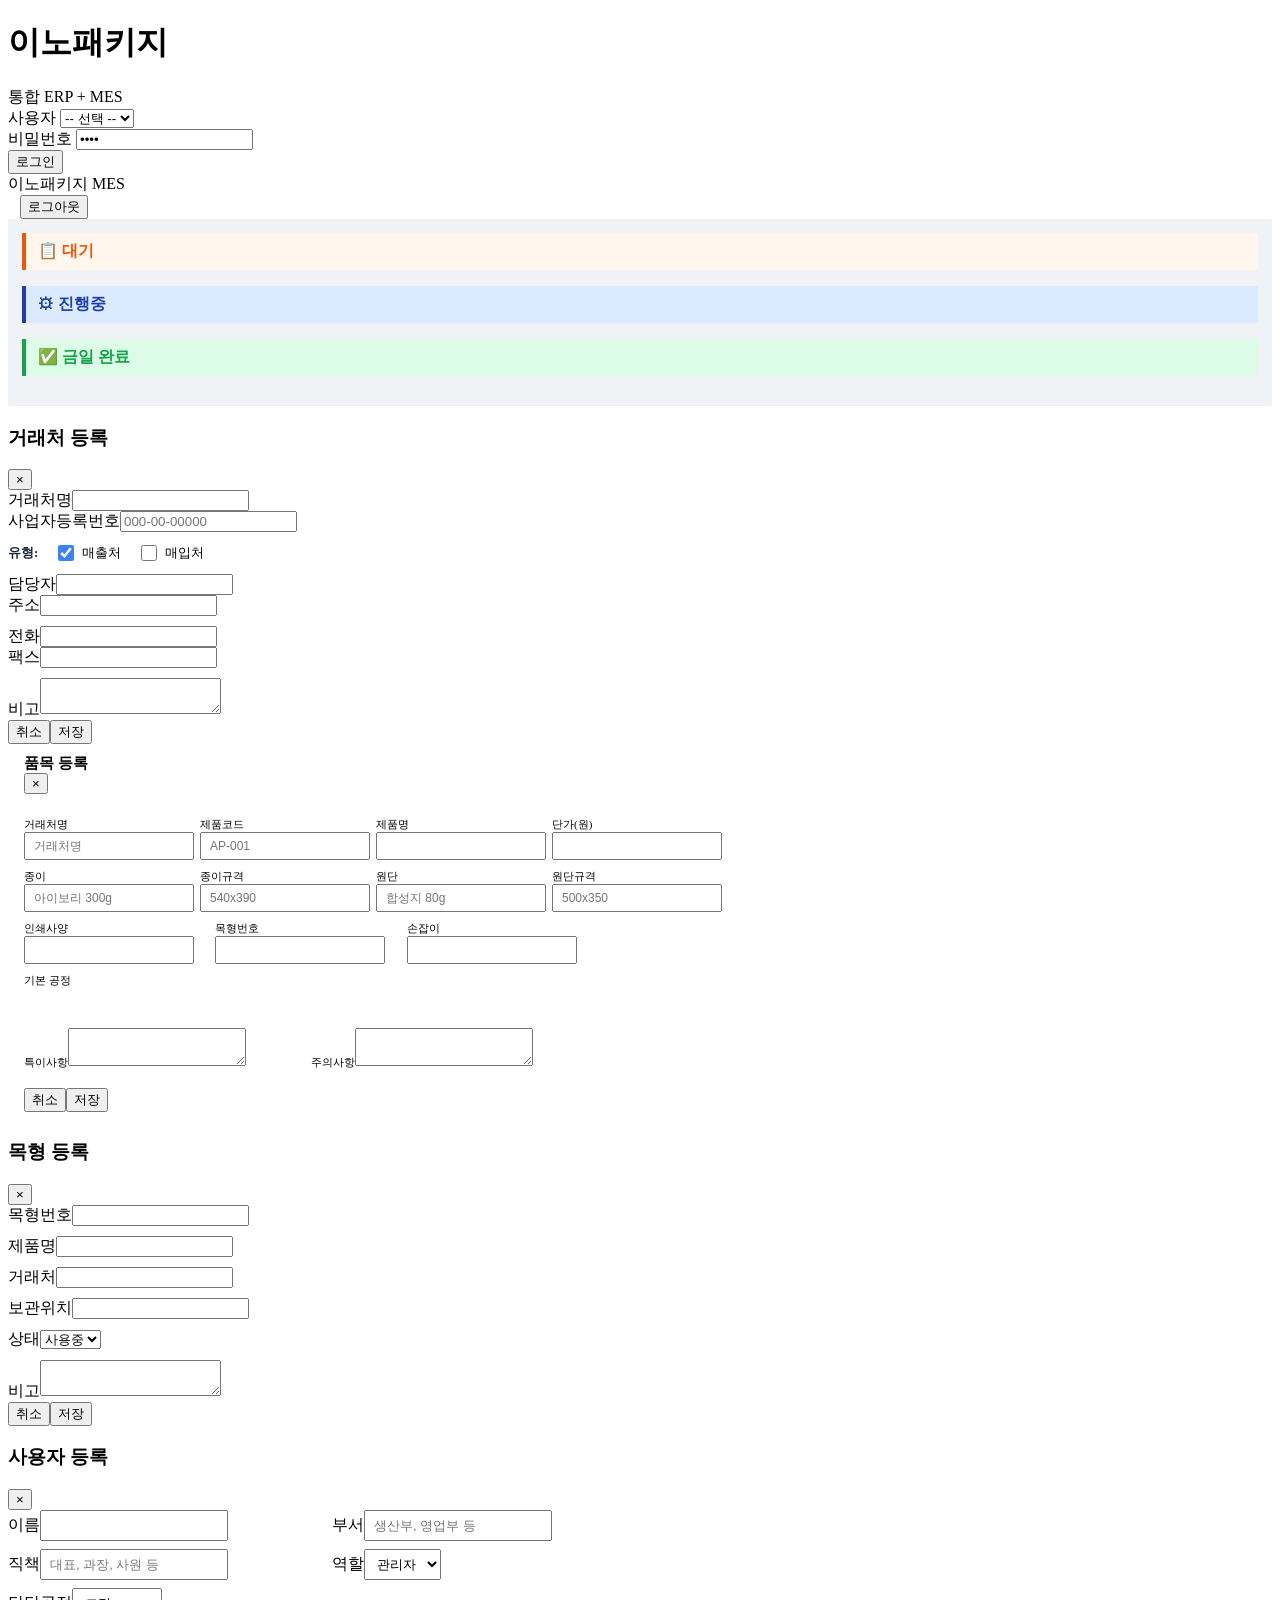
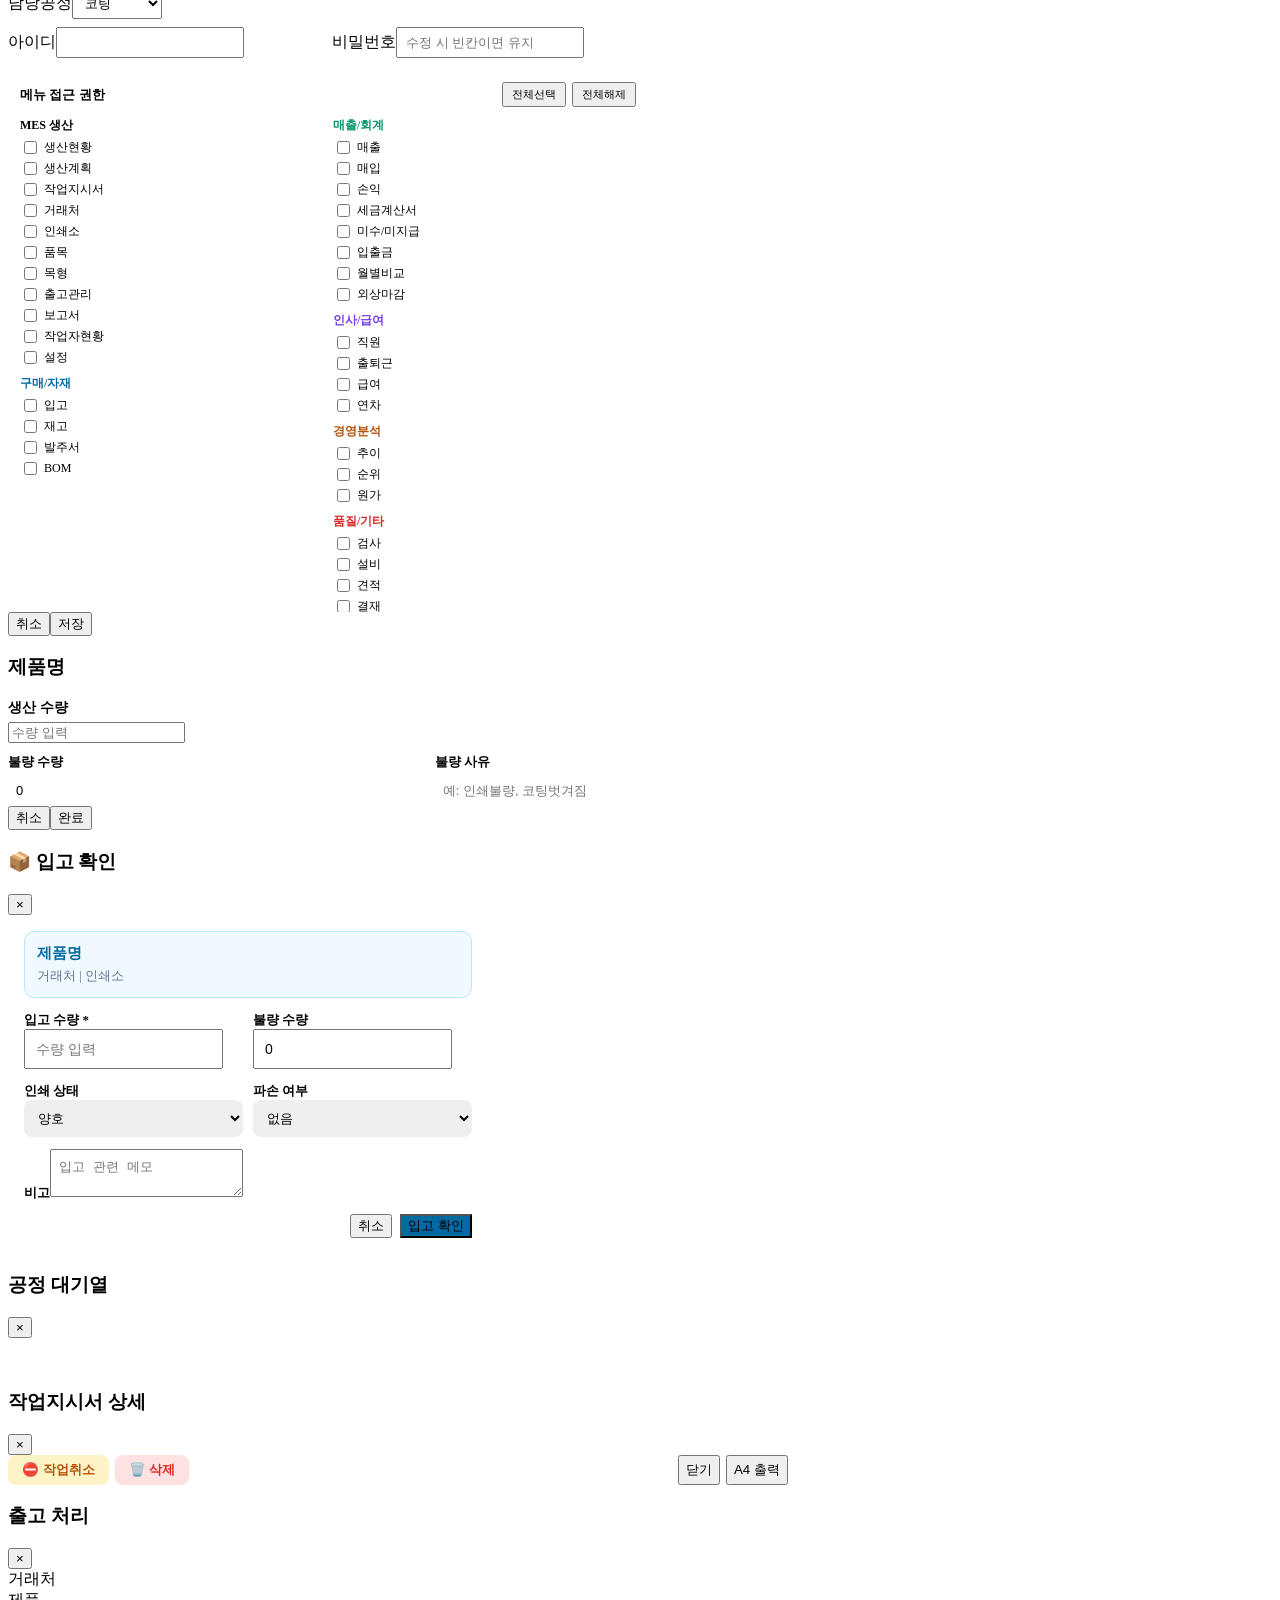
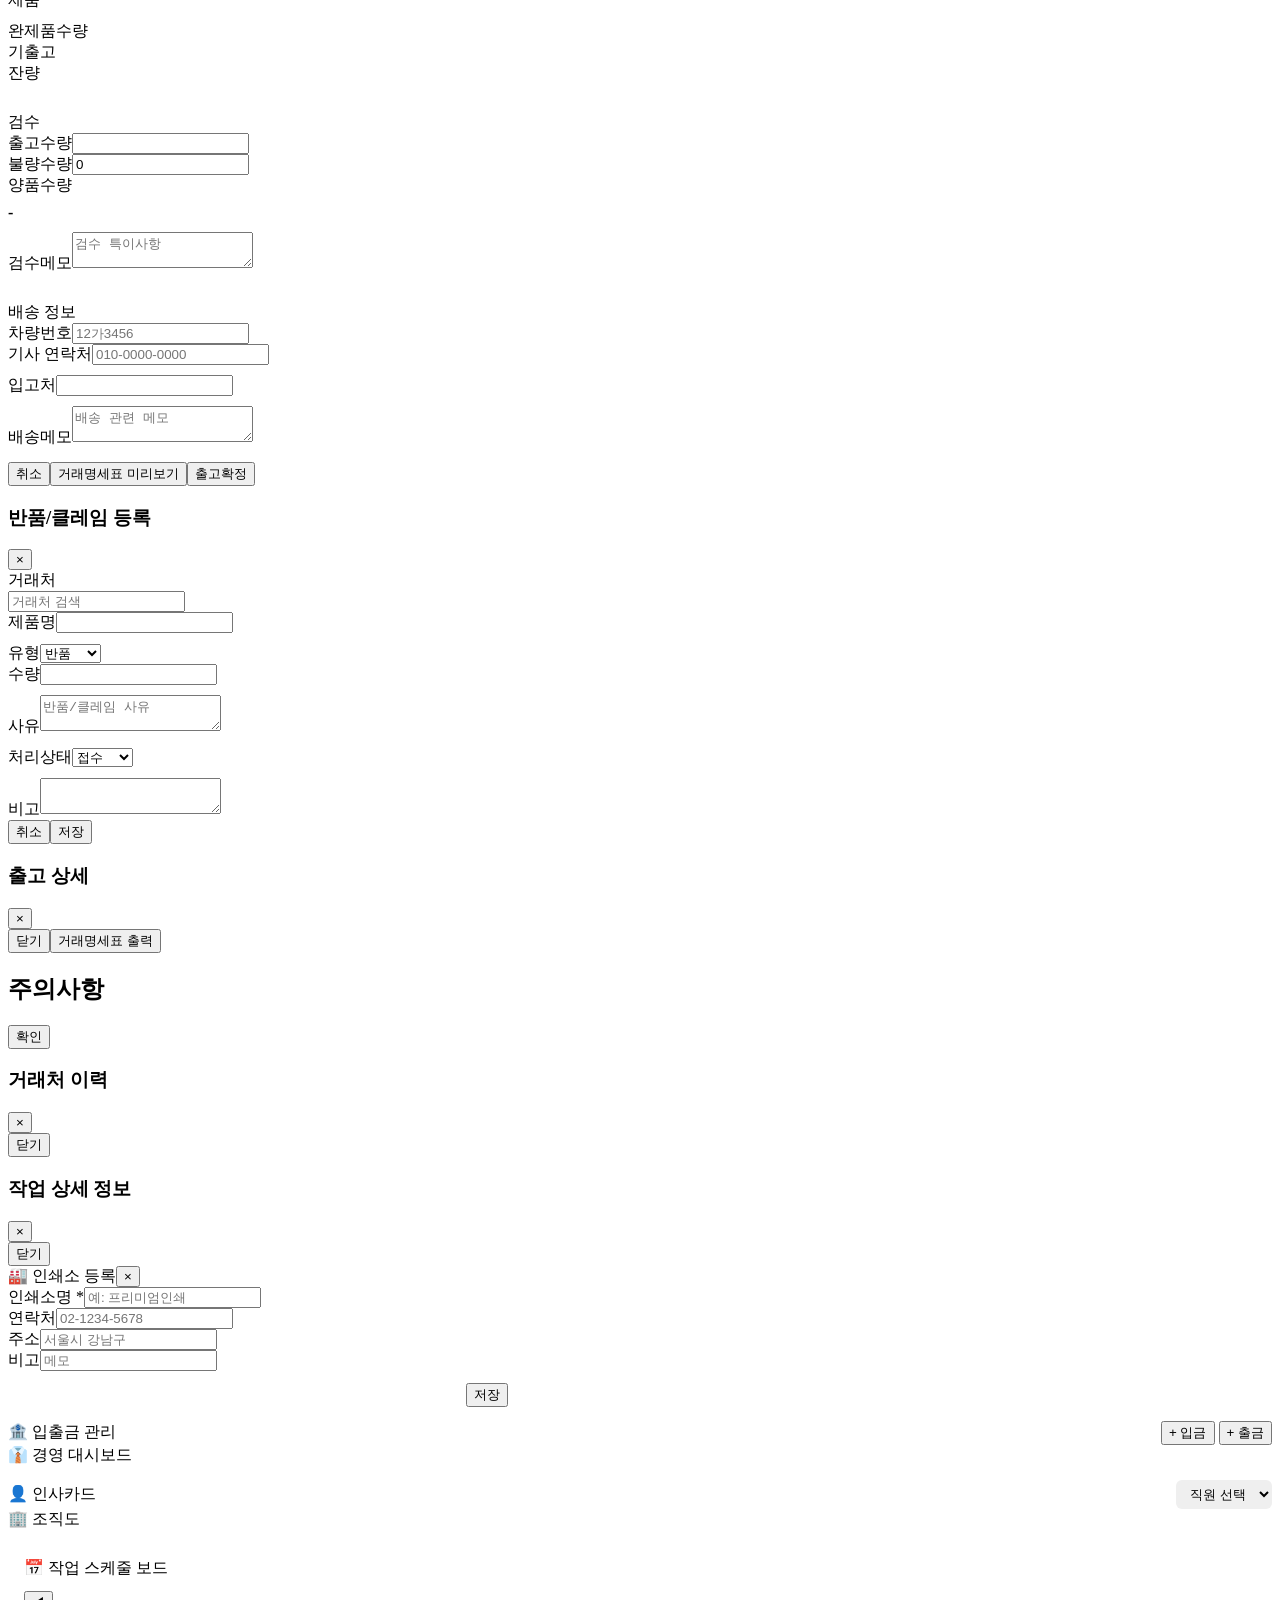
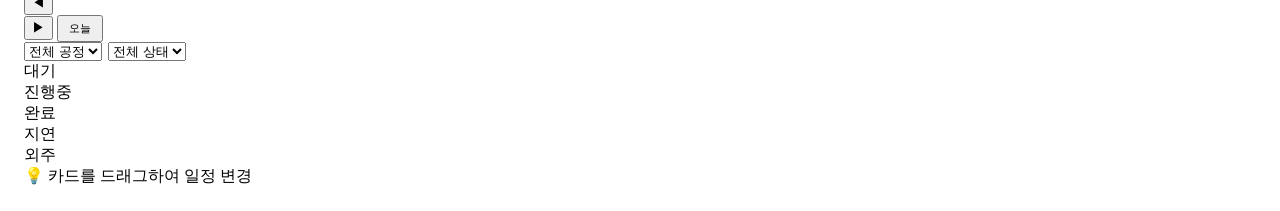
==== index.html @ 8a6b26c2 "Initial commit: 이노패키지 MES/ERP 시스템 - 작업지시서, 출고, 품질관리, LOT추적, 성과분석 구현 - FastAPI 서버 + localStorage 폴백 D" ====
<!DOCTYPE html><html lang="ko"><head><meta charset="UTF-8">
<meta name="viewport" content="width=device-width,initial-scale=1,maximum-scale=1,user-scalable=no">
<link rel="manifest" href="/manifest.json">
<meta name="theme-color" content="#3B82F6">
<meta name="apple-mobile-web-app-capable" content="yes">
<meta name="apple-mobile-web-app-status-bar-style" content="black-translucent">
<meta name="apple-mobile-web-app-title" content="이노MES">
<link rel="apple-touch-icon" href="/icon-192.png">
<script>if('serviceWorker' in navigator){navigator.serviceWorker.register('/sw.js')}</script>
<title>이노패키지 ERP+MES</title>
<link rel="stylesheet" href="/css/style.css">
<script src="/js/core.js"></script>
</head>
<body>
<div id="toast" class="toast"></div>
<div id="loginOverlay" class="login-overlay">
<div class="login-card">
<h1 class="login-title">이노패키지</h1>
<div class="login-sub">통합 ERP + MES</div>
<div class="login-field"><label>사용자</label>
<select id="loginUser" class="login-input">
<option value="">-- 선택 --</option>
</select>
<script>refreshLoginUsers();</script></div>
<div class="login-field"><label>비밀번호</label>
<input type="password" id="loginPw" value="1234" class="login-input"></div>
<button onclick="unifiedLogin()" class="login-btn">로그인</button>
<div id="loginErr" class="login-err"></div>
</div></div>
<div id="workerApp" class="worker-app">
<div class="worker-header">
<div><div id="wProcTitle" class="worker-proc"></div><div class="worker-sub">이노패키지 MES</div></div>
<div style="display:flex;align-items:center;gap:12px"><div style="text-align:right"><div id="wNameDisp" class="worker-name"></div><div id="wDateDisp" class="worker-date"></div></div>
<button onclick="unifiedLogout()" class="worker-logout">로그아웃</button></div></div>
<div style="flex:1;overflow-y:auto;padding:14px;background:#F0F2F5">
<div style="margin-bottom:16px"><div style="font-size:16px;font-weight:800;color:#EA580C;padding:8px 12px;background:#FFF7ED;border-left:4px solid #EA580C;margin-bottom:8px">📋 대기 <span id="wCntWait" style="font-size:13px;color:#6B7280"></span></div><div id="wQueueWait"></div></div>
<div style="margin-bottom:16px"><div style="font-size:16px;font-weight:800;color:#1E40AF;padding:8px 12px;background:#DBEAFE;border-left:4px solid #1E40AF;margin-bottom:8px">⚙ 진행중 <span id="wCntWork" style="font-size:13px;color:#6B7280"></span></div><div id="wQueueWork"></div></div>
<div style="margin-bottom:16px"><div style="font-size:16px;font-weight:800;color:#16A34A;padding:8px 12px;background:#DCFCE7;border-left:4px solid #16A34A;margin-bottom:8px">✅ 금일 완료 <span id="wCntDone" style="font-size:13px;color:#6B7280"></span></div><div id="wQueueDone"></div></div>
</div></div>
<div class="unified-app" id="adminApp" style="display:none">
<div class="sidebar" id="sidebar"><div class="sb-logo"><span id="sbNotiBadge" class="sb-noti-badge"></span>이노패키지 ERP+MES</div><div style="flex:1;overflow-y:auto">
<div class="sb-group">MES 생산</div>
<button class="sb-item" data-mod="mes-dash" onclick="goMod('mes-dash')"><span class="icon">📊</span>생산현황</button>
<button class="sb-item" data-mod="mes-plan" onclick="goMod('mes-plan')"><span class="icon">📋</span>생산계획</button>
<button class="sb-item" data-mod="mes-cli" onclick="goMod('mes-cli')"><span class="icon">🏢</span>거래처</button>
<button class="sb-item" data-mod="mes-vendor" onclick="goMod('mes-vendor')"><span class="icon">🏭</span>인쇄소</button>
<button class="sb-item" data-mod="mes-prod" onclick="goMod('mes-prod')"><span class="icon">📦</span>품목</button>
<button class="sb-item" data-mod="mes-mold" onclick="goMod('mes-mold')"><span class="icon">🔧</span>목형</button>
<!-- 작업지시서는 상단 헤더 버튼으로 이동 -->
<button class="sb-item" data-mod="mes-ship" onclick="goMod('mes-ship')"><span class="icon">🚚</span>출고관리<span id="sbShipBadge" style="margin-left:auto;min-width:18px;height:18px;padding:0 5px;border-radius:10px;background:#EF4444;color:#fff;font-size:10px;font-weight:700;display:none;align-items:center;justify-content:center"></span></button>
<!-- 캘린더: 생산현황판에 통합 -->
<button class="sb-item" data-mod="mes-rpt" onclick="goMod('mes-rpt')"><span class="icon">📈</span>보고서</button>
<!-- 스케줄보드: 생산현황판에 통합 -->
<!-- 성과분석: 보고서에 통합 -->
<button class="sb-item" data-mod="mes-worker" onclick="goMod('mes-worker')"><span class="icon">👥</span>작업자 현황</button>
<button class="sb-item" data-mod="mes-queue" onclick="goMod('mes-queue')"><span class="icon">⚙</span>설정</button>
<div class="sb-group">구매/자재</div>
<button class="sb-item" data-mod="mat-income" onclick="goMod('mat-income')"><span class="icon">📥</span>입고</button>
<button class="sb-item" data-mod="mat-stock" onclick="goMod('mat-stock')"><span class="icon">📦</span>재고</button>
<button class="sb-item" data-mod="mat-po" onclick="goMod('mat-po')"><span class="icon">📄</span>발주서</button>
<button class="sb-item" data-mod="mat-bom" onclick="goMod('mat-bom')"><span class="icon">🔩</span>BOM</button>
<div class="sb-group">매출/회계</div>
<button class="sb-item" data-mod="acc-sales" onclick="goMod('acc-sales')"><span class="icon">💰</span>매출</button>
<button class="sb-item" data-mod="acc-purchase" onclick="goMod('acc-purchase')"><span class="icon">💳</span>매입</button>
<button class="sb-item" data-mod="acc-pl" onclick="goMod('acc-pl')"><span class="icon">📊</span>손익</button>
<button class="sb-item" data-mod="acc-tax" onclick="goMod('acc-tax')"><span class="icon">🧾</span>세금계산서</button>
<button class="sb-item" data-mod="acc-recv" onclick="goMod('acc-recv')"><span class="icon">💰</span>미수/미지급</button>
<button class="sb-item" data-mod="acc-cashflow" onclick="goMod('acc-cashflow')"><span class="icon">🏦</span>입출금</button>
<button class="sb-item" data-mod="acc-monthly" onclick="goMod('acc-monthly')"><span class="icon">📊</span>월별 비교</button>
<button class="sb-item" data-mod="acc-closing" onclick="goMod('acc-closing')"><span class="icon">🔒</span>외상 마감</button>
<div class="sb-group">인사/급여</div>
<button class="sb-item" data-mod="hr-emp" onclick="goMod('hr-emp')"><span class="icon">👤</span>직원</button>
<button class="sb-item" data-mod="hr-att" onclick="goMod('hr-att')"><span class="icon">⏰</span>출퇴근</button>
<button class="sb-item" data-mod="hr-pay" onclick="goMod('hr-pay')"><span class="icon">💵</span>급여</button>
<button class="sb-item" data-mod="hr-leave" onclick="goMod('hr-leave')"><span class="icon">🌴</span>연차</button>
<div class="sb-group">경영분석</div>
<button class="sb-item" data-mod="biz-trend" onclick="goMod('biz-trend')"><span class="icon">📈</span>추이</button>
<button class="sb-item" data-mod="biz-rank" onclick="goMod('biz-rank')"><span class="icon">🏆</span>순위</button>
<button class="sb-item" data-mod="biz-cost" onclick="goMod('biz-cost')"><span class="icon">💹</span>원가</button>
<div class="sb-group">품질/기타</div>
<button class="sb-item" data-mod="qc-inspect" onclick="goMod('qc-inspect')"><span class="icon">🔍</span>검사</button>
<button class="sb-item" data-mod="qc-equip" onclick="goMod('qc-equip')"><span class="icon">⚙</span>설비</button>
<button class="sb-item" data-mod="qc-quote" onclick="goMod('qc-quote')"><span class="icon">📝</span>견적</button>
<button class="sb-item" data-mod="qc-approval" onclick="goMod('qc-approval')"><span class="icon">✅</span>결재</button>
</div><div class="sb-user"><div class="sb-avatar" id="sbAvatar">관</div><div><div class="sb-user-name" id="sbUserName">관리자</div><div class="sb-user-role" id="sbUserRole">관리자</div></div></div>
<button onclick="unifiedLogout()" class="sb-logout">🔓 로그아웃</button></div>
<div class="main-area"><div class="main-header">
<button onclick="document.getElementById('sidebar').classList.toggle('open')" style="display:none;background:none;font-size:20px;border:none;cursor:pointer" class="mob-toggle">☰</button>
<span id="mainBreadcrumb" style="font-size:13px;color:var(--txt3);font-weight:400">MES</span><span style="font-size:13px;color:var(--txt3);margin:0 6px">›</span><h2 id="mainTitle" style="font-size:17px;font-weight:600;color:var(--txt)">생산현황</h2>
<div style="display:flex;align-items:center;margin-left:auto;gap:4px">
<div style="position:relative" id="notiWrap">
<button class="noti-bell" onclick="toggleNotiPanel()">
<svg viewBox="0 0 24 24"><path d="M18 8A6 6 0 0 0 6 8c0 7-3 9-3 9h18s-3-2-3-9"/><path d="M13.73 21a2 2 0 0 1-3.46 0"/></svg>
<span class="noti-badge" id="notiBadge"></span>
</button>
<div class="noti-panel" id="notiPanel">
<div class="noti-hd"><span class="noti-hd-title">알림</span><button class="noti-hd-clear" onclick="clearNoti()">모두 읽음</button></div>
<div class="noti-list" id="notiList"></div>
</div>
</div>
<button onclick="openQuickCli()" style="background:none;padding:6px 10px;border-radius:6px;cursor:pointer;color:var(--txt2);font-size:13px;font-weight:600;transition:all .15s" onmouseover="this.style.background='var(--bg3)'" onmouseout="this.style.background='none'">🏢 거래처</button><button onclick="openQuickProd()" style="background:none;padding:6px 10px;border-radius:6px;cursor:pointer;color:var(--txt2);font-size:13px;font-weight:600;transition:all .15s" onmouseover="this.style.background='var(--bg3)'" onmouseout="this.style.background='none'">📦 품목</button><button onclick="openQuickMold()" style="background:none;padding:6px 10px;border-radius:6px;cursor:pointer;color:var(--txt2);font-size:13px;font-weight:600;transition:all .15s" onmouseover="this.style.background='var(--bg3)'" onmouseout="this.style.background='none'">🔲 목형</button><button onclick="goMod('mes-wo');woSub('list')" style="background:none;padding:6px 10px;border-radius:6px;cursor:pointer;color:var(--txt2);font-size:13px;font-weight:600;transition:all .15s" onmouseover="this.style.background='var(--bg3)'" onmouseout="this.style.background='none'">📋 작업지시서 목록</button><button onclick="goMod('mes-wo');woSub('new')" style="background:var(--pri);color:#fff;padding:6px 14px;border-radius:8px;cursor:pointer;font-size:13px;font-weight:700;border:none;transition:all .15s;display:flex;align-items:center;gap:4px" onmouseover="this.style.opacity='0.85'" onmouseout="this.style.opacity='1'">＋ 작업지시서</button><button onclick="exportPDF()" style="background:none;padding:6px 10px;border-radius:6px;cursor:pointer;color:var(--txt2);font-size:13px;font-weight:600;transition:all .15s" onmouseover="this.style.background='var(--bg3)'" onmouseout="this.style.background='none'">📄 PDF</button><button onclick="autoCSV()" style="background:none;padding:6px 10px;border-radius:6px;cursor:pointer;color:var(--txt2);font-size:13px;font-weight:600;transition:all .15s" onmouseover="this.style.background='var(--bg3)'" onmouseout="this.style.background='none'">📥 CSV</button><div class="header-right"><span id="headerDate"></span></div>
</div></div>
<div class="main-content">
<div class="module-page" id="pg-mes-admin"></div>
<div class="module-page" id="pg-mat-income"><div class="app">
<!-- Header removed - sidebar handles navigation -->

<!-- Body -->
<div class="body">

<!-- ======== TAB 1: 원자재 입고 ======== -->
<div class="tc on" id="t-income">
  <div class="sg">
    <div class="sb"><div class="l">금월 입고건수</div><div class="v" id="incCnt">0</div></div>
    <div class="sb"><div class="l">금월 입고금액</div><div class="v" id="incAmt">0원</div></div>
    <div class="sb"><div class="l">최근 입고일</div><div class="v" id="incLast">-</div></div>
    <div class="sb"><div class="l">미확인 건수</div><div class="v" style="color:var(--dan)" id="incPend">0</div></div>
  </div>
  <div class="tb">
    <button class="btn btn-p" onclick="openIncM()">+ 입고등록</button>
    <input type="month" id="incMonth" onchange="rIncome()" style="padding:7px;border:1px solid var(--bdr);border-radius:4px;font-size:13px">
    <input type="text" id="incSch" placeholder="거래처/품명 검색" oninput="rIncome()" style="padding:7px;border:1px solid var(--bdr);border-radius:4px;font-size:13px;width:160px">
    <button class="btn btn-g btn-sm" onclick="exportIncCSV()">📥 엑셀</button>
  </div>
  <table class="dt" id="incTbl">
    <thead><tr><th>입고일</th><th>거래처</th><th>자재구분</th><th>품명</th><th>규격</th><th>수량</th><th>단가</th><th>금액</th><th>상태</th><th>관리</th></tr></thead>
    <tbody></tbody>
  </table>
</div>

<!-- ======== TAB 2: 재고 현황 ======== -->
<div class="tc" id="t-stock">
  <div class="sg">
    <div class="sb"><div class="l">총 자재종류</div><div class="v" id="stkTotal">0</div></div>
    <div class="sb"><div class="l">부족 자재</div><div class="v" style="color:var(--dan)" id="stkLow">0</div></div>
    <div class="sb"><div class="l">재고 금액 합계</div><div class="v" id="stkValue">0원</div></div>
    <div class="sb"><div class="l">최근 갱신</div><div class="v" id="stkUpdate">-</div></div>
  </div>
  <div class="tb">
    <button class="btn btn-p" onclick="openStkM()">+ 자재등록</button>
    <select id="stkCat" onchange="rStock()" style="padding:7px;border:1px solid var(--bdr);border-radius:4px;font-size:13px">
      <option value="">전체</option>
      <option value="종이">종이</option>
      <option value="원단">원단</option>
      <option value="잉크">잉크</option>
      <option value="접착제">접착제</option>
      <option value="박지">박지</option>
      <option value="부자재">부자재</option>
    </select>
    <input type="text" id="stkSch" placeholder="자재명 검색" oninput="rStock()" style="padding:7px;border:1px solid var(--bdr);border-radius:4px;font-size:13px;width:160px">
    <label style="font-size:12px;display:flex;align-items:center;gap:4px"><input type="checkbox" id="stkLowOnly" onchange="rStock()"> 부족만</label>
  </div>
  <table class="dt" id="stkTbl">
    <thead><tr><th>자재구분</th><th>품명</th><th>규격</th><th>단위</th><th>현재고</th><th>안전재고</th><th>상태</th><th>단가</th><th>거래처</th><th>관리</th></tr></thead>
    <tbody></tbody>
  </table>
</div>

<!-- ======== TAB 3: 구매 발주서 ======== -->
<div class="tc" id="t-po">
  <div class="sg">
    <div class="sb"><div class="l">금월 발주건수</div><div class="v" id="poCnt">0</div></div>
    <div class="sb"><div class="l">금월 발주금액</div><div class="v" id="poAmt">0원</div></div>
    <div class="sb"><div class="l">미입고 건수</div><div class="v" style="color:var(--wrn)" id="poPend">0</div></div>
    <div class="sb"><div class="l">완료 건수</div><div class="v" style="color:var(--suc)" id="poDone">0</div></div>
  </div>
  <div class="tb">
    <button class="btn btn-p" onclick="openPoM()">+ 발주등록</button>
    <input type="month" id="poMonth" onchange="rPO()" style="padding:7px;border:1px solid var(--bdr);border-radius:4px;font-size:13px">
    <select id="poSt" onchange="rPO()" style="padding:7px;border:1px solid var(--bdr);border-radius:4px;font-size:13px">
      <option value="">전체</option>
      <option value="작성중">작성중</option>
      <option value="발주완료">발주완료</option>
      <option value="부분입고">부분입고</option>
      <option value="입고완료">입고완료</option>
    </select>
    <button class="btn btn-g btn-sm" onclick="exportPoCSV()">📥 엑셀</button>
    <button class="btn btn-o btn-sm" onclick="showMRP()">🧮 MRP</button>
  </div>
  <table class="dt" id="poTbl">
    <thead><tr><th>발주번호</th><th>발주일</th><th>거래처</th><th>품목수</th><th>총금액</th><th>납기</th><th>상태</th><th>관리</th></tr></thead>
    <tbody></tbody>
  </table>
</div>

<!-- ======== TAB 4: BOM 관리 ======== -->
<div class="tc" id="t-bom">
  <div class="sg">
    <div class="sb"><div class="l">등록 BOM</div><div class="v" id="bomCnt">0</div></div>
    <div class="sb"><div class="l">평균 자재단가</div><div class="v" id="bomAvg">0원</div></div>
    <div class="sb"><div class="l">원가 산출 제품</div><div class="v" id="bomCalc">0</div></div>
  </div>
  <div class="tb">
    <button class="btn btn-p" onclick="openBomM()">+ BOM 등록</button>
    <input type="text" id="bomSch" placeholder="제품명 검색" oninput="rBOM()" style="padding:7px;border:1px solid var(--bdr);border-radius:4px;font-size:13px;width:180px">
  </div>
  <table class="dt" id="bomTbl">
    <thead><tr><th>제품명</th><th>거래처</th><th>자재수</th><th>자재비 합계</th><th>단위당 원가</th><th>최종수정</th><th>관리</th></tr></thead>
    <tbody></tbody>
  </table>
</div>

</div><!-- body -->
</div><!-- app -->

<!-- ============= MODALS ============= -->

<!-- 입고 등록 모달 -->
<div class="mo-bg hidden" id="incMo" onclick="event.target===this&&cMo('incMo')">
<div class="mo">
  <div class="mo-t" id="incMoT">입고 등록</div>
  <input type="hidden" id="incId">
  <div class="fr">
    <div class="fg"><label>입고일 *</label><input type="date" id="incDt"></div>
    <div class="fg"><label>자재구분 *</label>
      <select id="incCatSel">
        <option value="종이">종이</option><option value="원단">원단</option><option value="잉크">잉크</option>
        <option value="접착제">접착제</option><option value="박지">박지</option><option value="부자재">부자재</option>
      </select>
    </div>
  </div>
  <div class="fr">
    <div class="fg ac-w"><label>거래처 *</label><input type="text" id="incVd" oninput="acIncVd(this.value)" autocomplete="off"><div class="ac-l hidden" id="acIncVdL"></div></div>
    <div class="fg ac-w"><label>품명 *</label><input type="text" id="incNm" oninput="acIncNm(this.value)" autocomplete="off"><div class="ac-l hidden" id="acIncNmL"></div></div>
  </div>
  <div class="fr">
    <div class="fg"><label>규격</label><input type="text" id="incSpec" placeholder="예: 400g/㎡ 전지"></div>
    <div class="fg"><label>단위</label>
      <select id="incUnit"><option value="매">매</option><option value="R">R (롤)</option><option value="kg">kg</option><option value="L">L (리터)</option><option value="EA">EA</option><option value="Box">Box</option></select>
    </div>
  </div>
  <div class="fr">
    <div class="fg"><label>수량 *</label><input type="number" id="incQty" min="0" oninput="calcIncAmt()"></div>
    <div class="fg"><label>단가 (원) *</label><input type="number" id="incPrice" min="0" oninput="calcIncAmt()"></div>
    <div class="fg"><label>금액</label><input type="text" id="incAmount" readonly style="background:var(--bg2);font-weight:700"></div>
  </div>
  <div class="fg"><label>비고</label><textarea id="incNote" rows="2"></textarea></div>
  <div class="mo-f">
    <button class="btn btn-g" onclick="cMo('incMo')">취소</button>
    <button class="btn btn-p" onclick="saveIncome()">저장</button>
  </div>
</div>
</div>

<!-- 자재 등록 모달 -->
<div class="mo-bg hidden" id="stkMo" onclick="event.target===this&&cMo('stkMo')">
<div class="mo">
  <div class="mo-t" id="stkMoT">자재 등록</div>
  <input type="hidden" id="stkId">
  <div class="fr">
    <div class="fg"><label>자재구분 *</label>
      <select id="stkCatSel">
        <option value="종이">종이</option><option value="원단">원단</option><option value="잉크">잉크</option>
        <option value="접착제">접착제</option><option value="박지">박지</option><option value="부자재">부자재</option>
      </select>
    </div>
    <div class="fg"><label>품명 *</label><input type="text" id="stkNm"></div>
  </div>
  <div class="fr">
    <div class="fg"><label>규격</label><input type="text" id="stkSpec" placeholder="예: 400g/㎡ 전지"></div>
    <div class="fg"><label>단위</label>
      <select id="stkUnitSel"><option value="매">매</option><option value="R">R (롤)</option><option value="kg">kg</option><option value="L">L (리터)</option><option value="EA">EA</option><option value="Box">Box</option></select>
    </div>
  </div>
  <div class="fr">
    <div class="fg"><label>현재고 *</label><input type="number" id="stkQty" min="0"></div>
    <div class="fg"><label>안전재고</label><input type="number" id="stkSafe" min="0" placeholder="이 수량 이하 시 부족 알림"></div>
    <div class="fg"><label>단가 (원)</label><input type="number" id="stkPrice" min="0"></div>
  </div>
  <div class="fr">
    <div class="fg ac-w"><label>주 거래처</label><input type="text" id="stkVd" oninput="acStkVd(this.value)" autocomplete="off"><div class="ac-l hidden" id="acStkVdL"></div></div>
    <div class="fg"><label>보관위치</label><input type="text" id="stkLoc" placeholder="예: A-1 선반"></div>
  </div>
  <div class="fg"><label>비고</label><textarea id="stkNote" rows="2"></textarea></div>
  <div class="mo-f">
    <button class="btn btn-g" onclick="cMo('stkMo')">취소</button>
    <button class="btn btn-p" onclick="saveStock()">저장</button>
  </div>
</div>
</div>

<!-- 발주서 등록 모달 -->
<div class="mo-bg hidden" id="poMo" onclick="event.target===this&&cMo('poMo')">
<div class="mo" style="width:720px">
  <div class="mo-t" id="poMoT">구매 발주서 작성</div>
  <input type="hidden" id="poId">
  <div class="fr">
    <div class="fg"><label>발주번호</label><input type="text" id="poNum" readonly style="background:var(--bg2);font-weight:700"></div>
    <div class="fg"><label>발주일 *</label><input type="date" id="poDt"></div>
    <div class="fg"><label>납기 *</label><input type="date" id="poDue"></div>
  </div>
  <div class="fr">
    <div class="fg ac-w"><label>거래처 *</label><input type="text" id="poVd" oninput="acPoVd(this.value)" autocomplete="off"><div class="ac-l hidden" id="acPoVdL"></div></div>
    <div class="fg"><label>담당자</label><input type="text" id="poMgr"></div>
  </div>
  <div style="margin:12px 0 6px;font-size:13px;font-weight:700">📋 발주 품목</div>
  <table class="dt" id="poItemTbl" style="margin-bottom:8px">
    <thead><tr><th>품명</th><th>규격</th><th>단위</th><th>수량</th><th>단가</th><th>금액</th><th></th></tr></thead>
    <tbody id="poItems"></tbody>
  </table>
  <button class="btn btn-g btn-sm" onclick="addPoItem()" style="margin-bottom:8px">+ 품목 추가</button>
  <div class="fr">
    <div class="fg"><label>합계금액</label><input type="text" id="poTotal" readonly style="background:var(--bg2);font-weight:800;font-size:16px"></div>
    <div class="fg"><label>상태</label>
      <select id="poStSel"><option value="작성중">작성중</option><option value="발주완료">발주완료</option><option value="부분입고">부분입고</option><option value="입고완료">입고완료</option></select>
    </div>
  </div>
  <div class="fg"><label>비고</label><textarea id="poNote" rows="2"></textarea></div>
  <div class="mo-f">
    <button class="btn btn-g" onclick="cMo('poMo')">취소</button>
    <button class="btn btn-o" onclick="printPO()">🖨 인쇄</button>
    <button class="btn btn-p" onclick="savePO()">저장</button>
  </div>
</div>
</div>

<!-- BOM 등록 모달 -->
<div class="mo-bg hidden" id="bomMo" onclick="event.target===this&&cMo('bomMo')">
<div class="mo" style="width:720px">
  <div class="mo-t" id="bomMoT">BOM 등록</div>
  <input type="hidden" id="bomId">
  <div class="fr">
    <div class="fg ac-w"><label>제품명 *</label><input type="text" id="bomProd" oninput="acBomProd(this.value)" autocomplete="off"><div class="ac-l hidden" id="acBomProdL"></div></div>
    <div class="fg"><label>거래처</label><input type="text" id="bomCli" readonly style="background:var(--bg2)"></div>
  </div>
  <div style="margin:12px 0 6px;font-size:13px;font-weight:700">📦 소요 자재 목록</div>
  <table class="dt" id="bomItemTbl" style="margin-bottom:8px">
    <thead><tr><th>자재구분</th><th>자재명</th><th>규격</th><th>소요량</th><th>단위</th><th>단가</th><th>비용</th><th></th></tr></thead>
    <tbody id="bomItems"></tbody>
  </table>
  <button class="btn btn-g btn-sm" onclick="addBomItem()" style="margin-bottom:8px">+ 자재 추가</button>
  <div class="fr">
    <div class="fg"><label>자재비 합계</label><input type="text" id="bomTotal" readonly style="background:var(--bg2);font-weight:800;font-size:16px"></div>
    <div class="fg"><label>생산 기준수량</label><input type="number" id="bomBaseQty" value="1000" min="1" oninput="calcBomTotal()"><div style="font-size:11px;color:var(--txt2)">이 수량 기준 자재비</div></div>
  </div>
  <div class="fg"><label>비고</label><textarea id="bomNote" rows="2"></textarea></div>
  <div class="mo-f">
    <button class="btn btn-g" onclick="cMo('bomMo')">취소</button>
    <button class="btn btn-p" onclick="saveBOM()">저장</button>
  </div>
</div>
</div>

<!-- 입고 상세 모달 -->
<div class="mo-bg hidden" id="incDetMo" onclick="event.target===this&&cMo('incDetMo')">
<div class="mo"><div class="mo-t">입고 상세</div><div id="incDetC"></div><div class="mo-f"><button class="btn btn-g" onclick="cMo('incDetMo')">닫기</button></div></div>
</div>

<!-- BOM 상세 모달 -->
<div class="mo-bg hidden" id="bomDetMo" onclick="event.target===this&&cMo('bomDetMo')">
<div class="mo" style="width:680px"><div class="mo-t" id="bomDetT">BOM 상세</div><div id="bomDetC"></div><div class="mo-f"><button class="btn btn-g" onclick="cMo('bomDetMo')">닫기</button></div></div>
</div>

<!-- Toast -->
</div>
<div class="module-page" id="pg-mat-stock"></div>
<div class="module-page" id="pg-mat-po"></div>
<div class="module-page" id="pg-mat-bom"></div>
<div class="module-page" id="pg-acc-sales"><div class="app">
<div class="hd">
  <span class="hd-logo">이노패키지</span><span class="hd-title">💰 매출/회계</span>
  <div class="hd-tabs">
    <button class="hd-tab on" onclick="goTab('sales',this)">매출 장부</button>
    <button class="hd-tab" onclick="goTab('purchase',this)">매입 장부</button>
    <button class="hd-tab" onclick="goTab('pl',this)">손익 현황</button>
    <button class="hd-tab" onclick="goTab('tax',this)">세금계산서</button>
  </div>
  <div class="hd-right"><a href="#" onclick="goMod('mes-dash');return false">🏠 홈</a></div>
</div>
<div class="body">

<!-- 매출 장부 -->
<div class="tc on" id="t-sales">
  <div class="sg">
    <div class="sb"><div class="l">금월 매출</div><div class="v" style="color:var(--pri)" id="slT">0원</div></div>
    <div class="sb"><div class="l">미수금</div><div class="v" style="color:var(--dan)" id="slU">0원</div></div>
    <div class="sb"><div class="l">금월 입금</div><div class="v" style="color:var(--suc)" id="slP">0원</div></div>
    <div class="sb"><div class="l">거래처</div><div class="v" id="slC">0</div></div>
  </div>
  <div class="tb">
    <button class="btn btn-p" onclick="openSM()">+ 매출등록</button>
    <button class="btn btn-s btn-sm" onclick="openPay('sales')">💵 입금처리</button>
    <input type="month" id="slMo" onchange="rSl()" style="padding:7px;border:1px solid var(--bdr);border-radius:4px;font-size:13px">
    <input type="text" id="slSch" placeholder="거래처 검색" oninput="rSl()" style="padding:7px;border:1px solid var(--bdr);border-radius:4px;font-size:13px;width:140px">
    <label style="font-size:12px;display:flex;align-items:center;gap:4px"><input type="checkbox" id="slUO" onchange="rSl()"> 미수만</label>
    <button class="btn btn-g btn-sm" onclick="expCSV('sales')">📥 엑셀</button>
  </div>
  <table class="dt" id="slTbl"><thead><tr><th>일자</th><th>거래처</th><th>품명</th><th>수량</th><th>단가</th><th>매출액</th><th>입금</th><th>미수금</th><th>상태</th><th>관리</th></tr></thead><tbody></tbody></table>
</div>

<!-- 매입 장부 -->
<div class="tc" id="t-purchase">
  <div class="sg">
    <div class="sb"><div class="l">금월 매입</div><div class="v" style="color:var(--wrn)" id="prT">0원</div></div>
    <div class="sb"><div class="l">미지급</div><div class="v" style="color:var(--dan)" id="prU">0원</div></div>
    <div class="sb"><div class="l">금월 지급</div><div class="v" style="color:var(--suc)" id="prP">0원</div></div>
    <div class="sb"><div class="l">거래처</div><div class="v" id="prC">0</div></div>
  </div>
  <div class="tb">
    <button class="btn btn-p" onclick="openPM()">+ 매입등록</button>
    <button class="btn btn-s btn-sm" onclick="openPay('purchase')">💵 지급처리</button>
    <input type="month" id="prMo" onchange="rPr()" style="padding:7px;border:1px solid var(--bdr);border-radius:4px;font-size:13px">
    <input type="text" id="prSch" placeholder="거래처 검색" oninput="rPr()" style="padding:7px;border:1px solid var(--bdr);border-radius:4px;font-size:13px;width:140px">
    <label style="font-size:12px;display:flex;align-items:center;gap:4px"><input type="checkbox" id="prUO" onchange="rPr()"> 미지급만</label>
    <button class="btn btn-g btn-sm" onclick="expCSV('purchase')">📥 엑셀</button>
  </div>
  <table class="dt" id="prTbl"><thead><tr><th>일자</th><th>거래처</th><th>품명</th><th>수량</th><th>단가</th><th>매입액</th><th>지급</th><th>미지급</th><th>상태</th><th>관리</th></tr></thead><tbody></tbody></table>
</div>

<!-- 손익 현황 -->
<div class="tc" id="t-pl">
  <div class="sg">
    <div class="sb"><div class="l">금월 매출</div><div class="v" style="color:var(--pri)" id="plS">0원</div></div>
    <div class="sb"><div class="l">금월 매입</div><div class="v" style="color:var(--wrn)" id="plP">0원</div></div>
    <div class="sb"><div class="l">인건비</div><div class="v" id="plL">0원</div></div>
    <div class="sb"><div class="l">순이익</div><div class="v" id="plN">0원</div></div>
  </div>
  <div class="tb">
    <select id="plY" onchange="rPl()" style="padding:7px;border:1px solid var(--bdr);border-radius:4px;font-size:13px"></select>
    <button class="btn btn-g btn-sm" onclick="printPl()">🖨 인쇄</button>
  </div>
  <div class="card"><div class="card-t">월별 매출/매입/이익 추이<button class="btn btn-sm btn-o" style="margin-left:auto" onclick="startStockAudit()">📋 재고 실사</button></div><div id="plChart"></div></div>
  <div class="card"><div class="card-t">월별 손익표</div>
    <table class="dt" id="plTbl"><thead><tr><th>월</th><th>매출</th><th>매입</th><th>인건비</th><th>기타</th><th>순이익</th><th>이익률</th></tr></thead><tbody></tbody></table>
  </div>
</div>

<!-- 세금계산서 -->
<div class="tc" id="t-tax">
  <div class="sg">
    <div class="sb"><div class="l">금월 발행</div><div class="v" id="txC">0</div></div>
    <div class="sb"><div class="l">공급가액</div><div class="v" id="txS">0원</div></div>
    <div class="sb"><div class="l">세액</div><div class="v" id="txV">0원</div></div>
    <div class="sb"><div class="l">합계</div><div class="v" style="color:var(--pri)" id="txT">0원</div></div>
  </div>
  <div class="tb">
    <button class="btn btn-p" onclick="openTxM()">+ 등록</button>
    <input type="month" id="txMo" onchange="rTx()" style="padding:7px;border:1px solid var(--bdr);border-radius:4px;font-size:13px">
    <select id="txTp" onchange="rTx()" style="padding:7px;border:1px solid var(--bdr);border-radius:4px;font-size:13px"><option value="">전체</option><option value="매출">매출</option><option value="매입">매입</option></select>
    <button class="btn btn-g btn-sm" onclick="expCSV('tax')">📥 엑셀</button>
  </div>
  <table class="dt" id="txTbl"><thead><tr><th>발행일</th><th>구분</th><th>거래처</th><th>품목</th><th>공급가액</th><th>세액</th><th>합계</th><th>비고</th><th>관리</th></tr></thead><tbody></tbody></table>
</div>

</div></div>

<!-- 매출 모달 -->
<div class="mo-bg hidden" id="sMo" onclick="event.target===this&&cMo('sMo')"><div class="mo">
  <div class="mo-t" id="sMoT">매출 등록</div><input type="hidden" id="sId">
  <div class="fr"><div class="fg"><label>일자 *</label><input type="date" id="sDt"></div><div class="fg ac-w"><label>거래처 *</label><input type="text" id="sCli" oninput="acCli(this.value,'acSCL','sCli')" autocomplete="off"><div class="ac-l hidden" id="acSCL"></div></div></div>
  <div class="fr"><div class="fg"><label>품명 *</label><input type="text" id="sProd"></div><div class="fg"><label>수량</label><input type="number" id="sQty" oninput="cAmt('s')"></div></div>
  <div class="fr"><div class="fg"><label>단가 *</label><input type="number" id="sPrice" oninput="cAmt('s')"></div><div class="fg"><label>매출액</label><input type="text" id="sAmt" readonly style="background:var(--bg2);font-weight:700"></div></div>
  <div class="fr"><div class="fg"><label>입금액</label><input type="number" id="sPaid" value="0"></div><div class="fg"><label>결제</label><select id="sPay"><option value="미수">미수</option><option value="현금">현금</option><option value="계좌이체">계좌이체</option><option value="어음">어음</option><option value="카드">카드</option></select></div></div>
  <div class="fg"><label>비고</label><textarea id="sNote" rows="2"></textarea></div>
  <div class="mo-f"><button class="btn btn-g" onclick="cMo('sMo')">취소</button><button class="btn btn-p" onclick="saveSl()">저장</button></div>
</div></div>

<!-- 매입 모달 -->
<div class="mo-bg hidden" id="pMo" onclick="event.target===this&&cMo('pMo')"><div class="mo">
  <div class="mo-t" id="pMoT">매입 등록</div><input type="hidden" id="pId">
  <div class="fr"><div class="fg"><label>일자 *</label><input type="date" id="pDt"></div><div class="fg ac-w"><label>거래처 *</label><input type="text" id="pCli" oninput="acCli(this.value,'acPCL','pCli')" autocomplete="off"><div class="ac-l hidden" id="acPCL"></div></div></div>
  <div class="fr"><div class="fg"><label>품명 *</label><input type="text" id="pProd"></div><div class="fg"><label>수량</label><input type="number" id="pQty" oninput="cAmt('p')"></div></div>
  <div class="fr"><div class="fg"><label>단가 *</label><input type="number" id="pPrice" oninput="cAmt('p')"></div><div class="fg"><label>매입액</label><input type="text" id="pAmt" readonly style="background:var(--bg2);font-weight:700"></div></div>
  <div class="fr"><div class="fg"><label>지급액</label><input type="number" id="pPaid" value="0"></div><div class="fg"><label>결제</label><select id="pPayT"><option value="미지급">미지급</option><option value="현금">현금</option><option value="계좌이체">계좌이체</option><option value="어음">어음</option></select></div></div>
  <div class="fg"><label>비고</label><textarea id="pNote" rows="2"></textarea></div>
  <div class="mo-f"><button class="btn btn-g" onclick="cMo('pMo')">취소</button><button class="btn btn-p" onclick="savePr()">저장</button></div>
</div></div>

<!-- 입금/지급 모달 -->
<div class="mo-bg hidden" id="payMo" onclick="event.target===this&&cMo('payMo')"><div class="mo">
  <div class="mo-t" id="payT">입금 처리</div><input type="hidden" id="payTgt">
  <div class="fg ac-w"><label>거래처</label><input type="text" id="payCli" oninput="acCli(this.value,'acPayL','payCli')" autocomplete="off"><div class="ac-l hidden" id="acPayL"></div></div>
  <div id="payInfo" style="margin:8px 0;font-size:13px"></div>
  <div class="fr"><div class="fg"><label>금액 *</label><input type="number" id="payAmt"></div><div class="fg"><label>일자</label><input type="date" id="payDt"></div><div class="fg"><label>방법</label><select id="payMd"><option>계좌이체</option><option>현금</option><option>어음</option><option>카드</option></select></div></div>
  <div class="mo-f"><button class="btn btn-g" onclick="cMo('payMo')">취소</button><button class="btn btn-s" onclick="doPay()">처리</button></div>
</div></div>

<!-- 세금계산서 모달 -->
<div class="mo-bg hidden" id="txMo2" onclick="event.target===this&&cMo('txMo2')"><div class="mo">
  <div class="mo-t" id="txMoT">세금계산서 등록</div><input type="hidden" id="txId">
  <div class="fr"><div class="fg"><label>발행일 *</label><input type="date" id="txDt"></div><div class="fg"><label>구분</label><select id="txTpS"><option value="매출">매출</option><option value="매입">매입</option></select></div></div>
  <div class="fr"><div class="fg ac-w"><label>거래처 *</label><input type="text" id="txCli" oninput="acCli(this.value,'acTxL','txCli')" autocomplete="off"><div class="ac-l hidden" id="acTxL"></div></div><div class="fg"><label>사업자번호</label><input type="text" id="txBiz" placeholder="000-00-00000"></div></div>
  <div class="fg"><label>품목</label><input type="text" id="txItem"></div>
  <div class="fr"><div class="fg"><label>공급가액 *</label><input type="number" id="txSup" oninput="cTax()"></div><div class="fg"><label>세액(10%)</label><input type="number" id="txVat" readonly style="background:var(--bg2)"></div><div class="fg"><label>합계</label><input type="text" id="txTot" readonly style="background:var(--bg2);font-weight:700"></div></div>
  <div class="fg"><label>비고</label><textarea id="txNt" rows="2"></textarea></div>
  <div class="mo-f"><button class="btn btn-g" onclick="cMo('txMo2')">취소</button><button class="btn btn-o" onclick="printTx()">🖨 인쇄</button><button class="btn btn-p" onclick="saveTx()">저장</button></div>
</div></div>

</div>
<div class="module-page" id="pg-acc-purchase"></div>
<div class="module-page" id="pg-acc-pl"></div>
<div class="module-page" id="pg-acc-tax"></div>
<div class="module-page" id="pg-hr-emp"><div class="app">
<div class="hd">
  <span class="hd-logo">이노패키지</span><span class="hd-title">👷 인사/급여</span>
  <div class="hd-tabs">
    <button class="hd-tab on" onclick="goTab('emp',this)">직원 정보</button>
    <button class="hd-tab" onclick="goTab('att',this)">출퇴근 기록</button>
    <button class="hd-tab" onclick="goTab('pay',this)">급여 관리</button>
    <button class="hd-tab" onclick="goTab('leave',this)">연차/휴가</button>
  </div>
  <div class="hd-right"><a href="#" onclick="goMod('mes-dash');return false">🏠 홈</a></div>
</div>
<div class="body">

<!-- 직원정보 -->
<div class="tc on" id="t-emp">
  <div class="sg">
    <div class="sb"><div class="l">총 직원수</div><div class="v" id="empCnt">0</div></div>
    <div class="sb"><div class="l">현장 인원</div><div class="v" id="empField">0</div></div>
    <div class="sb"><div class="l">사무 인원</div><div class="v" id="empOffice">0</div></div>
    <div class="sb"><div class="l">금일 출근</div><div class="v" style="color:var(--suc)" id="empToday">0</div></div>
  </div>
  <div class="tb">
    <button class="btn btn-p" onclick="openEmpM()">+ 직원등록</button>
    <select id="empFilter" onchange="rEmp()" style="padding:7px;border:1px solid var(--bdr);border-radius:4px;font-size:13px">
      <option value="">전체</option><option value="현장">현장</option><option value="사무">사무</option>
    </select>
    <input type="text" id="empSch" placeholder="이름 검색" oninput="rEmp()" style="padding:7px;border:1px solid var(--bdr);border-radius:4px;font-size:13px;width:140px">
  </div>
  <div id="empList"></div>
</div>

<!-- 출퇴근 -->
<div class="tc" id="t-att">
  <div class="sg">
    <div class="sb"><div class="l">금일 출근</div><div class="v" style="color:var(--suc)" id="attIn">0</div></div>
    <div class="sb"><div class="l">금일 퇴근</div><div class="v" id="attOut">0</div></div>
    <div class="sb"><div class="l">미출근</div><div class="v" style="color:var(--dan)" id="attAbsent">0</div></div>
    <div class="sb"><div class="l">초과근무</div><div class="v" style="color:var(--wrn)" id="attOT">0</div></div>
  </div>
  <div class="tb">
    <input type="date" id="attDt" onchange="rAtt()" style="padding:7px;border:1px solid var(--bdr);border-radius:4px;font-size:13px">
    <button class="btn btn-g btn-sm" onclick="$('attDt').value=td();rAtt()">오늘</button>
    <button class="btn btn-g btn-sm" onclick="expAttCSV()">📥 엑셀</button>
  </div>
  <table class="dt" id="attTbl">
    <thead><tr><th>이름</th><th>부서</th><th>담당공정</th><th>출근</th><th>퇴근</th><th>근무시간</th><th>초과</th><th>상태</th><th>관리</th></tr></thead>
    <tbody></tbody>
  </table>
</div>

<!-- 급여 -->
<div class="tc" id="t-pay">
  <div class="sg">
    <div class="sb"><div class="l">총 급여</div><div class="v" id="payTotal">0원</div></div>
    <div class="sb"><div class="l">기본급 합</div><div class="v" id="payBase">0원</div></div>
    <div class="sb"><div class="l">수당 합</div><div class="v" style="color:var(--suc)" id="payAllow">0원</div></div>
    <div class="sb"><div class="l">공제 합</div><div class="v" style="color:var(--dan)" id="payDeduct">0원</div></div>
  </div>
  <div class="tb">
    <input type="month" id="payMo2" onchange="rPay()" style="padding:7px;border:1px solid var(--bdr);border-radius:4px;font-size:13px">
    <button class="btn btn-p" onclick="genPay()">급여 자동계산</button>
    <button class="btn btn-g btn-sm" onclick="expPayCSV()">📥 엑셀</button>
    <button class="btn btn-o btn-sm" onclick="printPayAll()">🖨 전체 명세서</button>
  </div>
  <table class="dt" id="payTbl">
    <thead><tr><th>이름</th><th>부서</th><th>근무일</th><th>기본급</th><th>야근수당</th><th>기타수당</th><th>공제</th><th>실수령</th><th>관리</th></tr></thead>
    <tbody></tbody>
  </table>
</div>

<!-- 연차/휴가 -->
<div class="tc" id="t-leave">
  <div class="sg">
    <div class="sb"><div class="l">금월 사용</div><div class="v" id="lvUsed">0</div></div>
    <div class="sb"><div class="l">승인대기</div><div class="v" style="color:var(--wrn)" id="lvPend">0</div></div>
    <div class="sb"><div class="l">금년 총 사용</div><div class="v" id="lvYear">0</div></div>
  </div>
  <div class="tb">
    <button class="btn btn-p" onclick="openLvM()">+ 휴가등록</button>
    <select id="lvYear2" onchange="rLeave()" style="padding:7px;border:1px solid var(--bdr);border-radius:4px;font-size:13px"></select>
  </div>
  <table class="dt" id="lvTbl">
    <thead><tr><th>이름</th><th>구분</th><th>시작일</th><th>종료일</th><th>일수</th><th>사유</th><th>상태</th><th>관리</th></tr></thead>
    <tbody></tbody>
  </table>
  <div class="card" style="margin-top:12px">
    <div class="card-t">직원별 연차 현황</div>
    <table class="dt" id="lvSumTbl">
      <thead><tr><th>이름</th><th>부서</th><th>총 연차</th><th>사용</th><th>잔여</th></tr></thead>
      <tbody></tbody>
    </table>
  </div>
</div>

</div></div>

<!-- 직원 등록 모달 -->
<div class="mo-bg hidden" id="empMo" onclick="event.target===this&&cMo('empMo')"><div class="mo">
  <div class="mo-t" id="empMoT">직원 등록</div><input type="hidden" id="eId">
  <div class="fr"><div class="fg"><label>이름 *</label><input type="text" id="eNm"></div><div class="fg"><label>부서 *</label><select id="eDept"><option value="현장">현장</option><option value="사무">사무</option></select></div></div>
  <div class="fr"><div class="fg"><label>직급</label><select id="eRank"><option value="사원">사원</option><option value="주임">주임</option><option value="대리">대리</option><option value="과장">과장</option><option value="부장">부장</option><option value="이사">이사</option><option value="대표">대표</option></select></div><div class="fg"><label>담당공정</label><select id="eProc"><option value="">없음</option><option value="코팅">코팅</option><option value="합지">합지</option><option value="톰슨">톰슨</option><option value="접착">접착</option><option value="인쇄">인쇄</option></select></div></div>
  <div class="fr"><div class="fg"><label>입사일</label><input type="date" id="eJoin"></div><div class="fg"><label>생년월일</label><input type="date" id="eBirth"></div></div>
  <div class="fr"><div class="fg"><label>연락처</label><input type="tel" id="eTel" placeholder="010-0000-0000"></div><div class="fg"><label>긴급연락처</label><input type="tel" id="eEmg"></div></div>
  <div class="fr"><div class="fg"><label>기본급 (월)</label><input type="number" id="eBase" placeholder="0"></div><div class="fg"><label>시급 (야근용)</label><input type="number" id="eHourly" placeholder="0"></div></div>
  <div class="fr"><div class="fg"><label>총 연차</label><input type="number" id="eAnnual" value="15"></div><div class="fg"><label>상태</label><select id="eSt"><option value="재직">재직</option><option value="퇴직">퇴직</option><option value="휴직">휴직</option></select></div></div>
  <div class="fg"><label>비고</label><textarea id="eNote" rows="2"></textarea></div>
  <div class="mo-f"><button class="btn btn-g" onclick="cMo('empMo')">취소</button><button class="btn btn-p" onclick="saveEmp()">저장</button></div>
</div></div>

<!-- 출퇴근 수정 모달 -->
<div class="mo-bg hidden" id="attMo" onclick="event.target===this&&cMo('attMo')"><div class="mo">
  <div class="mo-t">출퇴근 수정</div><input type="hidden" id="attEmpId">
  <div class="fg"><label>이름</label><div id="attNm" style="font-weight:700;font-size:15px"></div></div>
  <div class="fr"><div class="fg"><label>출근시간</label><input type="time" id="attInT"></div><div class="fg"><label>퇴근시간</label><input type="time" id="attOutT"></div></div>
  <div class="fg"><label>비고</label><input type="text" id="attNote"></div>
  <div class="mo-f"><button class="btn btn-g" onclick="cMo('attMo')">취소</button><button class="btn btn-p" onclick="saveAtt()">저장</button></div>
</div></div>

<!-- 급여 수정 모달 -->
<div class="mo-bg hidden" id="payEditMo" onclick="event.target===this&&cMo('payEditMo')"><div class="mo">
  <div class="mo-t">급여 수정</div><input type="hidden" id="peId">
  <div class="fg"><label>이름</label><div id="peNm" style="font-weight:700;font-size:15px"></div></div>
  <div class="fr"><div class="fg"><label>근무일수</label><input type="number" id="peDays"></div><div class="fg"><label>기본급</label><input type="number" id="peBase" oninput="calcPe()"></div></div>
  <div class="fr"><div class="fg"><label>야근수당</label><input type="number" id="peOT" oninput="calcPe()"></div><div class="fg"><label>기타수당</label><input type="number" id="peEtc" oninput="calcPe()"></div></div>
  <div class="fr"><div class="fg"><label>공제</label><input type="number" id="peDed" oninput="calcPe()"></div><div class="fg"><label>실수령</label><input type="text" id="peNet" readonly style="background:var(--bg2);font-weight:800;font-size:16px"></div></div>
  <div class="mo-f"><button class="btn btn-g" onclick="cMo('payEditMo')">취소</button><button class="btn btn-o" onclick="printPayOne()">🖨 명세서</button><button class="btn btn-p" onclick="savePayEdit()">저장</button></div>
</div></div>

<!-- 휴가 모달 -->
<div class="mo-bg hidden" id="lvMo" onclick="event.target===this&&cMo('lvMo')"><div class="mo">
  <div class="mo-t" id="lvMoT">휴가 등록</div><input type="hidden" id="lvId">
  <div class="fr"><div class="fg"><label>직원 *</label><select id="lvEmp"></select></div><div class="fg"><label>구분</label><select id="lvType"><option>연차</option><option>반차(오전)</option><option>반차(오후)</option><option>병가</option><option>경조사</option><option>무급</option></select></div></div>
  <div class="fr"><div class="fg"><label>시작일 *</label><input type="date" id="lvFrom"></div><div class="fg"><label>종료일 *</label><input type="date" id="lvTo"></div></div>
  <div class="fg"><label>사유</label><input type="text" id="lvReason"></div>
  <div class="fr"><div class="fg"><label>상태</label><select id="lvSt"><option value="승인대기">승인대기</option><option value="승인">승인</option><option value="반려">반려</option></select></div></div>
  <div class="mo-f"><button class="btn btn-g" onclick="cMo('lvMo')">취소</button><button class="btn btn-p" onclick="saveLv()">저장</button></div>
</div></div>

</div>
<div class="module-page" id="pg-hr-att"></div>
<div class="module-page" id="pg-hr-pay"></div>
<div class="module-page" id="pg-hr-leave"></div>
<div class="module-page" id="pg-biz-trend"><div class="app">
<div class="hd">
  <span class="hd-logo">이노패키지</span><span class="hd-title">📊 경영분석</span>
  <div class="hd-tabs">
    <button class="hd-tab on" onclick="goTab('trend',this)">매출/매입 추이</button>
    <button class="hd-tab" onclick="goTab('rank',this)">거래처 순위</button>
    <button class="hd-tab" onclick="goTab('cost',this)">원가/이익률</button>
    <button class="hd-tab" onclick="goTab('productivity',this)">생산성 분석</button>
  </div>
  <div class="hd-right"><a href="#" onclick="goMod('mes-dash');return false">🏠 홈</a></div>
</div>
<div class="body">

<!-- 매출/매입 추이 -->
<div class="tc on" id="t-trend">
  <div class="tb">
    <select id="trY" onchange="renderTrend()" style="padding:7px;border:1px solid var(--bdr);border-radius:4px;font-size:13px"></select>
    <button class="btn btn-g btn-sm" onclick="printSection('trendPrint')">🖨 인쇄</button>
  </div>
  <div class="sg" id="trendStats"></div>
  <div class="card" id="trendPrint">
    <div class="card-t">월별 매출/매입 추이</div>
    <div id="trendChart"></div>
  </div>
  <div class="card">
    <div class="card-t">월별 상세 데이터</div>
    <table class="dt" id="trendTable">
      <thead><tr><th>월</th><th>매출</th><th>매입</th><th>차이(매출-매입)</th><th>매출 전월비</th><th>매입 전월비</th></tr></thead>
      <tbody></tbody>
    </table>
  </div>
</div>

<!-- 거래처 순위 -->
<div class="tc" id="t-rank">
  <div class="tb">
    <select id="rankPeriod" onchange="renderRank()" style="padding:7px;border:1px solid var(--bdr);border-radius:4px;font-size:13px">
      <option value="month">금월</option><option value="quarter">금분기</option><option value="year">금년</option><option value="all">전체</option>
    </select>
    <select id="rankType" onchange="renderRank()" style="padding:7px;border:1px solid var(--bdr);border-radius:4px;font-size:13px">
      <option value="sales">매출 기준</option><option value="count">건수 기준</option>
    </select>
  </div>
  <div class="card">
    <div class="card-t" id="rankTitle">거래처별 매출 순위</div>
    <div id="rankChart"></div>
  </div>
  <div class="card">
    <div class="card-t">상세 데이터</div>
    <table class="dt" id="rankTable">
      <thead><tr><th>순위</th><th>거래처</th><th>매출액</th><th>건수</th><th>평균단가</th><th>점유율</th><th>미수금</th></tr></thead>
      <tbody></tbody>
    </table>
  </div>
</div>

<!-- 원가/이익률 -->
<div class="tc" id="t-cost">
  <div class="tb">
    <input type="text" id="costSearch" placeholder="제품명 검색..." oninput="renderCost()" style="padding:7px;border:1px solid var(--bdr);border-radius:4px;font-size:13px;width:200px">
  </div>
  <div class="sg" id="costStats"></div>
  <div class="card">
    <div class="card-t">제품별 원가 · 이익률 분석</div>
    <table class="dt" id="costTable">
      <thead><tr><th>제품명</th><th>거래처</th><th>평균 매출단가</th><th>자재 원가</th><th>단위 이익</th><th>이익률</th><th>매출건수</th><th>총 매출</th></tr></thead>
      <tbody></tbody>
    </table>
  </div>
</div>

<!-- 생산성 분석 -->
<div class="tc" id="t-productivity">
  <div class="tb">
    <input type="month" id="prodMonth" onchange="renderProductivity()" style="padding:7px;border:1px solid var(--bdr);border-radius:4px;font-size:13px">
    <button class="btn btn-g btn-sm" onclick="printSection('prodPrint')">🖨 인쇄</button>
  </div>
  <div class="sg" id="prodStats"></div>
  <div class="card" id="prodPrint">
    <div class="card-t">공정별 생산성 비교</div>
    <div id="prodChart"></div>
    <table class="dt" id="prodTable" style="margin-top:12px">
      <thead><tr><th>공정</th><th>처리건수</th><th>총 수량</th><th>총 작업시간</th><th>건당 평균</th><th>시간당 생산량</th><th>효율</th></tr></thead>
      <tbody></tbody>
    </table>
  </div>
</div>

</div></div>
</div>
<div class="module-page" id="pg-biz-rank"></div>
<div class="module-page" id="pg-biz-cost"></div>
<div class="module-page" id="pg-qc-inspect"><div class="app">
<div class="hd">
  <span class="hd-logo">이노패키지</span><span style="font-size:13px;color:var(--dan);font-weight:700;margin-right:24px;padding:3px 10px;background:var(--dan-l);border-radius:4px">🔧 품질/기타</span>
  <div class="hd-tabs">
    <button class="hd-tab on" onclick="goTab('qc',this)">품질검사</button>
    <button class="hd-tab" onclick="goTab('equip',this)">설비관리</button>
    <button class="hd-tab" onclick="goTab('quote',this)">견적서</button>
    <button class="hd-tab" onclick="goTab('approval',this)">전자결재</button>
  </div>
  <div class="hd-right"><a href="#" onclick="goMod('mes-dash');return false">🏠 홈</a></div>
</div>
<div class="body">

<!-- 품질검사 -->
<div class="tc on" id="t-qc">
  <div class="sg">
    <div class="sb"><div class="l">금월 검사</div><div class="v" id="qcCnt">0</div></div>
    <div class="sb"><div class="l">합격률</div><div class="v" style="color:var(--suc)" id="qcPass">0%</div></div>
    <div class="sb"><div class="l">불량건수</div><div class="v" style="color:var(--dan)" id="qcFail">0</div></div>
    <div class="sb"><div class="l">주요 불량유형</div><div class="v" style="font-size:14px" id="qcType">-</div></div>
  </div>
  <div class="tb">
    <button class="btn btn-p" onclick="openQcM()">+ 검사등록</button>
    <input type="month" id="qcMo" onchange="rQc()" style="padding:7px;border:1px solid var(--bdr);border-radius:4px;font-size:13px">
    <button class="btn btn-g btn-sm" onclick="expQcCSV()">📥 엑셀</button>
  </div>
  <table class="dt" id="qcTbl"><thead><tr><th>검사일</th><th>제품</th><th>공정</th><th>검사항목</th><th>검사수량</th><th>합격</th><th>불량</th><th>불량률</th><th>판정</th><th>관리</th></tr></thead><tbody></tbody></table>
</div>

<!-- 설비관리 -->
<div class="tc" id="t-equip">
  <div class="sg">
    <div class="sb"><div class="l">등록 설비</div><div class="v" id="eqCnt">0</div></div>
    <div class="sb"><div class="l">정상 가동</div><div class="v" style="color:var(--suc)" id="eqOk">0</div></div>
    <div class="sb"><div class="l">점검 필요</div><div class="v" style="color:var(--wrn)" id="eqWarn">0</div></div>
    <div class="sb"><div class="l">수리중</div><div class="v" style="color:var(--dan)" id="eqDown">0</div></div>
  </div>
  <div class="tb"><button class="btn btn-p" onclick="openEqM()">+ 설비등록</button><button class="btn btn-s btn-sm" onclick="openEqLog()">점검기록</button></div>
  <table class="dt" id="eqTbl"><thead><tr><th>설비명</th><th>모델</th><th>담당공정</th><th>설치일</th><th>최근점검</th><th>다음점검</th><th>상태</th><th>관리</th></tr></thead><tbody></tbody></table>
</div>

<!-- 견적서 -->
<div class="tc" id="t-quote">
  <div class="sg">
    <div class="sb"><div class="l">금월 견적</div><div class="v" id="qtCnt">0</div></div>
    <div class="sb"><div class="l">견적 금액</div><div class="v" id="qtAmt">0원</div></div>
    <div class="sb"><div class="l">수주 전환</div><div class="v" style="color:var(--suc)" id="qtWon">0</div></div>
  </div>
  <div class="tb"><button class="btn btn-p" onclick="openQtM()">+ 견적등록</button><input type="month" id="qtMo" onchange="rQt()" style="padding:7px;border:1px solid var(--bdr);border-radius:4px;font-size:13px"></div>
  <table class="dt" id="qtTbl"><thead><tr><th>견적번호</th><th>견적일</th><th>거래처</th><th>제품</th><th>금액</th><th>유효기간</th><th>상태</th><th>관리</th></tr></thead><tbody></tbody></table>
</div>

<!-- 전자결재 -->
<div class="tc" id="t-approval">
  <div class="sg">
    <div class="sb"><div class="l">대기중</div><div class="v" style="color:var(--wrn)" id="apPend">0</div></div>
    <div class="sb"><div class="l">승인</div><div class="v" style="color:var(--suc)" id="apOk">0</div></div>
    <div class="sb"><div class="l">반려</div><div class="v" style="color:var(--dan)" id="apRej">0</div></div>
  </div>
  <div class="tb"><button class="btn btn-p" onclick="openApM()">+ 결재요청</button>
    <select id="apFilter" onchange="rAp()" style="padding:7px;border:1px solid var(--bdr);border-radius:4px;font-size:13px"><option value="">전체</option><option value="대기">대기</option><option value="승인">승인</option><option value="반려">반려</option></select></div>
  <table class="dt" id="apTbl"><thead><tr><th>요청일</th><th>구분</th><th>제목</th><th>요청자</th><th>금액</th><th>상태</th><th>관리</th></tr></thead><tbody></tbody></table>
</div>

</div></div>

<!-- 품질검사 모달 -->
<div class="mo-bg hidden" id="qcMo2" onclick="event.target===this&&cMo('qcMo2')"><div class="mo">
  <div class="mo-t" id="qcMoT">품질검사 등록</div><input type="hidden" id="qcId">
  <div class="fr"><div class="fg"><label>검사일</label><input type="date" id="qcDt"></div><div class="fg"><label>제품명</label><input type="text" id="qcProd"></div></div>
  <div class="fr"><div class="fg"><label>공정</label><select id="qcProc"><option>코팅</option><option>합지</option><option>톰슨</option><option>접착</option><option>인쇄</option><option>완성품</option></select></div><div class="fg"><label>검사항목</label><select id="qcItem"><option>인쇄상태</option><option>색상</option><option>재단</option><option>접착강도</option><option>표면</option><option>규격</option><option>기타</option></select></div></div>
  <div class="fr"><div class="fg"><label>검사수량</label><input type="number" id="qcTotal" oninput="calcQcRate()"></div><div class="fg"><label>불량수량</label><input type="number" id="qcDefect" oninput="calcQcRate()"></div><div class="fg"><label>불량률</label><input type="text" id="qcRate" readonly style="background:var(--bg2)"></div></div>
  <div class="fg"><label>불량내용</label><textarea id="qcDesc" rows="2" placeholder="불량 상세 내용"></textarea></div>
  <div class="fg"><label>조치사항</label><textarea id="qcAction" rows="2"></textarea></div>
  <div class="mo-f"><button class="btn btn-g" onclick="cMo('qcMo2')">취소</button><button class="btn btn-p" onclick="saveQc()">저장</button></div>
</div></div>

<!-- 설비 모달 -->
<div class="mo-bg hidden" id="eqMo" onclick="event.target===this&&cMo('eqMo')"><div class="mo">
  <div class="mo-t" id="eqMoT">설비 등록</div><input type="hidden" id="eqId">
  <div class="fr"><div class="fg"><label>설비명 *</label><input type="text" id="eqNm"></div><div class="fg"><label>모델/제조사</label><input type="text" id="eqModel"></div></div>
  <div class="fr"><div class="fg"><label>담당공정</label><select id="eqProc"><option>코팅</option><option>합지</option><option>톰슨</option><option>접착</option><option>인쇄</option><option>기타</option></select></div><div class="fg"><label>설치일</label><input type="date" id="eqInstall"></div></div>
  <div class="fr"><div class="fg"><label>점검주기(일)</label><input type="number" id="eqCycle" value="90"></div><div class="fg"><label>상태</label><select id="eqSt"><option value="정상">정상</option><option value="점검필요">점검필요</option><option value="수리중">수리중</option><option value="폐기">폐기</option></select></div></div>
  <div class="fg"><label>비고</label><textarea id="eqNote" rows="2"></textarea></div>
  <div class="mo-f"><button class="btn btn-g" onclick="cMo('eqMo')">취소</button><button class="btn btn-p" onclick="saveEq()">저장</button></div>
</div></div>

<!-- 견적서 모달 -->
<div class="mo-bg hidden" id="qtMo2" onclick="event.target===this&&cMo('qtMo2')"><div class="mo" style="width:700px">
  <div class="mo-t" id="qtMoT">견적서 작성</div><input type="hidden" id="qtId">
  <div class="fr"><div class="fg"><label>견적번호</label><input type="text" id="qtNum" readonly style="background:var(--bg2)"></div><div class="fg"><label>견적일</label><input type="date" id="qtDt"></div><div class="fg"><label>유효기간</label><input type="date" id="qtExp"></div></div>
  <div class="fr"><div class="fg"><label>거래처 *</label><input type="text" id="qtCli"></div><div class="fg"><label>담당자</label><input type="text" id="qtMgr"></div></div>
  <div style="margin:8px 0;font-size:13px;font-weight:700">📋 견적 품목</div>
  <table class="dt" style="margin-bottom:8px"><thead><tr><th>품명</th><th>규격</th><th>수량</th><th>단가</th><th>금액</th><th></th></tr></thead><tbody id="qtItems"></tbody></table>
  <button class="btn btn-g btn-sm" onclick="addQtItem()">+ 품목 추가</button>
  <div class="fr" style="margin-top:8px"><div class="fg"><label>합계</label><input type="text" id="qtTotal" readonly style="background:var(--bg2);font-weight:800"></div><div class="fg"><label>상태</label><select id="qtSt"><option value="작성중">작성중</option><option value="발송">발송</option><option value="수주">수주</option><option value="실주">실주</option></select></div></div>
  <div class="fg"><label>비고</label><textarea id="qtNote" rows="2"></textarea></div>
  <div class="mo-f"><button class="btn btn-g" onclick="cMo('qtMo2')">취소</button><button class="btn btn-o" onclick="printQt()">🖨 인쇄</button><button class="btn btn-p" onclick="saveQt()">저장</button></div>
</div></div>

<!-- 결재 모달 -->
<div class="mo-bg hidden" id="apMo" onclick="event.target===this&&cMo('apMo')"><div class="mo">
  <div class="mo-t" id="apMoT">결재 요청</div><input type="hidden" id="apId">
  <div class="fr"><div class="fg"><label>구분 *</label><select id="apType"><option>구매요청</option><option>휴가신청</option><option>경비청구</option><option>업무보고</option><option>기타</option></select></div><div class="fg"><label>요청일</label><input type="date" id="apDt"></div></div>
  <div class="fg"><label>제목 *</label><input type="text" id="apTitle"></div>
  <div class="fr"><div class="fg"><label>요청자</label><input type="text" id="apReq"></div><div class="fg"><label>금액</label><input type="number" id="apAmt"></div></div>
  <div class="fg"><label>내용</label><textarea id="apContent" rows="4"></textarea></div>
  <div class="fg"><label>상태</label><select id="apSt"><option value="대기">대기</option><option value="승인">승인</option><option value="반려">반려</option></select></div>
  <div class="mo-f"><button class="btn btn-g" onclick="cMo('apMo')">취소</button><button class="btn btn-p" onclick="saveAp()">저장</button></div>
</div></div>

<!-- 점검기록 모달 -->
<div class="mo-bg hidden" id="eqLogMo" onclick="event.target===this&&cMo('eqLogMo')"><div class="mo">
  <div class="mo-t">설비 점검기록</div>
  <div class="fr"><div class="fg"><label>설비</label><select id="elEq"></select></div><div class="fg"><label>점검일</label><input type="date" id="elDt"></div></div>
  <div class="fg"><label>점검내용</label><textarea id="elContent" rows="3"></textarea></div>
  <div class="fg"><label>결과</label><select id="elResult"><option value="정상">정상</option><option value="수리필요">수리필요</option><option value="교체필요">교체필요</option></select></div>
  <div class="mo-f"><button class="btn btn-g" onclick="cMo('eqLogMo')">취소</button><button class="btn btn-p" onclick="saveEqLog()">저장</button></div>
</div></div>

</div>
<div class="module-page" id="pg-qc-equip"></div>
<div class="module-page" id="pg-qc-quote"></div>
<div class="module-page" id="pg-qc-approval"></div>
</div></div></div>

<!-- MES -->


<!-- ======== LOGIN ======== -->
<div id="loginScreen" class="screen" style="display:none">
<div class="login-box">
<h1>이노패키지</h1>
<div class="sub">패키지 제조 생산관리 시스템</div>
<div class="role-btns">
<button class="role-btn on" onclick="selRole('admin',this)">관리자</button>
<button class="role-btn" onclick="selRole('worker',this)">작업자</button>
</div>
<div id="admLog">
<div class="lf"><label>아이디</label><input type="text" id="aId" value="admin"></div>
<div class="lf"><label>비밀번호</label><input type="password" id="aPw" value="1234"></div>
</div>
<div id="wkLog" class="hidden">
<div class="lf"><label>담당 공정</label>
<select id="wkProc"><option value="">공정 선택</option><option>코팅</option><option>합지</option><option>톰슨</option><option>접착</option><option>인쇄</option><option>후가공</option></select></div>
<div class="lf"><label>이름</label><input type="text" id="wkNm" placeholder="이름 입력"></div>
</div>
<button class="login-btn" onclick="unifiedLogin()">로그인</button>
<div id="lErr" class="lerr"></div>
</div>
</div>

<!-- ======== ADMIN ======== -->
<div id="adminScreen" class="screen" style="display:none">
<div class="a-hd" style="display:none">
</div>
<div class="a-body">

<!-- TAB: Dashboard (A형 미션 컨트롤) -->
<div id="t-dash" class="tc on">
<!-- 헤더: 오늘의 현황 -->
<div style="display:flex;justify-content:space-between;align-items:center;margin-bottom:12px">
<div style="font-size:18px;font-weight:800;color:#1E293B">오늘의 현황</div>
<div id="dashDateDisp" style="font-size:13px;color:#64748B"></div>
</div>
<!-- Dashboard Charts -->
<div style="display:grid;grid-template-columns:1fr 1fr 1fr;gap:12px;margin-bottom:14px" id="dashCharts">
  <div class="dash-card"><div class="dash-card-header">공정별 작업 현황</div><div style="padding:12px"><canvas id="chartProc"></canvas></div></div>
  <div class="dash-card"><div class="dash-card-header">상태별 분포</div><div style="padding:12px"><canvas id="chartStatus"></canvas></div></div>
  <div class="dash-card"><div class="dash-card-header">최근 7일 생산량</div><div style="padding:12px"><canvas id="chartDaily"></canvas></div></div>
</div>
<!-- Dashboard Charts Row 2 -->
<div style="display:grid;grid-template-columns:1fr 1fr;gap:12px;margin-bottom:14px" id="dashCharts2">
  <div class="dash-card"><div class="dash-card-header">납기 준수율</div><div style="padding:12px"><canvas id="chartDelivery"></canvas></div></div>
  <div class="dash-card"><div class="dash-card-header">공정별 작업 품목</div><div style="padding:12px"><canvas id="chartEfficiency"></canvas></div></div>
</div>
<!-- 1. KPI 카드 -->
<div id="dSum" style="display:grid;grid-template-columns:repeat(5,1fr);gap:12px;margin-bottom:12px"></div>
<!-- 2. 알림 + 확인 영역 (가로 배치) -->
<!-- 입고 확인: 인쇄(좌) | 외주가공(우) -->
<div style="display:grid;grid-template-columns:1fr 1fr;gap:12px;margin-bottom:12px">
<div id="dIncPrintSection" style="display:none;background:#fff;border-radius:14px;overflow:hidden;box-shadow:0 2px 8px rgba(0,0,0,.04)">
<div style="padding:10px 14px;background:#1E293B;display:flex;justify-content:space-between;align-items:center">
<span style="font-size:13px;font-weight:700;color:#F8FAFC">인쇄 입고 확인</span>
<span id="dIncPrintCount" style="font-size:11px;font-weight:600;color:#fff;background:rgba(255,255,255,.2);padding:2px 8px;border-radius:20px"></span>
</div>
<div id="dIncPrintList" style="padding:6px 10px;max-height:200px;overflow-y:auto"></div>
</div>
<div id="dIncOutSection" style="display:none;background:#fff;border-radius:14px;overflow:hidden;box-shadow:0 2px 8px rgba(0,0,0,.04)">
<div style="padding:10px 14px;background:#1E293B;display:flex;justify-content:space-between;align-items:center">
<span style="font-size:13px;font-weight:700;color:#F8FAFC">외주가공 입고 확인</span>
<span id="dIncOutCount" style="font-size:11px;font-weight:600;color:#fff;background:rgba(255,255,255,.2);padding:2px 8px;border-radius:20px"></span>
</div>
<div id="dIncOutList" style="padding:6px 10px;max-height:200px;overflow-y:auto"></div>
</div>
</div>
<!-- 호환용 hidden -->
<div id="dIncomingSection" style="display:none"><div id="dIncomingList"></div><span id="dIncomingCount"></span></div>
<!-- 완료 확인 -->
<div id="dCompleteSection" style="display:none;background:#fff;border-radius:14px;overflow:hidden;margin-bottom:12px;box-shadow:0 2px 8px rgba(0,0,0,.04)">
<div style="padding:10px 14px;background:#059669;display:flex;justify-content:space-between;align-items:center">
<span style="font-size:13px;font-weight:700;color:#fff">완료 확인</span>
<span id="dCompleteCount" style="font-size:11px;font-weight:600;color:#fff;background:rgba(255,255,255,.2);padding:2px 8px;border-radius:20px"></span>
</div>
<div id="dCompleteList" style="padding:6px 10px;max-height:160px;overflow-y:auto"></div>
</div>
<!-- 알림은 상단 알림벨로 대체 -->
<div id="dAlerts" style="display:none"></div>
<!-- 호환용 hidden -->
<div id="dPipeline" style="display:none"></div>
<!-- 공정별 현황 카드 -->
<div style="display:grid;grid-template-columns:repeat(auto-fill,minmax(180px,1fr));gap:12px;margin-bottom:12px" id="dProcCards"></div>
<!-- 3. 메인 영역: 작업현황 + 외주현황 (좌우 배치) -->
<div style="display:grid;grid-template-columns:2fr 1fr;gap:12px;min-height:0">
<!-- 4. 작업 목록 테이블 -->
<div style="background:#fff;border-radius:14px;overflow:hidden;box-shadow:0 2px 8px rgba(0,0,0,.04)">
<div style="display:flex;justify-content:space-between;align-items:center;padding:12px 16px;border-bottom:1px solid #F1F5F9">
<div style="display:flex;align-items:center;gap:8px">
<span style="font-size:14px;font-weight:700;color:#1E293B">📋 작업 현황</span>
<div id="dashTabBtns" style="display:flex;gap:4px">
<button onclick="setDashTab('all')" class="dash-tab-btn active" style="padding:4px 12px;font-size:12px;font-weight:600;border-radius:20px;border:none;cursor:pointer;background:#1E293B;color:#fff">전체</button>
<button onclick="setDashTab('urgent')" class="dash-tab-btn" style="padding:4px 12px;font-size:12px;font-weight:600;border-radius:20px;border:1px solid #E2E8F0;cursor:pointer;background:#fff;color:#64748B">긴급</button>
<button onclick="setDashTab('out')" class="dash-tab-btn" style="padding:4px 12px;font-size:12px;font-weight:600;border-radius:20px;border:1px solid #E2E8F0;cursor:pointer;background:#fff;color:#64748B">외주</button>
</div>
</div>
<div style="display:flex;align-items:center;gap:4px;font-size:12px">
<button class="btn btn-sm btn-o" onclick="setRcRange('all')" style="padding:3px 8px;font-size:11px">전체</button>
<button class="btn btn-sm btn-o" onclick="setRcRange('week')" style="padding:3px 8px;font-size:11px">주간</button>
<button class="btn btn-sm btn-o" onclick="setRcRange('month')" style="padding:3px 8px;font-size:11px">월간</button>
<input type="date" id="dRcFrom" onchange="rDash()" style="padding:3px 6px;font-size:11px;border:1px solid #E2E8F0;border-radius:6px;width:100px">
<span style="color:#94A3B8">~</span>
<input type="date" id="dRcTo" onchange="rDash()" style="padding:3px 6px;font-size:11px;border:1px solid #E2E8F0;border-radius:6px;width:100px">
</div>
</div>
<div style="overflow-x:auto;max-height:calc(100vh - 380px);min-height:200px;overflow-y:auto"><table class="dt" id="dRecent" style="font-size:13px"><thead style="background:#F8FAFC;position:sticky;top:0"><tr style="border-bottom:2px solid #F1F5F9"><th style="padding:10px 12px;font-weight:700;color:#1E293B;text-align:center">D-day</th><th style="padding:10px 12px;font-weight:700;color:#1E293B;text-align:center">거래처</th><th style="padding:10px 12px;font-weight:700;color:#1E293B;text-align:center">제품</th><th style="padding:10px 12px;font-weight:700;color:#1E293B;text-align:center">현재공정</th><th style="padding:10px 12px;font-weight:700;color:#1E293B;text-align:center">상태</th><th style="padding:10px 12px;font-weight:700;color:#1E293B;text-align:center">출고일</th></tr></thead><tbody></tbody></table></div>
</div>
<!-- 우측: 외주 현황 -->
<div id="dOutSection" style="background:#fff;border-radius:14px;overflow:hidden;box-shadow:0 2px 8px rgba(0,0,0,.04)">
<div style="padding:10px 14px;border-bottom:1px solid #F1F5F9;display:flex;justify-content:space-between;align-items:center">
<span style="font-size:13px;font-weight:700;color:#1E293B">외주 현황</span>
<span id="dOutCount" style="font-size:11px;color:#64748B"></span>
</div>
<div style="max-height:calc(100vh - 380px);min-height:200px;overflow-y:auto"><table class="dt" id="dOut" style="font-size:12px"><thead style="background:#F8FAFC;position:sticky;top:0"><tr style="border-bottom:2px solid #F1F5F9"><th style="padding:8px;font-weight:700;color:#1E293B;font-size:11px;text-align:center">공정</th><th style="padding:8px;font-weight:700;color:#1E293B;font-size:11px;text-align:center">업체</th><th style="padding:8px;font-weight:700;color:#1E293B;font-size:11px;text-align:center">제품</th><th style="padding:8px;font-weight:700;color:#1E293B;font-size:11px;text-align:center">상태</th></tr></thead><tbody></tbody></table></div>
</div>
</div><!-- grid 닫기 -->
<!-- 호환용 hidden -->
<div style="display:none"><table id="dShip"><tbody></tbody></table><div id="dDeadline"></div><div id="dProc"></div><div id="dCal"></div></div>
<div id="dToday" style="display:none"></div>
<div id="dKanban" style="display:none"></div>
<div id="dGantt" style="display:none"></div>
</div>

<!-- TAB: Work Order -->
<div id="t-wo" class="tc">
<div class="st"><button class="s-tab on" onclick="woSub('list',this)">목록</button><button class="s-tab" onclick="woSub('new',this)">신규 등록</button></div>
<div id="wo-list">
<div class="sb-r">
<input type="text" id="woSch" placeholder="거래처 또는 제품명 검색" oninput="rWOList()">
<div class="filter-btns">
<button class="filter-btn on" data-f="all" onclick="setWOFilter('all',this)">전체</button>
<button class="filter-btn" data-f="대기" onclick="setWOFilter('대기',this)">대기</button>
<button class="filter-btn" data-f="진행중" onclick="setWOFilter('진행중',this)">진행</button>
<button class="filter-btn" data-f="완료" onclick="setWOFilter('완료',this)">완료</button>
<button class="filter-btn" data-f="지연" onclick="setWOFilter('지연',this)">지연</button>
<button class="filter-btn" data-f="보류" onclick="setWOFilter('보류',this)" style="color:#F59E0B">보류</button>
<button class="filter-btn" data-f="취소" onclick="setWOFilter('취소',this)" style="color:#94A3B8">취소</button>
</div>
<select id="woVendorFilter" onchange="rWOList()" style="padding:6px 10px;border:1px solid var(--bdr);border-radius:8px;font-size:12px"><option value="">전체 인쇄소</option><option value="__self__">자체생산</option></select>
<select id="woCliFilter" onchange="rWOList()" style="padding:6px 10px;border:1px solid var(--bdr);border-radius:8px;font-size:12px"><option value="">전체 거래처</option></select>
<button class="btn btn-o btn-sm" onclick="exportCSV()">엑셀</button>
</div>
<div class="card"><div style="overflow-x:auto"><table class="dt" id="woTbl"><thead><tr><th>번호</th><th>작성일</th><th>거래처</th><th>제품</th><th>수량</th><th>출고일</th><th>인쇄소</th><th>진행</th><th>상태</th><th>관리</th></tr></thead><tbody></tbody></table></div></div>
</div>
<div id="wo-new" class="hidden">
<div class="card" style="padding:12px">
<div style="display:flex;justify-content:space-between;align-items:center;margin-bottom:8px"><span id="woFormTitle" style="font-size:14px;font-weight:600">작업지시서 등록</span><div style="display:flex;gap:5px"><button class="btn btn-o btn-sm" onclick="resetWO()">초기화</button><button class="btn btn-p btn-sm" onclick="saveWO()">저장</button><button class="btn btn-s btn-sm" onclick="saveWO()&&printWO(lastSavedId)">저장+출력</button></div></div>
<div id="woWarnBox"></div>
<div class="wo-form-grid" style="display:grid;grid-template-columns:1fr 1fr;gap:12px">
<!-- 좌측: 기본정보 -->
<div>
<div style="display:grid;grid-template-columns:1fr 1fr;gap:6px;margin-bottom:6px">
<div class="fg"><label>지시번호</label><input id="woNum" readonly style="background:#F3F4F6;padding:6px 8px;font-size:12px"></div>
<div class="fg"><label>작성일</label><input type="date" id="woDt" style="padding:6px 8px;font-size:12px"></div>
</div>
<div style="display:grid;grid-template-columns:1fr 1fr;gap:6px;margin-bottom:6px">
<div class="fg"><label>인쇄소</label><select id="woVendor" style="padding:6px 8px;border:1px solid var(--bdr);border-radius:8px;font-size:12px;width:100%"><option value="">자체생산</option></select></div>
<div class="fg"><label>담당자</label><select id="woMgr" style="padding:6px 8px;border:1px solid var(--bdr);border-radius:8px;font-size:12px;width:100%"></select></div>
</div>
<div style="display:grid;grid-template-columns:1fr auto;gap:6px;margin-bottom:6px">
<div class="fg"><label class="req">거래처</label><input id="woCli" placeholder="거래처 선택" readonly style="cursor:pointer;padding:6px 8px;font-size:12px" onclick="openCliSearch()"></div>
<button type="button" class="btn btn-o btn-sm" onclick="openCliSearch()" style="align-self:end;margin-bottom:1px">검색</button>
</div>
<input type="hidden" id="woAddr"><input type="hidden" id="woTel"><input type="hidden" id="woFax">
<div style="display:grid;grid-template-columns:1fr auto;gap:6px;margin-bottom:6px">
<div class="fg"><label class="req">제품명</label><input id="woProd" placeholder="제품 선택" readonly style="cursor:pointer;padding:6px 8px;font-size:12px" onclick="openProdSearch()"></div>
<button type="button" class="btn btn-o btn-sm" onclick="openProdSearch()" style="align-self:end;margin-bottom:1px">검색</button>
</div>
<div id="woPastPanel" style="display:none"></div>
<div style="display:grid;grid-template-columns:1fr 1fr 1fr 1fr;gap:6px;margin-bottom:6px">
<div class="fg"><label>종이</label><input id="woPaper" placeholder="아이보리 300g" style="padding:6px 8px;font-size:12px"></div>
<div class="fg"><label>규격</label><input id="woSpec" placeholder="540x390" style="padding:6px 8px;font-size:12px"></div>
<div class="fg"><label class="req">정매</label><input type="number" id="woQM" min="0" style="padding:6px 8px;font-size:12px"></div>
<div class="fg"><label>여분</label><input type="number" id="woQE" min="0" style="padding:6px 8px;font-size:12px"></div>
</div>
<div style="display:grid;grid-template-columns:1fr 1fr 1fr 1fr;gap:6px;margin-bottom:6px">
<div class="fg"><label>원단</label><input id="woFabric" placeholder="합성지 80g" style="padding:6px 8px;font-size:12px"></div>
<div class="fg"><label>원단규격</label><input id="woFabricSpec" placeholder="500x350" style="padding:6px 8px;font-size:12px"></div>
<div class="fg"><label>원단수량</label><input type="number" id="woFabricQty" min="0" style="padding:6px 8px;font-size:12px"></div>
<div class="fg"><label>원단여분</label><input type="number" id="woFabricExtra" min="0" style="padding:6px 8px;font-size:12px"></div>
</div>
<div style="display:grid;grid-template-columns:1fr 1fr 1fr 1fr;gap:6px;margin-bottom:6px">
<div class="fg"><label>인쇄사양</label><input id="woPrint" placeholder="4도/전면" style="padding:6px 8px;font-size:12px"></div>
<div class="fg"><label>손잡이</label><input id="woHand" style="padding:6px 8px;font-size:12px"></div>
<div class="fg"><label class="req">완제품수량</label><input type="number" id="woFQ" min="0" style="padding:6px 8px;font-size:12px"></div>
<div class="fg"><label class="req">출고일</label><input type="date" id="woShip" style="padding:6px 8px;font-size:12px"></div>
</div>
<div style="display:grid;grid-template-columns:1fr 1fr;gap:6px;margin-bottom:6px">
<div class="fg"><label>입고처</label><input id="woDlv" style="padding:6px 8px;font-size:12px"></div>
<div class="fg"><label>참고이미지</label><input type="file" id="woImg" accept="image/*" onchange="prevImg(this)" style="font-size:11px"><div id="woImgP"></div></div>
</div>
<div style="display:grid;grid-template-columns:1fr 1fr;gap:6px">
<div class="fg"><label>특이사항</label><textarea id="woNote" rows="1" style="padding:6px 8px;font-size:12px;min-height:28px"></textarea></div>
<div class="fg"><label>주의사항</label><textarea id="woCaut" rows="1" style="padding:6px 8px;font-size:12px;min-height:28px"></textarea></div>
</div>
</div>
<!-- 우측: 공정 설정 -->
<div>
<div class="fg" style="margin-bottom:6px"><label class="req" style="font-size:12px">공정 설정</label>
<div style="display:flex;flex-wrap:wrap;gap:4px;margin:4px 0">
<button type="button" class="pb" onclick="addP('인쇄')" style="padding:5px 10px;font-size:12px">인쇄</button>
<button type="button" class="pb" onclick="addP('코팅')" style="padding:5px 10px;font-size:12px">코팅</button>
<button type="button" class="pb" onclick="addP('합지')" style="padding:5px 10px;font-size:12px">합지</button>
<button type="button" class="pb" onclick="addP('톰슨')" style="padding:5px 10px;font-size:12px">톰슨</button>
<button type="button" class="pb" onclick="addP('접착')" style="padding:5px 10px;font-size:12px">접착</button>
<button type="button" class="pb out" onclick="addP('외주가공','out')" style="padding:5px 10px;font-size:12px">외주가공</button>
</div>
<div id="selP" style="min-height:28px;padding:5px;background:var(--bg2);border:1px dashed var(--bdr);border-radius:8px;font-size:12px"><span style="color:var(--txt2);font-size:12px">공정 버튼 클릭하여 추가</span></div>
</div>
<div id="pDet" style="max-height:calc(100vh - 280px);overflow-y:auto"></div>
<input type="hidden" id="woGold"><input type="hidden" id="woMold"><div id="acMoldL" class="ac-l hidden" style="display:none"></div>
</div>
</div>
</div>
</div>
</div>

<!-- TAB: Queue Management -->
<div id="t-queue" class="tc">
<div class="card"><div class="card-t">공정별 대기열 순서 관리 (드래그로 순서 변경)</div>
<div class="fr" style="margin-bottom:14px"><div class="fg"><label>공정 선택</label>
<select id="qProc" onchange="rQueue()" style="padding:10px;font-size:14px"><option>코팅</option><option>합지</option><option>톰슨</option><option>접착</option><option>인쇄</option><option>후가공</option></select></div></div>
<div id="queueList"></div>
</div>
</div>

<!-- TAB: Shipping -->
<div id="t-ship" class="tc">
<div class="st">
<button class="s-tab on" onclick="shipSub('ready',this)">출고대기</button>
<button class="s-tab" onclick="shipSub('hist',this)">출고이력</button>
<button class="s-tab" onclick="shipSub('stat',this)">출고통계</button>
<button class="s-tab" onclick="shipSub('claim',this)">반품/클레임</button>
</div>
<div id="ship-ready">
<div id="shipAlerts"></div>
<div class="sg" id="shipSum"></div>
<div class="card"><div class="card-t">출고 대기 목록 (생산완료 + 미출고)</div>
<div style="overflow-x:auto"><table class="dt" id="shipReadyTbl"><thead><tr><th>지시번호</th><th>거래처</th><th>제품</th><th>완제품수량</th><th>완료수량</th><th>출고수량</th><th>잔량</th><th>출고예정</th><th>입고처</th><th>상태</th><th>관리</th></tr></thead><tbody></tbody></table></div>
</div></div>
<div id="ship-hist" class="hidden">
<div class="sb-r">
<input type="date" id="shHistFrom" onchange="rShipHist()"> <span>~</span> <input type="date" id="shHistTo" onchange="rShipHist()">
<input id="shHistSch" placeholder="거래처/제품 검색" oninput="rShipHist()" style="flex:1">
<button class="btn btn-o btn-sm" onclick="exportShipCSV()">엑셀</button>
</div>
<div class="card"><div style="overflow-x:auto"><table class="dt" id="shipHistTbl"><thead><tr><th>출고일</th><th>거래처</th><th>제품</th><th>출고수량</th><th>검수</th><th>불량</th><th>배송</th><th>관리</th></tr></thead><tbody></tbody></table></div></div>
</div>
<div id="ship-stat" class="hidden">
<div class="sb-r"><input type="month" id="shStatM" onchange="rShipStat()"><button class="btn btn-p btn-sm" onclick="printShipStat()">출력</button></div>
<div class="card"><div id="shipStatC"></div></div>
</div>
<div id="ship-claim" class="hidden">
<div style="display:flex;justify-content:space-between;margin-bottom:14px"><div class="sb-r" style="flex:1;margin-bottom:0"><input id="claimSch" placeholder="거래처/제품 검색" oninput="rClaim()"></div><button class="btn btn-d" style="margin-left:7px" onclick="openClaimM()">반품/클레임 등록</button></div>
<div class="card"><div style="overflow-x:auto"><table class="dt" id="claimTbl"><thead><tr><th>등록일</th><th>거래처</th><th>제품</th><th>유형</th><th>수량</th><th>사유</th><th>상태</th><th>관리</th></tr></thead><tbody></tbody></table></div></div>
</div>
</div>

<!-- TAB: Client -->
<div id="t-cli" class="tc">
<div style="display:flex;justify-content:space-between;align-items:center;margin-bottom:14px">
<div style="display:flex;align-items:center;gap:8px;flex:1">
<select id="cliTypeFilter" onchange="rCli()" style="padding:8px 12px;border:1px solid var(--bdr);border-radius:8px;font-size:13px;font-weight:600">
<option value="">전체</option><option value="sales">매출처</option><option value="purchase">매입처</option>
</select>
<input id="cliSch" placeholder="거래처명 검색" oninput="rCli()" style="flex:1;padding:8px 12px;border:1px solid var(--bdr);border-radius:8px;font-size:13px">
</div>
<button class="btn btn-p" style="margin-left:7px" onclick="openCliM()">거래처 등록</button>
</div>
<div class="card"><div style="overflow-x:auto"><table class="dt" id="cliTbl"><thead><tr><th>거래처명</th><th>유형</th><th>사업자번호</th><th>주소</th><th>전화</th><th>관리</th></tr></thead><tbody></tbody></table></div></div>
</div>

<!-- TAB: Product -->
<div id="t-prod" class="tc">
<div style="display:flex;justify-content:space-between;margin-bottom:14px">
<div class="sb-r" style="flex:1;margin-bottom:0"><input id="prodSch" placeholder="제품명 또는 거래처 검색" oninput="rProd()"></div>
<button class="btn btn-p" style="margin-left:7px" onclick="openProdM()">품목 등록</button>
</div>
<div class="card"><div style="overflow-x:auto"><table class="dt" id="prodTbl"><thead><tr><th>코드</th><th>제품명</th><th>거래처</th><th>단가</th><th>종이</th><th>규격</th><th>공정</th><th>관리</th></tr></thead><tbody></tbody></table></div></div>
</div>

<!-- TAB: Mold -->
<div id="t-mold" class="tc">
<div style="display:flex;justify-content:space-between;margin-bottom:14px">
<div class="sb-r" style="flex:1;margin-bottom:0"><input id="moldSch" placeholder="목형번호 또는 제품명 검색" oninput="rMold()"></div>
<button class="btn btn-p" style="margin-left:7px" onclick="openMoldM()">목형 등록</button>
</div>
<div class="card"><div style="overflow-x:auto"><table class="dt" id="moldTbl"><thead><tr><th>목형번호</th><th>제품명</th><th>거래처</th><th>보관위치</th><th>상태</th><th>관리</th></tr></thead><tbody></tbody></table></div></div>
</div>

<!-- TAB: Report -->
<div id="t-rpt" class="tc">
<div class="st"><button class="s-tab on" onclick="rptSub('day',this)">일일</button><button class="s-tab" onclick="rptSub('week',this)">주간</button><button class="s-tab" onclick="rptSub('month',this)">월간</button><button class="s-tab" onclick="rptSub('perf',this)">작업자 성과</button></div>
<div id="rpt-day" class="card">
<div style="display:flex;justify-content:space-between;align-items:center;margin-bottom:10px">
<div class="fg" style="flex-direction:row;align-items:center;gap:7px"><label style="margin:0">날짜:</label><input type="date" id="rptDD" onchange="genRpt('day')"></div>
<button class="btn btn-p" onclick="printRpt('day')">출력</button>
</div><div id="rptDC"></div>
</div>
<div id="rpt-week" class="card hidden">
<div style="display:flex;justify-content:space-between;align-items:center;margin-bottom:10px">
<div class="fg" style="flex-direction:row;align-items:center;gap:7px"><label style="margin:0">주:</label><input type="week" id="rptWD" onchange="genRpt('week')"></div>
<button class="btn btn-p" onclick="printRpt('week')">출력</button>
</div><div id="rptWC"></div>
</div>
<div id="rpt-month" class="card hidden">
<div style="display:flex;justify-content:space-between;align-items:center;margin-bottom:10px">
<div class="fg" style="flex-direction:row;align-items:center;gap:7px"><label style="margin:0">월:</label><input type="month" id="rptMD" onchange="genRpt('month')"></div>
<button class="btn btn-p" onclick="printRpt('month')">출력</button>
</div><div id="rptMC"></div>
</div>
<div id="rpt-eff" class="hidden"></div>
<div id="rpt-perf" class="card hidden">
<div class="card-t">📊 작업자 성과분석</div>
<div style="display:flex;gap:10px;margin-bottom:12px;flex-wrap:wrap">
<select id="perfMonth" onchange="rPerf()" style="padding:6px 10px;border:1px solid var(--bdr);border-radius:8px;font-size:13px"></select>
<button class="btn btn-o btn-sm" onclick="perfAll()">전체기간</button>
</div>
<div id="perfSummary"></div>
<div id="perfGrid" class="perf-grid"></div>
</div>
</div>

<!-- TAB: Settings -->

<div id="t-cal" class="tc">
<div class="cal-stats" id="calStats"></div>
<div class="cal-nav">
<button class="cal-nav-btn" onclick="calNav(-1)">◀</button>
<span class="cal-nav-title" id="calTitle"></span>
<button class="cal-nav-btn" onclick="calNav(1)">▶</button>
</div>
<div class="cal-legend">
<div class="cal-legend-item"><div class="cal-legend-dot" style="background:#3182F6"></div>작업시작</div>
<div class="cal-legend-item"><div class="cal-legend-dot" style="background:#10B981"></div>출고예정</div>
<div class="cal-legend-item"><div class="cal-legend-dot" style="background:#EF4444"></div>지연</div>
<div class="cal-legend-item"><div class="cal-legend-dot" style="background:#94A3B8"></div>완료</div>
</div>
<div class="cal-full-grid" id="calGrid"></div>
</div>

<div id="t-perf" class="tc" style="display:none"><!-- 보고서로 통합됨 --></div>

<div id="t-plan" class="tc">
<!-- 주간계획 삭제 - 호환용 hidden -->
<div style="display:none"><input type="date" id="planDate"><div id="planWeekly"></div><span id="planWeekLabel"></span></div>
<div class="card" style="margin-bottom:8px;padding:10px">
<div class="card-t" style="display:flex;justify-content:space-between;align-items:center;font-size:13px;margin-bottom:6px">📝 수주 리스트 <span style="font-size:11px;color:var(--txt3);font-weight:400">화살표로 우선순위 변경</span>
<div style="display:flex;gap:4px">
<button class="btn btn-sm btn-o" onclick="planListFilter='all';rPlanList()" style="padding:3px 8px;font-size:11px">전체</button>
<button class="btn btn-sm btn-o" onclick="planListFilter='진행중';rPlanList()" style="padding:3px 8px;font-size:11px">진행</button>
<button class="btn btn-sm btn-o" onclick="planListFilter='대기';rPlanList()" style="padding:3px 8px;font-size:11px">미배정</button>
</div>
</div>
<div id="planListArea" style="max-height:300px;overflow-y:auto"></div>
<div style="display:none"><table id="planListTbl"><tbody></tbody></table></div>
</div>
<!-- 호환용 hidden -->
<div id="planSum" style="margin-bottom:10px"></div>
<div id="planPriority" style="margin-bottom:10px"></div>
<div style="font-size:14px;font-weight:700;margin:10px 0 6px">공정별 현황 <span style="font-size:11px;color:var(--txt3);font-weight:400">드래그로 상태 변경</span></div>
<div id="planGrid" style="margin-bottom:10px"></div>
<div id="capacityPanel" style="display:none"><div id="capInputs"></div></div>
</div>
<div id="t-vendor" class="tc">
<div class="card" style="margin-bottom:14px">
<div class="card-t" style="display:flex;justify-content:space-between;align-items:center">🏭 외주 인쇄소 관리<button class="btn btn-sm btn-p" onclick="oMo('vendorMo');$('vdNm').value='';$('vdTel').value='';$('vdAddr').value='';$('vdNote').value='';_editVdId=null">+ 인쇄소 등록</button></div>
<table class="dt" id="vendorTbl"><thead><tr><th>인쇄소명</th><th>연락처</th><th>주소</th><th>작업건수</th><th>관리</th></tr></thead><tbody></tbody></table>
</div>
<div class="card"><div class="card-t">📊 인쇄소별 작업 현황</div><div id="vendorDash" class="vd-grid"></div></div>
<div class="card" style="margin-top:14px"><div class="card-t">📋 선택 인쇄소 작업 목록</div><div id="vendorWOList"></div></div>
</div>

<div id="t-worker" class="tc">
<div style="margin-bottom:14px;display:flex;gap:8px;align-items:center;flex-wrap:wrap">
<span style="font-weight:700;font-size:14px">공정 필터:</span>
<button class="btn btn-sm btn-p" onclick="rWorkerMonitor('')" id="wm-all">전체</button>
<button class="btn btn-sm btn-o" onclick="rWorkerMonitor('인쇄')">인쇄</button>
<button class="btn btn-sm btn-o" onclick="rWorkerMonitor('코팅')">코팅</button>
<button class="btn btn-sm btn-o" onclick="rWorkerMonitor('합지')">합지</button>
<button class="btn btn-sm btn-o" onclick="rWorkerMonitor('톰슨')">톰슨</button>
<button class="btn btn-sm btn-o" onclick="rWorkerMonitor('접착')">접착</button>
<button class="btn btn-sm btn-o" onclick="rWorkerMonitor('후가공')">후가공</button>
</div>
<div id="workerMonArea" style="display:grid;grid-template-columns:repeat(auto-fill,minmax(340px,1fr));gap:16px"></div>
</div>
<div id="t-set" class="tc">
<div class="card"><div class="card-t">사용자 관리</div>
<div style="margin-bottom:14px"><button class="btn btn-p" onclick="openUserM()">사용자 추가</button></div>
<div style="overflow-x:auto"><table class="dt" id="userTbl"><thead><tr><th>이름</th><th>부서</th><th>직책</th><th>아이디</th><th>관리</th></tr></thead><tbody></tbody></table></div>
</div>
<div class="card"><div class="card-t">공정 관리 (내부/외주)</div>
<div id="procManagerArea"></div>
</div>
<div class="card"><div class="card-t">수신처 정보 (출력용)</div>
<div class="fr"><div class="fg"><label>회사명</label><input id="sCo" value="이노패키지"></div><div class="fg"><label>주소</label><input id="sAddr" value="경기도 파주시"></div></div>
<div class="fr"><div class="fg"><label>전화</label><input id="sTel"></div><div class="fg"><label>팩스</label><input id="sFax"></div></div>
<div style="margin-top:10px"><button class="btn btn-p" onclick="saveCo()">저장</button></div>
</div>
<div class="card"><div class="card-t">수정 이력</div><div id="editLogList" style="max-height:200px;overflow-y:auto"></div></div>
<div class="card"><div class="card-t">💾 데이터 관리</div>
<div style="display:grid;grid-template-columns:1fr 1fr;gap:10px;margin-bottom:12px">
<div style="background:#EFF6FF;border-radius:10px;padding:14px;text-align:center">
<div style="font-size:28px;margin-bottom:6px">📥</div>
<div style="font-size:13px;font-weight:700;margin-bottom:4px">백업 다운로드</div>
<div style="font-size:11px;color:#64748B;margin-bottom:8px">모든 데이터를 JSON 파일로 저장</div>
<button class="btn btn-p btn-sm" onclick="backupData()" style="width:100%">백업 다운로드</button>
</div>
<div style="background:#F0FDF4;border-radius:10px;padding:14px;text-align:center">
<div style="font-size:28px;margin-bottom:6px">📤</div>
<div style="font-size:13px;font-weight:700;margin-bottom:4px">백업 복원</div>
<div style="font-size:11px;color:#64748B;margin-bottom:8px">JSON 백업 파일에서 복원</div>
<button class="btn btn-o btn-sm" onclick="restoreData()" style="width:100%">백업 복원</button>
</div>
</div>
<input type="file" id="impF" class="hidden" accept=".json" onchange="impData(this)">
<div style="margin-top:10px;padding:8px 12px;background:#FEF3C7;border-radius:8px;font-size:11px;color:#92400E">
⚠️ 현재 데이터는 브라우저에만 저장됩니다. 캐시 삭제 시 데이터가 사라질 수 있으니 <b>매일 백업</b>을 권장합니다.<br>
💡 나중에 NAS 서버로 이전하면 자동 저장됩니다.
</div>
</div>
<div class="card"><div class="card-t">🧪 시뮬레이션</div>
<p style="font-size:13px;color:var(--txt2);margin-bottom:10px">테스트용 거래처 4개, 품목 4개, 목형 4개, 작업지시서 4건을 자동으로 생성합니다.</p>
</div>
</div>
</div>
</div>

<!-- ======== WORKER ======== -->
<div id="workerScreen" class="screen" style="display:none">
<div class="w-hd">
<div><div class="w-proc" id="wProcT">코팅</div></div>
<div style="display:flex;align-items:center">
<div class="w-info"><div id="wNmD" style="font-size:17px;font-weight:700"></div><div id="wDtD" style="font-size:13px;opacity:.8"></div></div>
<button class="w-out" onclick="unifiedLogout()">로그아웃</button>
</div>
</div>
<div class="w-body">
<div class="wq"><div class="wq-t wt">대기 <span id="cntW" style="font-size:13px;font-weight:400;color:var(--txt2)"></span></div><div id="qWait"></div></div>
<div class="wq"><div class="wq-t wk">진행중 <span id="cntK" style="font-size:13px;font-weight:400;color:var(--txt2)"></span></div><div id="qWork"></div></div>
<div class="wq"><div class="wq-t dn">완료 <span id="cntD" style="font-size:13px;font-weight:400;color:var(--txt2)"></span></div><div id="qDone"></div></div>
</div>
</div>

<!-- MODALS -->
<div id="cliMo" class="mo hidden"><div class="mb" style="width:550px">
<div class="mh"><h3 id="cliMoT">거래처 등록</h3><button class="mc" onclick="cMo('cliMo')">&times;</button></div>
<div class="my"><input type="hidden" id="cmId">
<div class="fr"><div class="fg"><label class="req">거래처명</label><input id="cmNm"></div><div class="fg"><label>사업자등록번호</label><input id="cmBiz" placeholder="000-00-00000" oninput="fmtBiz(this)"></div></div>
<div style="margin-top:10px;display:flex;align-items:center;gap:16px">
<label style="font-size:13px;font-weight:700;color:#1E293B">유형:</label>
<label style="font-size:13px;display:flex;align-items:center;gap:5px;cursor:pointer"><input type="checkbox" id="cmSales" checked style="width:16px;height:16px;accent-color:#3B82F6"> 매출처</label>
<label style="font-size:13px;display:flex;align-items:center;gap:5px;cursor:pointer"><input type="checkbox" id="cmPurch" style="width:16px;height:16px;accent-color:#EF4444"> 매입처</label>
</div>
<div class="fr" style="margin-top:10px"><div class="fg"><label>담당자</label><input id="cmPs"></div><div class="fg"><label>주소</label><input id="cmAd"></div></div>
<div class="fr" style="margin-top:10px"><div class="fg"><label>전화</label><input id="cmTl"></div><div class="fg"><label>팩스</label><input id="cmFx"></div></div>
<div class="fg" style="margin-top:10px"><label>비고</label><textarea id="cmNt"></textarea></div>
</div><div class="mf"><button class="btn btn-o" onclick="cMo('cliMo')">취소</button><button class="btn btn-p" onclick="saveCli()">저장</button></div>
</div></div>

<div id="prodMo" class="mo hidden"><div class="mb" style="width:600px;max-height:90vh">
<div class="mh" style="padding:10px 16px"><h3 id="prodMoT" style="font-size:15px;margin:0">품목 등록</h3><button class="mc" onclick="cMo('prodMo')">&times;</button></div>
<div class="my" style="padding:10px 16px"><input type="hidden" id="pmId">
<div style="display:grid;grid-template-columns:1fr 1fr 1fr 1fr;gap:6px;margin-bottom:6px">
<div class="fg"><label class="req" style="font-size:11px">거래처명</label><div class="ac-w"><input id="pmCli" placeholder="거래처명" oninput="acPmCli(this.value)" onfocus="acPmCli(this.value||' ')" autocomplete="off" style="padding:5px 8px;font-size:12px"><div id="acPmCliL" class="ac-l hidden"></div></div></div>
<div class="fg"><label style="font-size:11px">제품코드</label><input id="pmCode" placeholder="AP-001" style="padding:5px 8px;font-size:12px"></div>
<div class="fg"><label class="req" style="font-size:11px">제품명</label><input id="pmNm" style="padding:5px 8px;font-size:12px"></div>
<div class="fg"><label style="font-size:11px">단가(원)</label><input type="number" id="pmPrice" min="0" style="padding:5px 8px;font-size:12px"></div>
</div>
<div style="display:grid;grid-template-columns:1fr 1fr 1fr 1fr;gap:6px;margin-bottom:6px">
<div class="fg"><label style="font-size:11px">종이</label><input id="pmPaper" style="padding:5px 8px;font-size:12px" placeholder="아이보리 300g"></div>
<div class="fg"><label style="font-size:11px">종이규격</label><input id="pmSpec" style="padding:5px 8px;font-size:12px" placeholder="540x390"></div>
<div class="fg"><label style="font-size:11px">원단</label><input id="pmFabric" style="padding:5px 8px;font-size:12px" placeholder="합성지 80g"></div>
<div class="fg"><label style="font-size:11px">원단규격</label><input id="pmFabricSpec" style="padding:5px 8px;font-size:12px" placeholder="500x350"></div>
</div>
<input type="hidden" id="pmQM"><input type="hidden" id="pmQE">
<div style="display:grid;grid-template-columns:1fr 1fr 1fr;gap:6px;margin-bottom:6px">
<div class="fg"><label style="font-size:11px">인쇄사양</label><input id="pmPrint" style="padding:5px 8px;font-size:12px"></div>
<div class="fg"><label style="font-size:11px">목형번호</label><input id="pmMold" style="padding:5px 8px;font-size:12px"></div>
<div class="fg"><label style="font-size:11px">손잡이</label><input id="pmHand" style="padding:5px 8px;font-size:12px"></div>
</div>
<div class="fg" style="margin-bottom:6px"><label style="font-size:11px">기본 공정</label>
<div class="pb-g" id="procBtnArea" style="margin:2px 0"></div>
<div id="pmPL" style="min-height:24px;padding:4px;background:var(--bg2);border:1px dashed var(--bdr);font-size:11px"></div>
</div>
<input type="hidden" id="pmGold">
<div style="display:grid;grid-template-columns:1fr 1fr;gap:6px">
<div class="fg"><label style="font-size:11px">특이사항</label><textarea id="pmNote" rows="1" style="padding:5px 8px;font-size:12px;min-height:26px"></textarea></div>
<div class="fg"><label style="font-size:11px">주의사항</label><textarea id="pmCaut" rows="1" style="padding:5px 8px;font-size:12px;min-height:26px"></textarea></div>
</div>
</div><div class="mf" style="padding:8px 16px"><button class="btn btn-o btn-sm" onclick="cMo('prodMo')">취소</button><button class="btn btn-p btn-sm" onclick="saveProd()">저장</button></div>
</div></div>

<div id="moldMo" class="mo hidden"><div class="mb" style="width:480px">
<div class="mh"><h3 id="moldMoT">목형 등록</h3><button class="mc" onclick="cMo('moldMo')">&times;</button></div>
<div class="my"><input type="hidden" id="mmId">
<div class="fg"><label class="req">목형번호</label><input id="mmNo"></div>
<div class="fg" style="margin-top:10px"><label>제품명</label><input id="mmProd"></div>
<div class="fg" style="margin-top:10px"><label>거래처</label><input id="mmCli"></div>
<div class="fg" style="margin-top:10px"><label>보관위치</label><input id="mmLoc"></div>
<div class="fg" style="margin-top:10px"><label>상태</label><select id="mmSt"><option>사용중</option><option>보관중</option><option>폐기</option></select></div>
<div class="fg" style="margin-top:10px"><label>비고</label><textarea id="mmNt"></textarea></div>
</div><div class="mf"><button class="btn btn-o" onclick="cMo('moldMo')">취소</button><button class="btn btn-p" onclick="saveMold()">저장</button></div>
</div></div>

<div id="userMo" class="mo hidden"><div class="mb" style="width:640px;max-height:90vh;display:flex;flex-direction:column">
<div class="mh"><h3 id="umTitle">사용자 등록</h3><button class="mc" onclick="cMo('userMo')">&times;</button></div>
<div class="my" style="overflow-y:auto;flex:1"><input type="hidden" id="umId">
<div style="display:grid;grid-template-columns:1fr 1fr;gap:8px">
<div class="fg"><label class="req">이름</label><input id="umNm" style="padding:6px 8px;font-size:13px"></div>
<div class="fg"><label>부서</label><input id="umDept" placeholder="생산부, 영업부 등" style="padding:6px 8px;font-size:13px"></div>
</div>
<div style="display:grid;grid-template-columns:1fr 1fr;gap:8px;margin-top:8px">
<div class="fg"><label>직책</label><input id="umPosition" placeholder="대표, 과장, 사원 등" style="padding:6px 8px;font-size:13px"></div>
<div class="fg"><label class="req">역할</label><select id="umRole" onchange="onRoleChange(this.value)" style="padding:6px 8px;font-size:13px"><option value="admin">관리자</option><option value="office">사무실</option><option value="worker">작업자</option></select></div>
</div>
<div class="fg hidden" id="umPG" style="margin-top:8px"><label>담당공정</label><select id="umProc" style="padding:6px 8px;font-size:13px"><option>코팅</option><option>합지</option><option>톰슨</option><option>접착</option><option>인쇄</option><option>외주가공</option></select></div>
<div style="display:grid;grid-template-columns:1fr 1fr;gap:8px;margin-top:8px">
<div class="fg"><label>아이디</label><input id="umUn" style="padding:6px 8px;font-size:13px"></div>
<div class="fg"><label>비밀번호</label><input type="password" id="umPw" style="padding:6px 8px;font-size:13px" placeholder="수정 시 빈칸이면 유지"></div>
</div>
<!-- 메뉴 권한 설정 -->
<div id="umPermsArea" style="margin-top:12px;border:1px solid var(--bdr);border-radius:10px;padding:12px">
<div style="display:flex;justify-content:space-between;align-items:center;margin-bottom:10px">
<label style="font-weight:700;font-size:13px">메뉴 접근 권한</label>
<div style="display:flex;gap:6px">
<button type="button" class="btn btn-sm btn-o" onclick="toggleAllPerms(true)" style="font-size:11px;padding:3px 8px">전체선택</button>
<button type="button" class="btn btn-sm btn-o" onclick="toggleAllPerms(false)" style="font-size:11px;padding:3px 8px">전체해제</button>
</div>
</div>
<div style="display:grid;grid-template-columns:1fr 1fr;gap:10px;font-size:12px" id="umPermGrid">
<div>
<div style="font-weight:700;color:var(--pri);margin-bottom:4px">MES 생산</div>
<label style="display:flex;align-items:center;gap:4px;margin-bottom:2px;cursor:pointer"><input type="checkbox" class="perm-cb" value="mes-dash">생산현황</label>
<label style="display:flex;align-items:center;gap:4px;margin-bottom:2px;cursor:pointer"><input type="checkbox" class="perm-cb" value="mes-plan">생산계획</label>
<label style="display:flex;align-items:center;gap:4px;margin-bottom:2px;cursor:pointer"><input type="checkbox" class="perm-cb" value="mes-wo">작업지시서</label>
<label style="display:flex;align-items:center;gap:4px;margin-bottom:2px;cursor:pointer"><input type="checkbox" class="perm-cb" value="mes-cli">거래처</label>
<label style="display:flex;align-items:center;gap:4px;margin-bottom:2px;cursor:pointer"><input type="checkbox" class="perm-cb" value="mes-vendor">인쇄소</label>
<label style="display:flex;align-items:center;gap:4px;margin-bottom:2px;cursor:pointer"><input type="checkbox" class="perm-cb" value="mes-prod">품목</label>
<label style="display:flex;align-items:center;gap:4px;margin-bottom:2px;cursor:pointer"><input type="checkbox" class="perm-cb" value="mes-mold">목형</label>
<label style="display:flex;align-items:center;gap:4px;margin-bottom:2px;cursor:pointer"><input type="checkbox" class="perm-cb" value="mes-ship">출고관리</label>
<label style="display:flex;align-items:center;gap:4px;margin-bottom:2px;cursor:pointer"><input type="checkbox" class="perm-cb" value="mes-rpt">보고서</label>
<label style="display:flex;align-items:center;gap:4px;margin-bottom:2px;cursor:pointer"><input type="checkbox" class="perm-cb" value="mes-worker">작업자현황</label>
<label style="display:flex;align-items:center;gap:4px;margin-bottom:2px;cursor:pointer"><input type="checkbox" class="perm-cb" value="mes-queue">설정</label>
<div style="font-weight:700;color:#0369A1;margin:8px 0 4px">구매/자재</div>
<label style="display:flex;align-items:center;gap:4px;margin-bottom:2px;cursor:pointer"><input type="checkbox" class="perm-cb" value="mat-income">입고</label>
<label style="display:flex;align-items:center;gap:4px;margin-bottom:2px;cursor:pointer"><input type="checkbox" class="perm-cb" value="mat-stock">재고</label>
<label style="display:flex;align-items:center;gap:4px;margin-bottom:2px;cursor:pointer"><input type="checkbox" class="perm-cb" value="mat-po">발주서</label>
<label style="display:flex;align-items:center;gap:4px;margin-bottom:2px;cursor:pointer"><input type="checkbox" class="perm-cb" value="mat-bom">BOM</label>
</div>
<div>
<div style="font-weight:700;color:#059669;margin-bottom:4px">매출/회계</div>
<label style="display:flex;align-items:center;gap:4px;margin-bottom:2px;cursor:pointer"><input type="checkbox" class="perm-cb" value="acc-sales">매출</label>
<label style="display:flex;align-items:center;gap:4px;margin-bottom:2px;cursor:pointer"><input type="checkbox" class="perm-cb" value="acc-purchase">매입</label>
<label style="display:flex;align-items:center;gap:4px;margin-bottom:2px;cursor:pointer"><input type="checkbox" class="perm-cb" value="acc-pl">손익</label>
<label style="display:flex;align-items:center;gap:4px;margin-bottom:2px;cursor:pointer"><input type="checkbox" class="perm-cb" value="acc-tax">세금계산서</label>
<label style="display:flex;align-items:center;gap:4px;margin-bottom:2px;cursor:pointer"><input type="checkbox" class="perm-cb" value="acc-recv">미수/미지급</label>
<label style="display:flex;align-items:center;gap:4px;margin-bottom:2px;cursor:pointer"><input type="checkbox" class="perm-cb" value="acc-cashflow">입출금</label>
<label style="display:flex;align-items:center;gap:4px;margin-bottom:2px;cursor:pointer"><input type="checkbox" class="perm-cb" value="acc-monthly">월별비교</label>
<label style="display:flex;align-items:center;gap:4px;margin-bottom:2px;cursor:pointer"><input type="checkbox" class="perm-cb" value="acc-closing">외상마감</label>
<div style="font-weight:700;color:#7C3AED;margin:8px 0 4px">인사/급여</div>
<label style="display:flex;align-items:center;gap:4px;margin-bottom:2px;cursor:pointer"><input type="checkbox" class="perm-cb" value="hr-emp">직원</label>
<label style="display:flex;align-items:center;gap:4px;margin-bottom:2px;cursor:pointer"><input type="checkbox" class="perm-cb" value="hr-att">출퇴근</label>
<label style="display:flex;align-items:center;gap:4px;margin-bottom:2px;cursor:pointer"><input type="checkbox" class="perm-cb" value="hr-pay">급여</label>
<label style="display:flex;align-items:center;gap:4px;margin-bottom:2px;cursor:pointer"><input type="checkbox" class="perm-cb" value="hr-leave">연차</label>
<div style="font-weight:700;color:#B45309;margin:8px 0 4px">경영분석</div>
<label style="display:flex;align-items:center;gap:4px;margin-bottom:2px;cursor:pointer"><input type="checkbox" class="perm-cb" value="biz-trend">추이</label>
<label style="display:flex;align-items:center;gap:4px;margin-bottom:2px;cursor:pointer"><input type="checkbox" class="perm-cb" value="biz-rank">순위</label>
<label style="display:flex;align-items:center;gap:4px;margin-bottom:2px;cursor:pointer"><input type="checkbox" class="perm-cb" value="biz-cost">원가</label>
<div style="font-weight:700;color:#DC2626;margin:8px 0 4px">품질/기타</div>
<label style="display:flex;align-items:center;gap:4px;margin-bottom:2px;cursor:pointer"><input type="checkbox" class="perm-cb" value="qc-inspect">검사</label>
<label style="display:flex;align-items:center;gap:4px;margin-bottom:2px;cursor:pointer"><input type="checkbox" class="perm-cb" value="qc-equip">설비</label>
<label style="display:flex;align-items:center;gap:4px;margin-bottom:2px;cursor:pointer"><input type="checkbox" class="perm-cb" value="qc-quote">견적</label>
<label style="display:flex;align-items:center;gap:4px;margin-bottom:2px;cursor:pointer"><input type="checkbox" class="perm-cb" value="qc-approval">결재</label>
</div>
</div>
</div>
</div><div class="mf"><button class="btn btn-o" onclick="cMo('userMo')">취소</button><button class="btn btn-p" onclick="saveUser()">저장</button></div>
</div></div>

<div id="compMo" class="cm hidden"><div class="cmb">
<h3 id="compNm">제품명</h3>
<div style="margin-bottom:10px;font-size:14px;color:var(--txt2)" id="compInf"></div>
<label style="font-size:14px;font-weight:700;display:block;margin-bottom:5px">생산 수량</label>
<input type="number" id="compQty" min="0" placeholder="수량 입력">
<div style="display:grid;grid-template-columns:1fr 2fr;gap:8px;margin-top:10px">
<div><label style="font-size:13px;font-weight:700;display:block;margin-bottom:4px">불량 수량</label>
<input type="number" id="compDefect" min="0" value="0" placeholder="0" style="width:100%;padding:8px;border:1px solid var(--bdr);border-radius:8px;font-size:13px;box-sizing:border-box"></div>
<div><label style="font-size:13px;font-weight:700;display:block;margin-bottom:4px">불량 사유</label>
<input type="text" id="compDefectReason" placeholder="예: 인쇄불량, 코팅벗겨짐" style="width:100%;padding:8px;border:1px solid var(--bdr);border-radius:8px;font-size:13px;box-sizing:border-box"></div>
</div>
<div class="br"><button class="btn btn-o" onclick="cMo('compMo')">취소</button><button class="btn btn-s" onclick="doComp()">완료</button></div>
</div></div>

<div id="incomeMo" class="cm hidden" onclick="if(event.target===this)cMo('incomeMo')"><div class="cmb" style="width:480px">
<div class="mh"><h3>📦 입고 확인</h3><button class="mc" onclick="cMo('incomeMo')">&times;</button></div>
<div style="padding:16px">
<div style="background:#F0F9FF;border:1px solid #BAE6FD;border-radius:10px;padding:12px;margin-bottom:12px">
<div style="font-size:15px;font-weight:700;color:#0369A1" id="incPnm">제품명</div>
<div style="font-size:13px;color:#64748B;margin-top:4px" id="incInfo">거래처 | 인쇄소</div>
</div>
<div style="display:grid;grid-template-columns:1fr 1fr;gap:10px;margin-bottom:12px">
<div class="fg"><label style="font-weight:700;font-size:13px">입고 수량 *</label><input type="number" id="dashIncQty" min="0" placeholder="수량 입력" style="padding:10px;font-size:14px"></div>
<div class="fg"><label style="font-weight:700;font-size:13px">불량 수량</label><input type="number" id="incDef" min="0" value="0" style="padding:10px;font-size:14px"></div>
</div>
<div style="display:grid;grid-template-columns:1fr 1fr;gap:10px;margin-bottom:12px">
<div class="fg"><label style="font-weight:700;font-size:13px">인쇄 상태</label>
<select id="incPrintSt" style="padding:10px;border:1px solid var(--bdr);border-radius:8px;font-size:13px;width:100%"><option value="양호">양호</option><option value="미흡">미흡</option><option value="불량">불량</option></select></div>
<div class="fg"><label style="font-weight:700;font-size:13px">파손 여부</label>
<select id="incDamage" style="padding:10px;border:1px solid var(--bdr);border-radius:8px;font-size:13px;width:100%"><option value="없음">없음</option><option value="일부파손">일부 파손</option><option value="심각">심각</option></select></div>
</div>
<div class="fg" style="margin-bottom:12px"><label style="font-weight:700;font-size:13px">비고</label><textarea id="incNote" rows="2" placeholder="입고 관련 메모" style="padding:8px;font-size:13px"></textarea></div>
<div style="display:flex;gap:8px;justify-content:flex-end">
<button class="btn btn-o" onclick="cMo('incomeMo')">취소</button>
<button class="btn btn-p" onclick="doIncome()" style="background:#0369A1">입고 확인</button>
</div>
</div>
</div></div>

<div id="procEditMo" class="cm hidden" onclick="if(event.target===this)cMo('procEditMo')"><div class="cmb" style="width:520px;max-height:85vh;display:flex;flex-direction:column">
<div class="mh"><h3 id="procEditTitle">공정 대기열</h3><button class="mc" onclick="cMo('procEditMo')">&times;</button></div>
<div style="padding:16px;overflow-y:auto;flex:1">
<div id="procQueueBody"></div>
</div>
</div></div>

<div id="woDetMo" class="mo hidden"><div class="mb" style="width:780px">
<div class="mh"><h3>작업지시서 상세</h3><button class="mc" onclick="cMo('woDetMo')">&times;</button></div>
<div class="my" id="woDetC"></div>
<div class="mf" style="display:flex;justify-content:space-between">
<div style="display:flex;gap:6px"><button class="btn btn-sm" id="woDetCancel" style="background:#FEF3C7;color:#B45309;border:none;font-weight:600;padding:6px 14px;border-radius:8px;cursor:pointer">⛔ 작업취소</button><button class="btn btn-sm" id="woDetDel" style="background:#FEE2E2;color:#DC2626;border:none;font-weight:600;padding:6px 14px;border-radius:8px;cursor:pointer">🗑️ 삭제</button></div>
<div style="display:flex;gap:6px"><button class="btn btn-o" onclick="cMo('woDetMo')">닫기</button><button class="btn btn-p" id="woDetPr">A4 출력</button></div>
</div><div style="display:none"><button id="woDetEd"></button><button id="woDetCp"></button></div>
</div></div>

<div id="shipMo" class="mo hidden"><div class="mb" style="width:600px">
<div class="mh"><h3 id="shipMoT">출고 처리</h3><button class="mc" onclick="cMo('shipMo')">&times;</button></div>
<div class="my">
<input type="hidden" id="smWoId">
<div class="fr"><div class="fg"><label>거래처</label><div id="smCli" style="font-weight:700;font-size:15px"></div></div><div class="fg"><label>제품</label><div id="smProd" style="font-weight:700;font-size:15px"></div></div></div>
<div class="fr" style="margin-top:10px"><div class="fg"><label>완제품수량</label><div id="smTotal" style="font-weight:700"></div></div><div class="fg"><label>기출고</label><div id="smShipped" style="font-weight:700;color:var(--suc)"></div></div><div class="fg"><label>잔량</label><div id="smRemain" style="font-weight:700;color:var(--dan)"></div></div></div>
<div style="border-top:1px solid var(--bdr);margin:14px 0;padding-top:14px">
<div class="card-t">검수</div>
<div class="fr"><div class="fg"><label class="req">출고수량</label><input type="number" id="smQty" min="0" oninput="calcDefect()"></div><div class="fg"><label>불량수량</label><input type="number" id="smDefect" min="0" value="0" oninput="calcDefect()"></div><div class="fg"><label>양품수량</label><div id="smGood" style="font-weight:700;font-size:16px;padding-top:8px">-</div></div></div>
<div class="fg" style="margin-top:10px"><label>검수메모</label><textarea id="smInspNote" placeholder="검수 특이사항"></textarea></div>
</div>
<div style="border-top:1px solid var(--bdr);margin:14px 0;padding-top:14px">
<div class="card-t">배송 정보</div>
<div class="fr"><div class="fg"><label>차량번호</label><input id="smCar" placeholder="12가3456"></div><div class="fg"><label>기사 연락처</label><input id="smDriver" placeholder="010-0000-0000"></div></div>
<div class="fg" style="margin-top:10px"><label>입고처</label><input id="smDlv"></div>
<div class="fg" style="margin-top:10px"><label>배송메모</label><textarea id="smMemo" placeholder="배송 관련 메모"></textarea></div>
</div>
</div>
<div class="mf"><button class="btn btn-o" onclick="cMo('shipMo')">취소</button><button class="btn btn-p" onclick="printShipDoc()" style="margin-right:auto">거래명세표 미리보기</button><button class="btn btn-s btn-lg" onclick="doShip()">출고확정</button></div>
</div></div>

<div id="claimMo" class="mo hidden"><div class="mb" style="width:550px">
<div class="mh"><h3 id="claimMoT">반품/클레임 등록</h3><button class="mc" onclick="cMo('claimMo')">&times;</button></div>
<div class="my">
<input type="hidden" id="clmId">
<div class="fr"><div class="fg"><label class="req">거래처</label><div class="ac-w"><input id="clmCli" placeholder="거래처 검색" oninput="acClmCli(this.value)" onfocus="acClmCli(this.value||' ')" autocomplete="off"><div id="acClmCliL" class="ac-l hidden"></div></div></div><div class="fg"><label class="req">제품명</label><input id="clmProd"></div></div>
<div class="fr" style="margin-top:10px"><div class="fg"><label class="req">유형</label><select id="clmType"><option>반품</option><option>클레임</option><option>재작업</option></select></div><div class="fg"><label class="req">수량</label><input type="number" id="clmQty" min="0"></div></div>
<div class="fg" style="margin-top:10px"><label class="req">사유</label><textarea id="clmReason" placeholder="반품/클레임 사유"></textarea></div>
<div class="fg" style="margin-top:10px"><label>처리상태</label><select id="clmSt"><option>접수</option><option>처리중</option><option>완료</option></select></div>
<div class="fg" style="margin-top:10px"><label>비고</label><textarea id="clmNote"></textarea></div>
</div>
<div class="mf"><button class="btn btn-o" onclick="cMo('claimMo')">취소</button><button class="btn btn-p" onclick="saveClaim()">저장</button></div>
</div></div>

<div id="shipDetMo" class="mo hidden"><div class="mb" style="width:600px">
<div class="mh"><h3>출고 상세</h3><button class="mc" onclick="cMo('shipDetMo')">&times;</button></div>
<div class="my" id="shipDetC"></div>
<div class="mf"><button class="btn btn-o" onclick="cMo('shipDetMo')">닫기</button><button class="btn btn-p" onclick="printShipDocById()">거래명세표 출력</button></div>
</div></div>

<div id="cautPopup" class="caut-popup hidden">
<h2>주의사항</h2>
<div class="caut-text" id="cautText"></div>
<button onclick="$('cautPopup').classList.add('hidden')">확인</button>
</div>

<div id="cliHistMo" class="mo hidden"><div class="mb" style="width:700px">
<div class="mh"><h3 id="cliHistT">거래처 이력</h3><button class="mc" onclick="cMo('cliHistMo')">&times;</button></div>
<div class="my" id="cliHistC"></div>
<div class="mf"><button class="btn btn-o" onclick="cMo('cliHistMo')">닫기</button></div>
</div></div>

<div id="wkDetMo" class="mo hidden"><div class="mb" style="width:600px">
<div class="mh"><h3>작업 상세 정보</h3><button class="mc" onclick="cMo('wkDetMo')">&times;</button></div>
<div class="my" id="wkDetC"></div>
<div class="mf"><button class="btn btn-o" onclick="cMo('wkDetMo')">닫기</button></div>
</div></div>
<div id="mrpMo" class="mo-ov hidden" onclick="if(event.target===this)cMo('mrpMo')"><div class="mo" style="max-width:600px"></div></div>
<div id="vendorMo" class="mo-ov hidden" onclick="if(event.target===this)cMo('vendorMo')"><div class="mo" style="max-width:500px">
<div class="mo-t">🏭 인쇄소 등록<button class="mo-x" onclick="cMo('vendorMo')">×</button></div>
<div class="mo-b">
<div class="fr" style="grid-template-columns:1fr 1fr">
<div class="fg"><label>인쇄소명 *</label><input id="vdNm" placeholder="예: 프리미엄인쇄"></div>
<div class="fg"><label>연락처</label><input id="vdTel" placeholder="02-1234-5678"></div>
<div class="fg"><label>주소</label><input id="vdAddr" placeholder="서울시 강남구"></div>
<div class="fg"><label>비고</label><input id="vdNote" placeholder="메모"></div>
</div>
<div style="text-align:right;margin-top:12px"><button class="btn btn-p" onclick="saveVendor()">저장</button></div>
</div></div></div>

<div class="card" style="margin-top:14px"><div id="leaveAutoArea"></div></div>
<div class="card" style="margin-top:14px"><div id="payrollAutoArea"></div></div>

<!-- 미수금/미지급금 -->
<div id="pg-acc-recv" class="module-page">
<div class="card"><div id="recvArea"></div></div>
</div>
<!-- 입출금 관리 -->
<div id="pg-acc-cashflow" class="module-page">
<div class="card"><div class="card-t" style="display:flex;justify-content:space-between;align-items:center">🏦 입출금 관리
<div><button class="btn btn-sm btn-p" onclick="var n=prompt('거래처명:');if(!n)return;var a=prompt('입금액:');if(!a)return;addPayment('income',n,+a)">+ 입금</button>
<button class="btn btn-sm btn-o" onclick="var n=prompt('거래처명:');if(!n)return;var a=prompt('출금액:');if(!a)return;addPayment('expense',n,+a)">+ 출금</button></div></div>
<div id="cashflowArea"></div></div>
</div>
<!-- 거래처 계약 -->
<div id="pg-biz-contract" class="module-page">
<div class="card"><div id="contractArea"></div></div>
</div>
<!-- CEO 대시보드 -->
<div id="pg-biz-ceo" class="module-page">
<div class="card"><div class="card-t">👔 경영 대시보드</div><div id="ceoArea"></div></div>
</div>
<!-- 재고실사 모달 -->
<div id="auditMo" class="mo-ov hidden" onclick="if(event.target===this)cMo('auditMo')"><div class="mo" style="max-width:700px"></div></div>


<!-- 매출 월별비교 -->
<div id="pg-acc-monthly" class="module-page"><div class="card"><div id="monthlyArea"></div></div>
<div class="card" style="margin-top:14px"><div id="salesTrendArea"></div></div></div>
<!-- 외상마감 -->
<div id="pg-acc-closing" class="module-page"><div class="card"><div id="closingArea"></div></div></div>
<!-- 입출고이력 -->
<div id="pg-mat-lot" class="module-page"><div class="card"><div id="lotArea"></div></div></div>
<!-- ABC분석 -->
<div id="pg-mat-abc" class="module-page"><div class="card"><div id="abcArea"></div></div></div>
<!-- 리드타임 -->
<div id="pg-mat-lead" class="module-page"><div class="card"><div id="leadArea"></div></div></div>
<!-- 출퇴근통계 -->
<div id="pg-hr-attstats" class="module-page"><div class="card"><div id="attStatsArea"></div></div></div>
<!-- 인사카드 -->
<div id="pg-hr-card" class="module-page"><div class="card"><div class="card-t" style="display:flex;justify-content:space-between;align-items:center">👤 인사카드
<select id="empCardSel" onchange="var v=this.value;if(v)$('empCardArea').innerHTML=renderEmpCard(v)" style="padding:6px 10px;border:1px solid var(--bdr);border-radius:6px;font-size:13px"><option value="">직원 선택</option></select></div>
<div id="empCardArea"></div></div></div>
<!-- 조직도 -->
<div id="pg-hr-org" class="module-page"><div class="card"><div class="card-t" style="margin-bottom:12px">🏢 조직도</div><div id="orgArea"></div></div></div>
<!-- 급여이력 -->
<div id="pg-hr-payhist" class="module-page"><div class="card"><div id="payHistArea"></div></div></div>


<!-- 작업 스케줄 보드 -->
<div id="pg-mes-sched" class="module-page">
<div class="card" style="padding:16px">
<div class="card-t" style="margin-bottom:12px">📅 작업 스케줄 보드</div>
<div class="sched-controls">
<div class="sched-week-nav">
<button onclick="schedNav(-1)" title="이전 주">◀</button>
<div class="sched-week-label" id="schedWeekLabel"></div>
<button onclick="schedNav(1)" title="다음 주">▶</button>
<button onclick="schedNav(0)" style="font-size:11px;padding:4px 10px">오늘</button>
</div>
<div style="display:flex;gap:6px">
<select id="schedProcFilter" onchange="renderSchedBoard()"><option value="all">전체 공정</option></select>
<select id="schedStatusFilter" onchange="renderSchedBoard()"><option value="all">전체 상태</option><option value="active">진행중만</option><option value="wait">대기만</option></select>
</div>
</div>
<div id="schedBoard"></div>
<div class="sched-legend">
<div class="sched-legend-item"><div class="sched-legend-dot" style="background:#9CA3AF"></div>대기</div>
<div class="sched-legend-item"><div class="sched-legend-dot" style="background:#3B82F6"></div>진행중</div>
<div class="sched-legend-item"><div class="sched-legend-dot" style="background:#10B981"></div>완료</div>
<div class="sched-legend-item"><div class="sched-legend-dot" style="background:#EF4444"></div>지연</div>
<div class="sched-legend-item"><div class="sched-legend-dot" style="background:#7B61FF"></div>외주</div>
<div class="sched-legend-item">💡 카드를 드래그하여 일정 변경</div>
</div>
</div>
</div>

</div></div>
<script src="/js/mes-dash.js"></script>
<script src="/js/mes-wo.js"></script>
<script src="/js/mes-plan.js"></script>
<script src="/js/erp.js"></script>
</body></html>
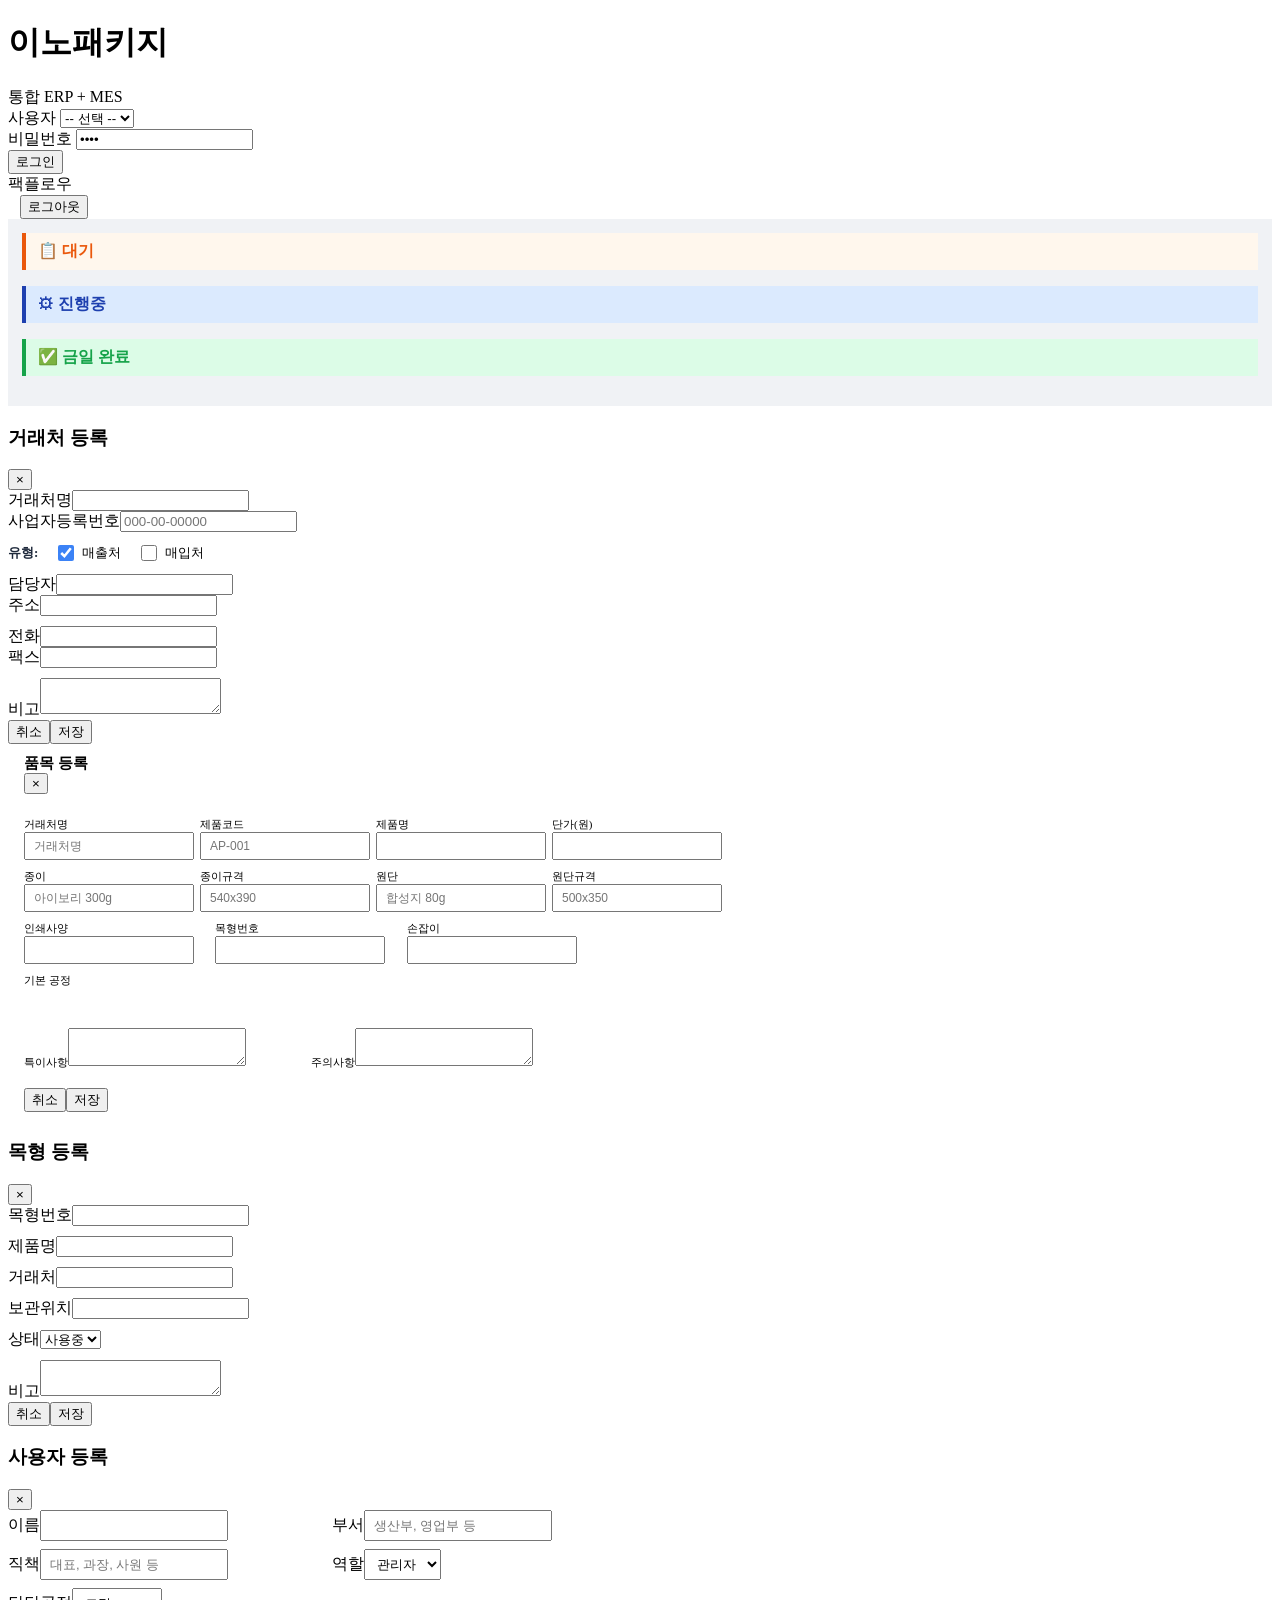
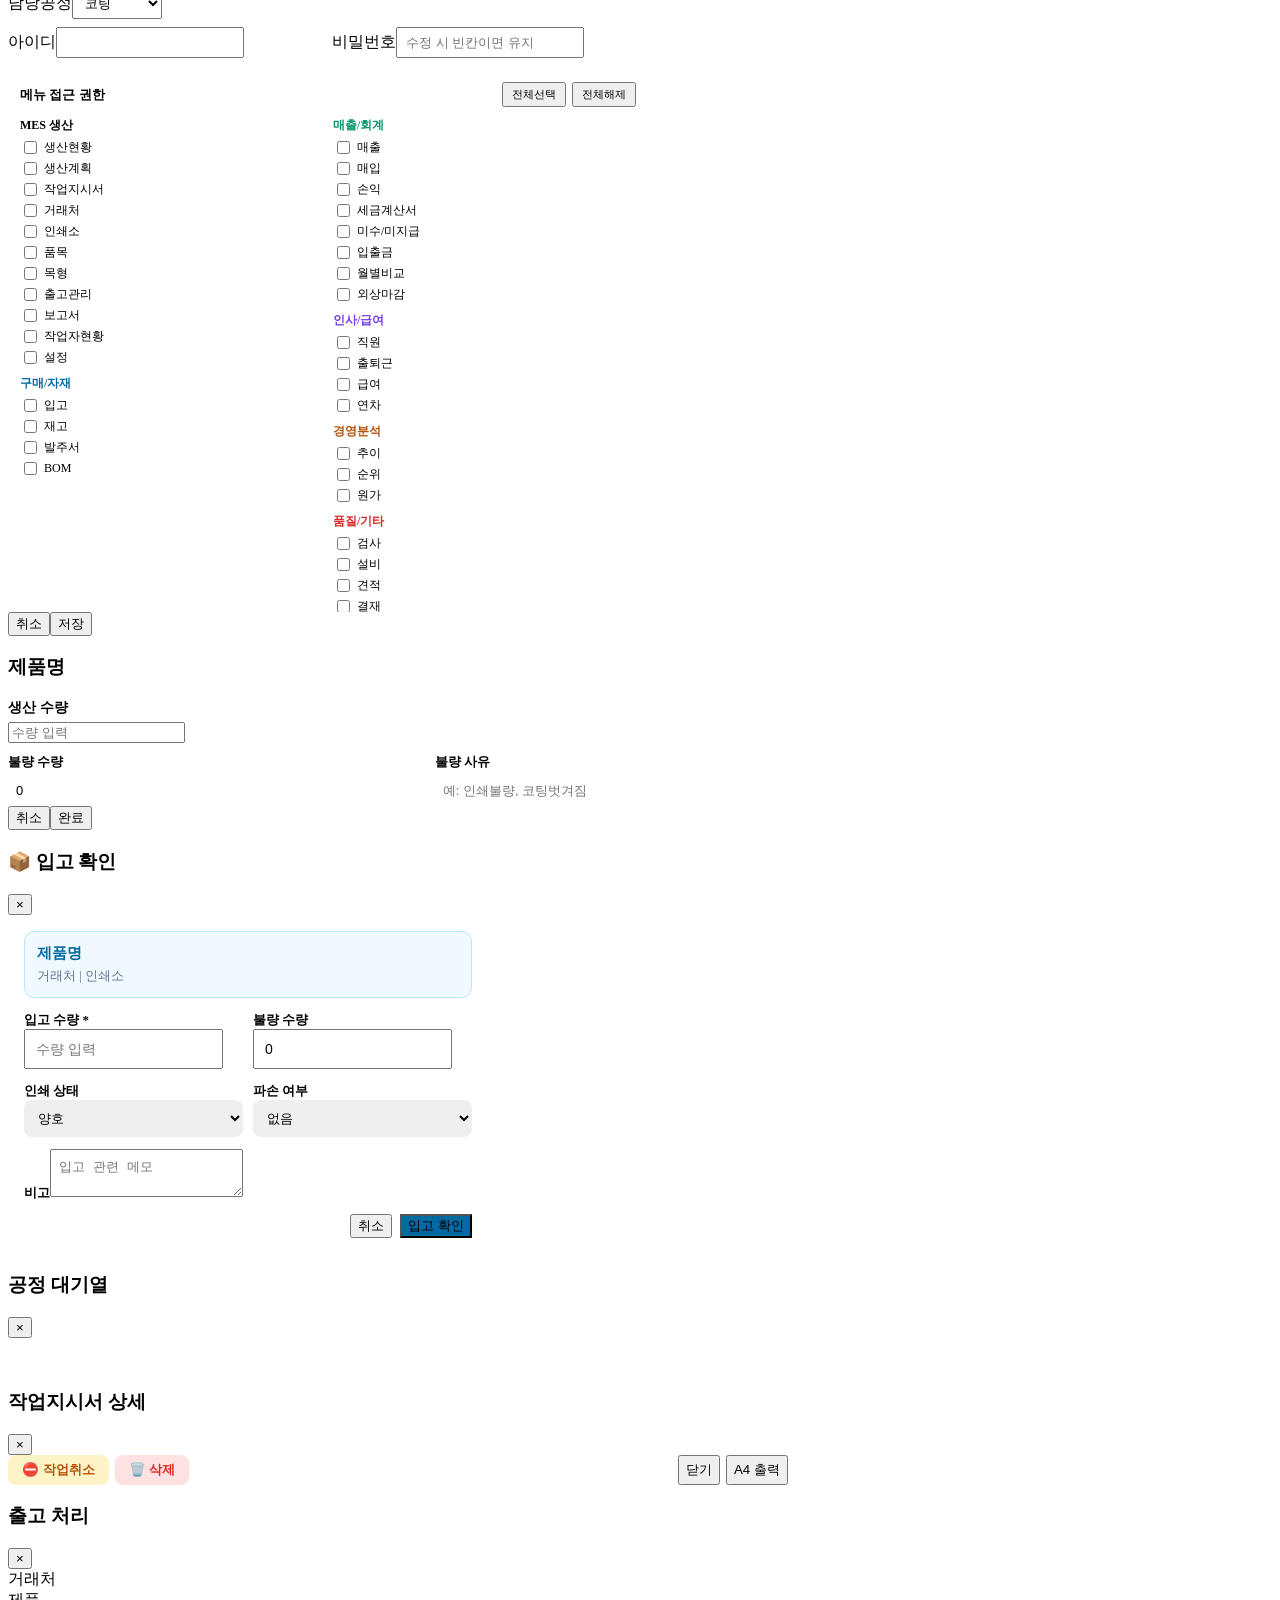
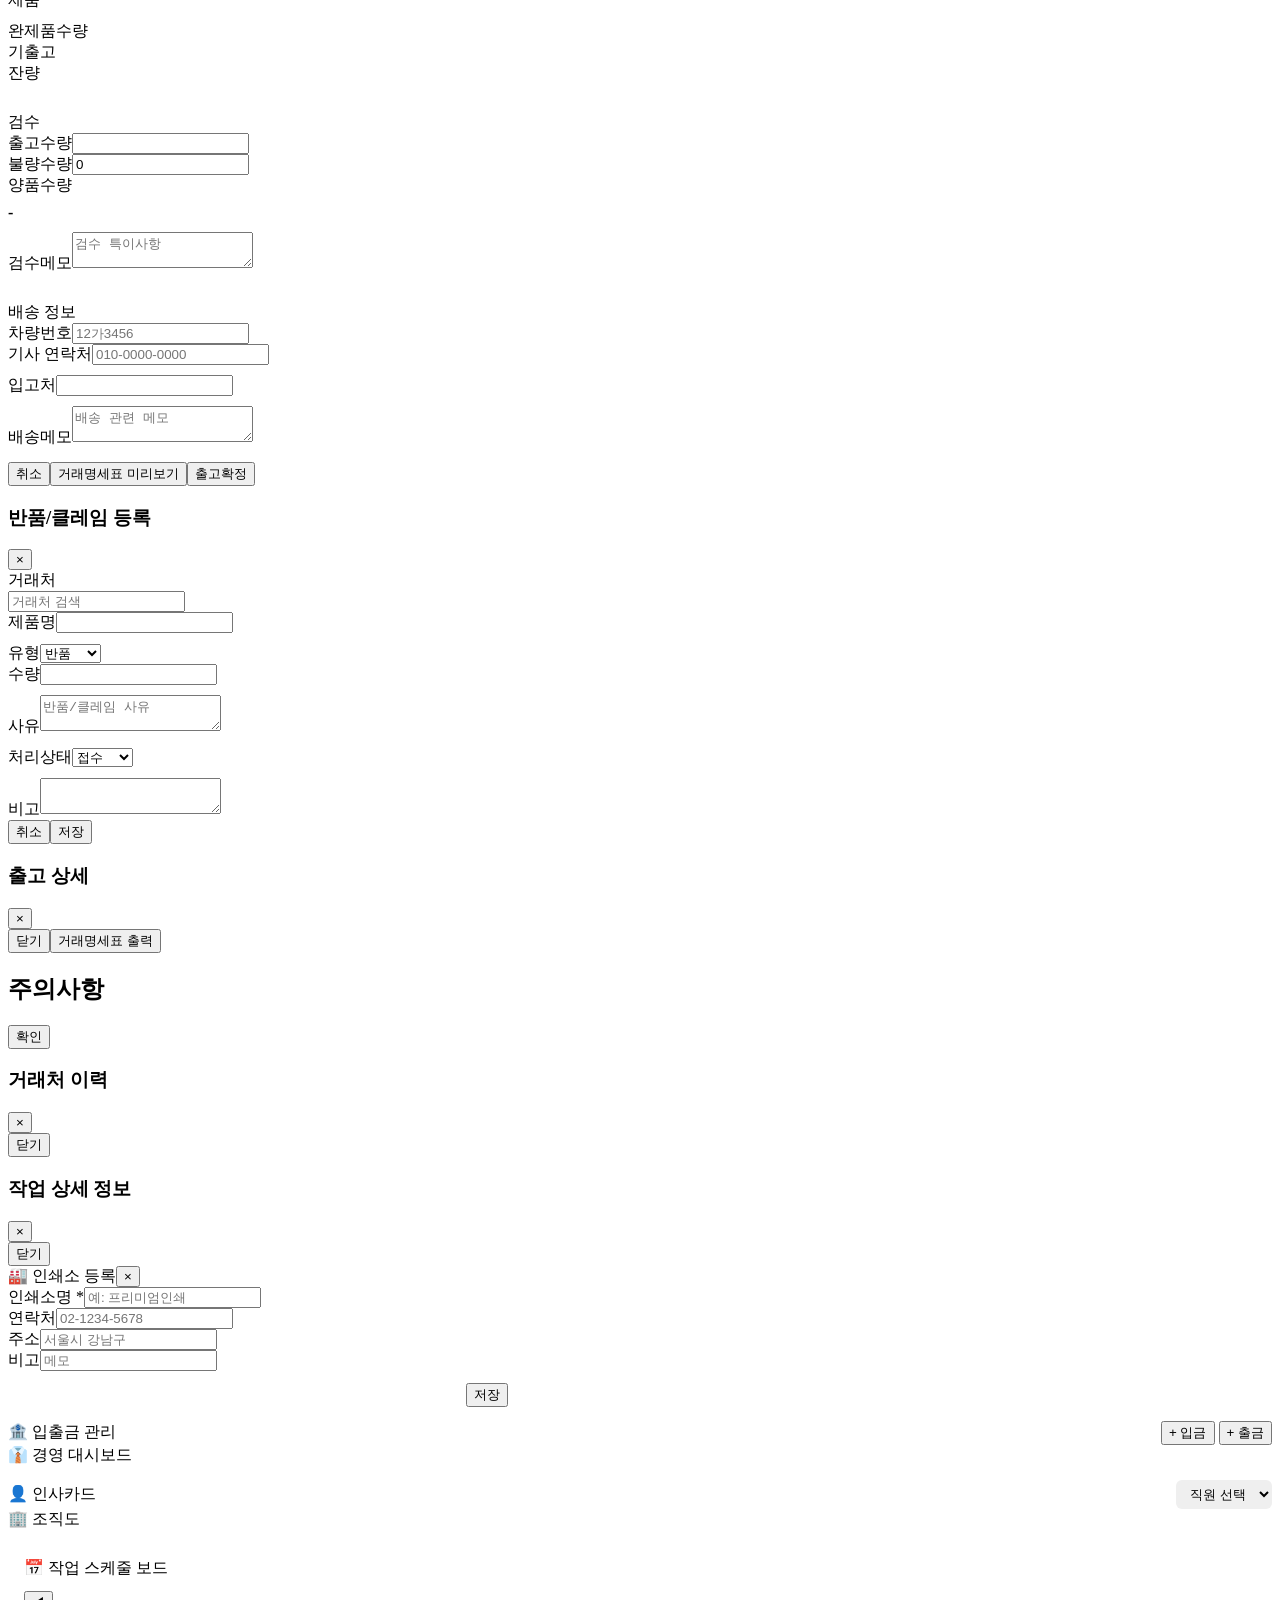
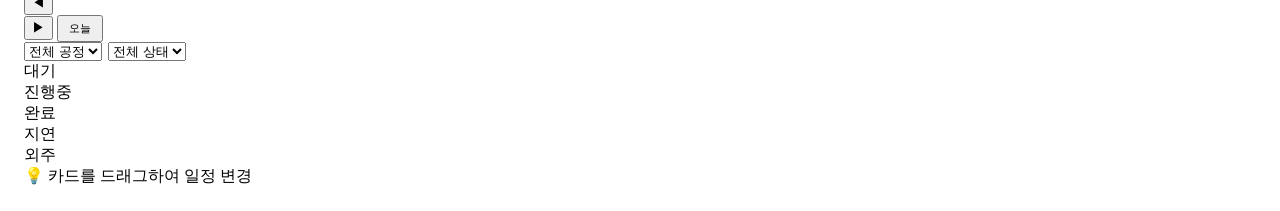
==== commit 098c2e67: "chore: 브랜드명 이노패키지 MES → 팩플로우 일괄 변경 UI 타이틀, manifest, 스크립트 헤더, 시작 스크립트 등에서 노출되는 브랜드명을 팩플로우로 통일.  Co-A" ====
--- a/index.html
+++ b/index.html
@@ -29,7 +29,7 @@
 </div></div>
 <div id="workerApp" class="worker-app">
 <div class="worker-header">
-<div><div id="wProcTitle" class="worker-proc"></div><div class="worker-sub">이노패키지 MES</div></div>
+<div><div id="wProcTitle" class="worker-proc"></div><div class="worker-sub">팩플로우</div></div>
 <div style="display:flex;align-items:center;gap:12px"><div style="text-align:right"><div id="wNameDisp" class="worker-name"></div><div id="wDateDisp" class="worker-date"></div></div>
 <button onclick="unifiedLogout()" class="worker-logout">로그아웃</button></div></div>
 <div style="flex:1;overflow-y:auto;padding:14px;background:#F0F2F5">
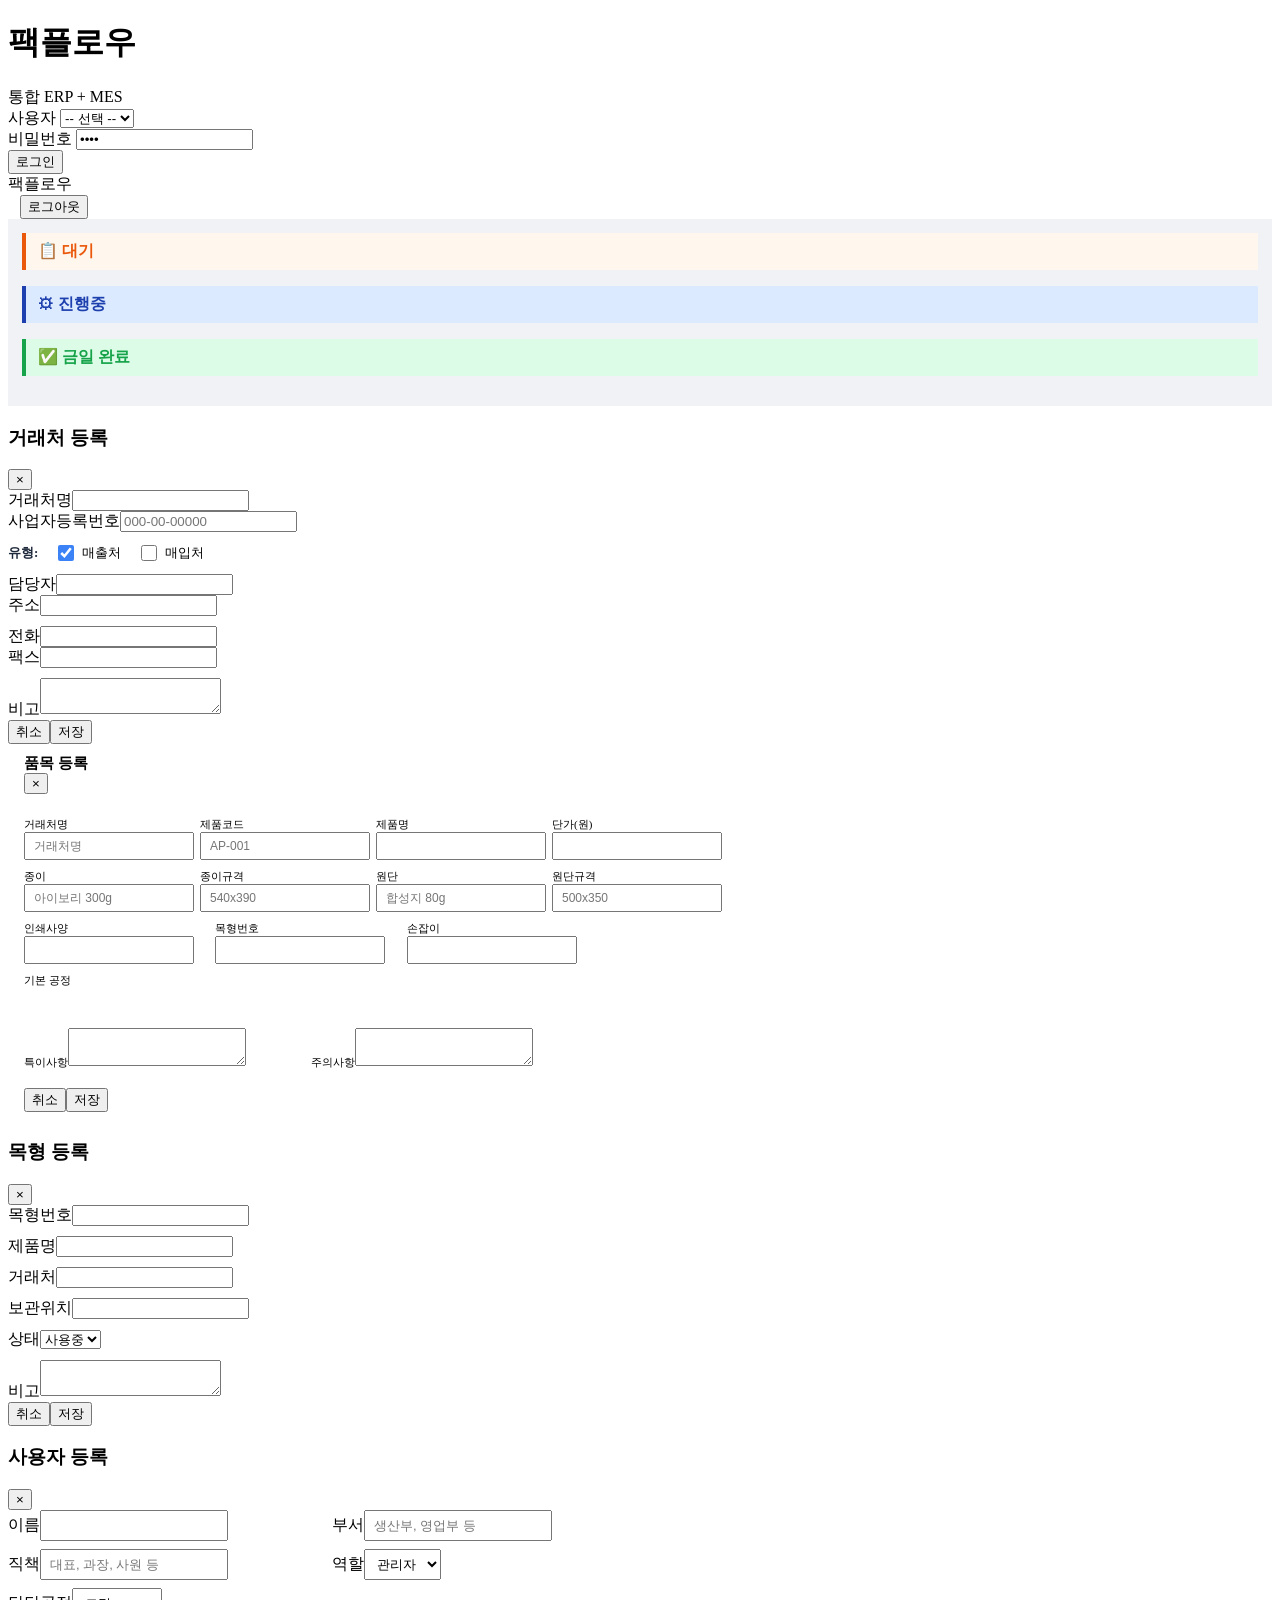
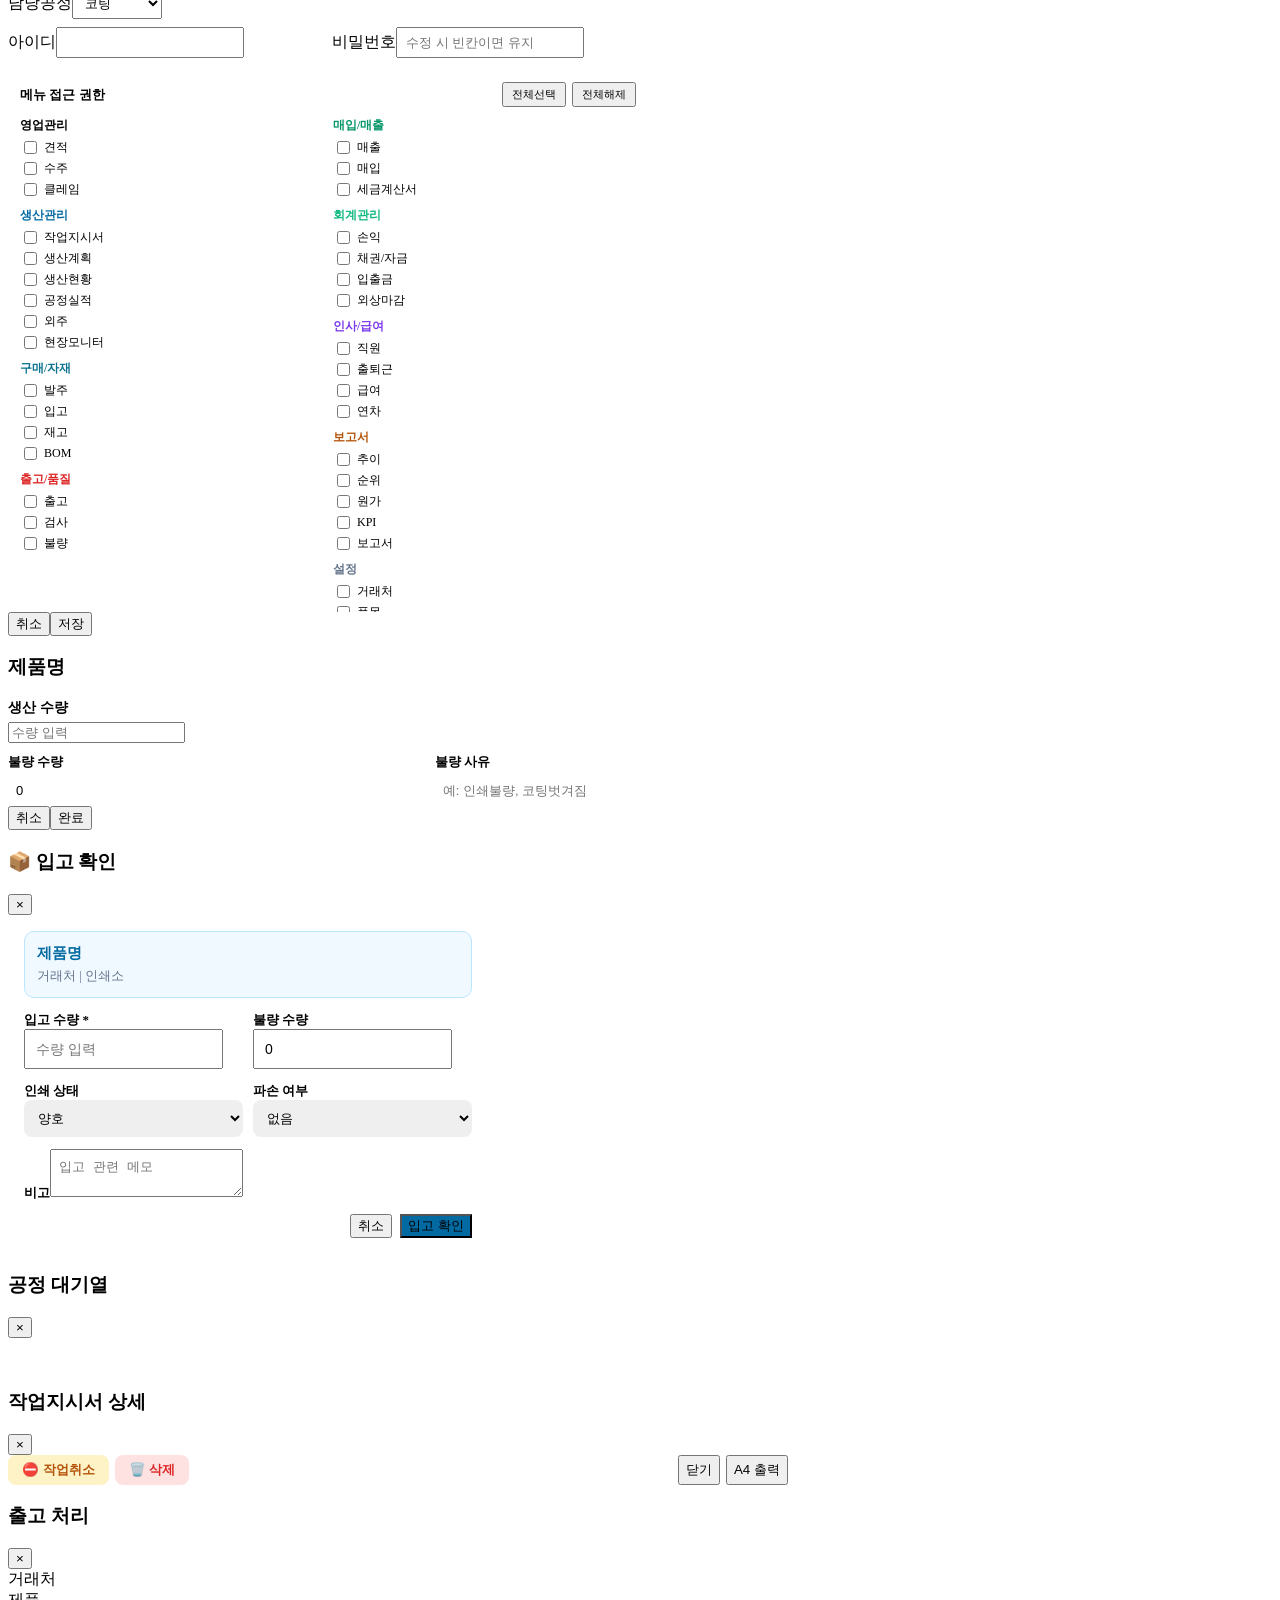
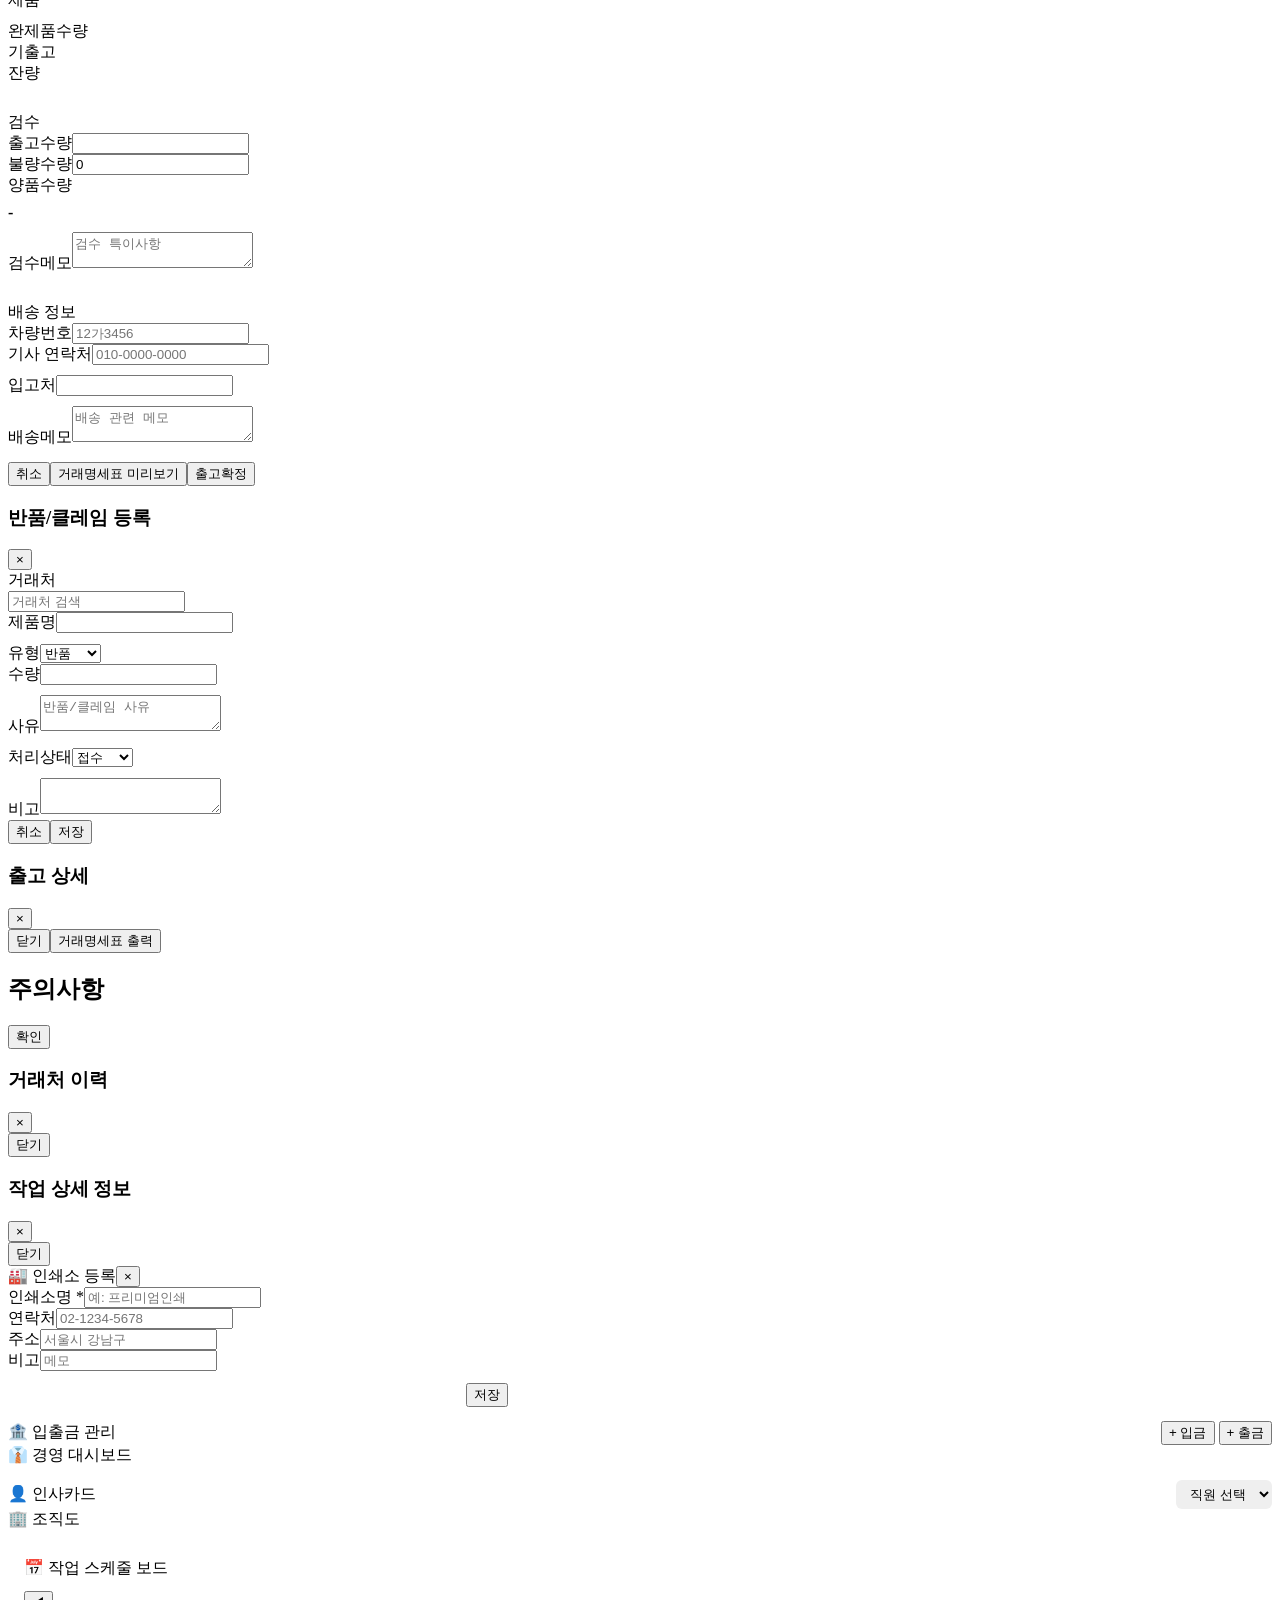
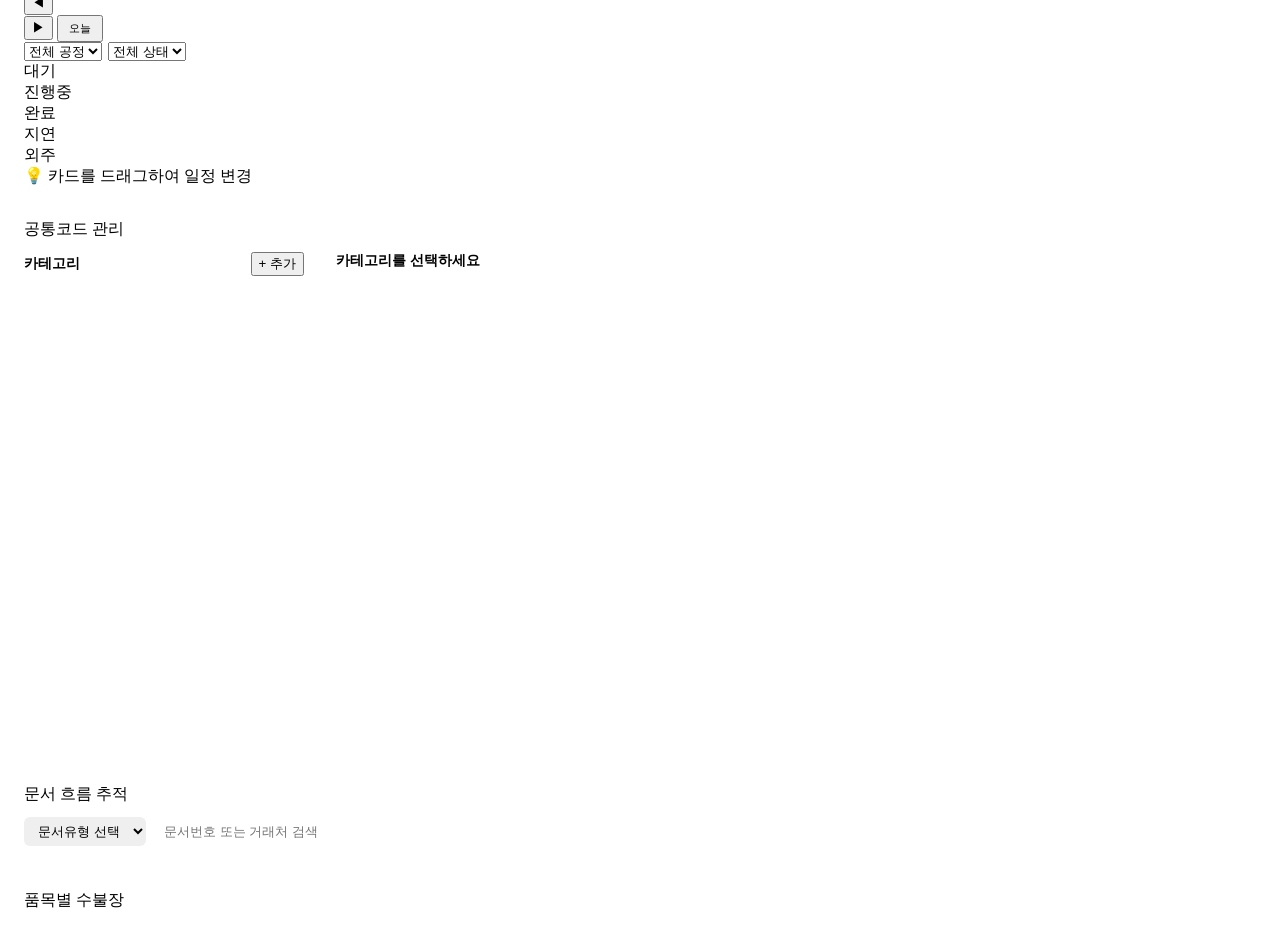
==== commit 342a1894: "feat: 얼마에요 구조 기반 전면 연동 + 반응형 개선 Phase 0 — 버그 수정 - WO에 ordId 역방향 저장 (수주↔출고 연동 복구) - 수주→출고 추적 경로 수정 (w" ====
--- a/index.html
+++ b/index.html
@@ -1,5 +1,5 @@
 <!DOCTYPE html><html lang="ko"><head><meta charset="UTF-8">
-<meta name="viewport" content="width=device-width,initial-scale=1,maximum-scale=1,user-scalable=no">
+<meta name="viewport" content="width=device-width,initial-scale=1">
 <link rel="manifest" href="/manifest.json">
 <meta name="theme-color" content="#3B82F6">
 <meta name="apple-mobile-web-app-capable" content="yes">
@@ -7,7 +7,7 @@
 <meta name="apple-mobile-web-app-title" content="이노MES">
 <link rel="apple-touch-icon" href="/icon-192.png">
 <script>if('serviceWorker' in navigator){navigator.serviceWorker.register('/sw.js')}</script>
-<title>이노패키지 ERP+MES</title>
+<title>팩플로우 ERP+MES</title>
 <link rel="stylesheet" href="/css/style.css">
 <script src="/js/core.js"></script>
 </head>
@@ -15,7 +15,7 @@
 <div id="toast" class="toast"></div>
 <div id="loginOverlay" class="login-overlay">
 <div class="login-card">
-<h1 class="login-title">이노패키지</h1>
+<h1 class="login-title">팩플로우</h1>
 <div class="login-sub">통합 ERP + MES</div>
 <div class="login-field"><label>사용자</label>
 <select id="loginUser" class="login-input">
@@ -38,7 +38,7 @@
 <div style="margin-bottom:16px"><div style="font-size:16px;font-weight:800;color:#16A34A;padding:8px 12px;background:#DCFCE7;border-left:4px solid #16A34A;margin-bottom:8px">✅ 금일 완료 <span id="wCntDone" style="font-size:13px;color:#6B7280"></span></div><div id="wQueueDone"></div></div>
 </div></div>
 <div class="unified-app" id="adminApp" style="display:none">
-<div class="sidebar" id="sidebar"><div class="sb-logo"><span id="sbNotiBadge" class="sb-noti-badge"></span>이노패키지 ERP+MES</div><div style="flex:1;overflow-y:auto">
+<div class="sidebar" id="sidebar"><div class="sb-logo"><span id="sbNotiBadge" class="sb-noti-badge"></span>팩플로우 ERP+MES</div><div style="flex:1;overflow-y:auto">
 <div class="sb-group">MES 생산</div>
 <button class="sb-item" data-mod="mes-dash" onclick="goMod('mes-dash')"><span class="icon">📊</span>생산현황</button>
 <button class="sb-item" data-mod="mes-plan" onclick="goMod('mes-plan')"><span class="icon">📋</span>생산계획</button>
@@ -59,11 +59,12 @@
 <button class="sb-item" data-mod="mat-stock" onclick="goMod('mat-stock')"><span class="icon">📦</span>재고</button>
 <button class="sb-item" data-mod="mat-po" onclick="goMod('mat-po')"><span class="icon">📄</span>발주서</button>
 <button class="sb-item" data-mod="mat-bom" onclick="goMod('mat-bom')"><span class="icon">🔩</span>BOM</button>
-<div class="sb-group">매출/회계</div>
+<div class="sb-group">매입/매출</div>
 <button class="sb-item" data-mod="acc-sales" onclick="goMod('acc-sales')"><span class="icon">💰</span>매출</button>
 <button class="sb-item" data-mod="acc-purchase" onclick="goMod('acc-purchase')"><span class="icon">💳</span>매입</button>
+<button class="sb-item" data-mod="acc-tax" onclick="goMod('acc-tax')"><span class="icon">🧾</span>세금계산서</button>
+<div class="sb-group">회계관리</div>
 <button class="sb-item" data-mod="acc-pl" onclick="goMod('acc-pl')"><span class="icon">📊</span>손익</button>
-<button class="sb-item" data-mod="acc-tax" onclick="goMod('acc-tax')"><span class="icon">🧾</span>세금계산서</button>
 <button class="sb-item" data-mod="acc-recv" onclick="goMod('acc-recv')"><span class="icon">💰</span>미수/미지급</button>
 <button class="sb-item" data-mod="acc-cashflow" onclick="goMod('acc-cashflow')"><span class="icon">🏦</span>입출금</button>
 <button class="sb-item" data-mod="acc-monthly" onclick="goMod('acc-monthly')"><span class="icon">📊</span>월별 비교</button>
@@ -82,6 +83,12 @@
 <button class="sb-item" data-mod="qc-equip" onclick="goMod('qc-equip')"><span class="icon">⚙</span>설비</button>
 <button class="sb-item" data-mod="qc-quote" onclick="goMod('qc-quote')"><span class="icon">📝</span>견적</button>
 <button class="sb-item" data-mod="qc-approval" onclick="goMod('qc-approval')"><span class="icon">✅</span>결재</button>
+<div class="sb-group">시스템관리</div>
+<button class="sb-item" data-mod="adm-code" onclick="goMod('adm-code')"><span class="icon">🏷</span>공통코드</button>
+<button class="sb-item" data-mod="adm-perm" onclick="goMod('adm-perm')"><span class="icon">🔐</span>권한</button>
+<button class="sb-item" data-mod="adm-backup" onclick="goMod('adm-backup')"><span class="icon">💾</span>백업</button>
+<button class="sb-item" data-mod="adm-audit" onclick="goMod('adm-audit')"><span class="icon">📜</span>감사로그</button>
+<button class="sb-item" data-mod="adm-docflow" onclick="goMod('adm-docflow')"><span class="icon">🔗</span>문서흐름</button>
 </div><div class="sb-user"><div class="sb-avatar" id="sbAvatar">관</div><div><div class="sb-user-name" id="sbUserName">관리자</div><div class="sb-user-role" id="sbUserRole">관리자</div></div></div>
 <button onclick="unifiedLogout()" class="sb-logout">🔓 로그아웃</button></div>
 <div class="main-area"><div class="main-header">
@@ -358,7 +365,7 @@
 <div class="module-page" id="pg-mat-bom"></div>
 <div class="module-page" id="pg-acc-sales"><div class="app">
 <div class="hd">
-  <span class="hd-logo">이노패키지</span><span class="hd-title">💰 매출/회계</span>
+  <span class="hd-logo">팩플로우</span><span class="hd-title">💰 매입/매출</span>
   <div class="hd-tabs">
     <button class="hd-tab on" onclick="goTab('sales',this)">매출 장부</button>
     <button class="hd-tab" onclick="goTab('purchase',this)">매입 장부</button>
@@ -446,7 +453,7 @@
 
 <!-- 매출 모달 -->
 <div class="mo-bg hidden" id="sMo" onclick="event.target===this&&cMo('sMo')"><div class="mo">
-  <div class="mo-t" id="sMoT">매출 등록</div><input type="hidden" id="sId">
+  <div class="mo-t" id="sMoT">매출 등록</div><div id="saleBreadcrumb" style="margin-bottom:8px"></div><input type="hidden" id="sId">
   <div class="fr"><div class="fg"><label>일자 *</label><input type="date" id="sDt"></div><div class="fg ac-w"><label>거래처 *</label><input type="text" id="sCli" oninput="acCli(this.value,'acSCL','sCli')" autocomplete="off"><div class="ac-l hidden" id="acSCL"></div></div></div>
   <div class="fr"><div class="fg"><label>품명 *</label><input type="text" id="sProd"></div><div class="fg"><label>수량</label><input type="number" id="sQty" oninput="cAmt('s')"></div></div>
   <div class="fr"><div class="fg"><label>단가 *</label><input type="number" id="sPrice" oninput="cAmt('s')"></div><div class="fg"><label>매출액</label><input type="text" id="sAmt" readonly style="background:var(--bg2);font-weight:700"></div></div>
@@ -492,7 +499,7 @@
 <div class="module-page" id="pg-acc-tax"></div>
 <div class="module-page" id="pg-hr-emp"><div class="app">
 <div class="hd">
-  <span class="hd-logo">이노패키지</span><span class="hd-title">👷 인사/급여</span>
+  <span class="hd-logo">팩플로우</span><span class="hd-title">👷 인사/급여</span>
   <div class="hd-tabs">
     <button class="hd-tab on" onclick="goTab('emp',this)">직원 정보</button>
     <button class="hd-tab" onclick="goTab('att',this)">출퇴근 기록</button>
@@ -634,7 +641,7 @@
 <div class="module-page" id="pg-hr-leave"></div>
 <div class="module-page" id="pg-biz-trend"><div class="app">
 <div class="hd">
-  <span class="hd-logo">이노패키지</span><span class="hd-title">📊 경영분석</span>
+  <span class="hd-logo">팩플로우</span><span class="hd-title">📊 경영분석</span>
   <div class="hd-tabs">
     <button class="hd-tab on" onclick="goTab('trend',this)">매출/매입 추이</button>
     <button class="hd-tab" onclick="goTab('rank',this)">거래처 순위</button>
@@ -726,7 +733,7 @@
 <div class="module-page" id="pg-biz-cost"></div>
 <div class="module-page" id="pg-qc-inspect"><div class="app">
 <div class="hd">
-  <span class="hd-logo">이노패키지</span><span style="font-size:13px;color:var(--dan);font-weight:700;margin-right:24px;padding:3px 10px;background:var(--dan-l);border-radius:4px">🔧 품질/기타</span>
+  <span class="hd-logo">팩플로우</span><span style="font-size:13px;color:var(--dan);font-weight:700;margin-right:24px;padding:3px 10px;background:var(--dan-l);border-radius:4px">🔧 품질/기타</span>
   <div class="hd-tabs">
     <button class="hd-tab on" onclick="goTab('qc',this)">품질검사</button>
     <button class="hd-tab" onclick="goTab('equip',this)">설비관리</button>
@@ -856,7 +863,7 @@
 <!-- ======== LOGIN ======== -->
 <div id="loginScreen" class="screen" style="display:none">
 <div class="login-box">
-<h1>이노패키지</h1>
+<h1>팩플로우</h1>
 <div class="sub">패키지 제조 생산관리 시스템</div>
 <div class="role-btns">
 <button class="role-btn on" onclick="selRole('admin',this)">관리자</button>
@@ -1248,7 +1255,7 @@
 <div id="procManagerArea"></div>
 </div>
 <div class="card"><div class="card-t">수신처 정보 (출력용)</div>
-<div class="fr"><div class="fg"><label>회사명</label><input id="sCo" value="이노패키지"></div><div class="fg"><label>주소</label><input id="sAddr" value="경기도 파주시"></div></div>
+<div class="fr"><div class="fg"><label>회사명</label><input id="sCo" value="팩플로우"></div><div class="fg"><label>주소</label><input id="sAddr" value="경기도 파주시"></div></div>
 <div class="fr"><div class="fg"><label>전화</label><input id="sTel"></div><div class="fg"><label>팩스</label><input id="sFax"></div></div>
 <div style="margin-top:10px"><button class="btn btn-p" onclick="saveCo()">저장</button></div>
 </div>
@@ -1385,48 +1392,57 @@
 </div>
 <div style="display:grid;grid-template-columns:1fr 1fr;gap:10px;font-size:12px" id="umPermGrid">
 <div>
-<div style="font-weight:700;color:var(--pri);margin-bottom:4px">MES 생산</div>
+<div style="font-weight:700;color:var(--pri);margin-bottom:4px">영업관리</div>
+<label style="display:flex;align-items:center;gap:4px;margin-bottom:2px;cursor:pointer"><input type="checkbox" class="perm-cb" value="qc-quote">견적</label>
+<label style="display:flex;align-items:center;gap:4px;margin-bottom:2px;cursor:pointer"><input type="checkbox" class="perm-cb" value="mes-order">수주</label>
+<label style="display:flex;align-items:center;gap:4px;margin-bottom:2px;cursor:pointer"><input type="checkbox" class="perm-cb" value="qc-claim">클레임</label>
+<div style="font-weight:700;color:#0369A1;margin:8px 0 4px">생산관리</div>
+<label style="display:flex;align-items:center;gap:4px;margin-bottom:2px;cursor:pointer"><input type="checkbox" class="perm-cb" value="mes-wo">작업지시서</label>
+<label style="display:flex;align-items:center;gap:4px;margin-bottom:2px;cursor:pointer"><input type="checkbox" class="perm-cb" value="mes-plan">생산계획</label>
 <label style="display:flex;align-items:center;gap:4px;margin-bottom:2px;cursor:pointer"><input type="checkbox" class="perm-cb" value="mes-dash">생산현황</label>
-<label style="display:flex;align-items:center;gap:4px;margin-bottom:2px;cursor:pointer"><input type="checkbox" class="perm-cb" value="mes-plan">생산계획</label>
-<label style="display:flex;align-items:center;gap:4px;margin-bottom:2px;cursor:pointer"><input type="checkbox" class="perm-cb" value="mes-wo">작업지시서</label>
-<label style="display:flex;align-items:center;gap:4px;margin-bottom:2px;cursor:pointer"><input type="checkbox" class="perm-cb" value="mes-cli">거래처</label>
-<label style="display:flex;align-items:center;gap:4px;margin-bottom:2px;cursor:pointer"><input type="checkbox" class="perm-cb" value="mes-vendor">인쇄소</label>
-<label style="display:flex;align-items:center;gap:4px;margin-bottom:2px;cursor:pointer"><input type="checkbox" class="perm-cb" value="mes-prod">품목</label>
-<label style="display:flex;align-items:center;gap:4px;margin-bottom:2px;cursor:pointer"><input type="checkbox" class="perm-cb" value="mes-mold">목형</label>
-<label style="display:flex;align-items:center;gap:4px;margin-bottom:2px;cursor:pointer"><input type="checkbox" class="perm-cb" value="mes-ship">출고관리</label>
-<label style="display:flex;align-items:center;gap:4px;margin-bottom:2px;cursor:pointer"><input type="checkbox" class="perm-cb" value="mes-rpt">보고서</label>
-<label style="display:flex;align-items:center;gap:4px;margin-bottom:2px;cursor:pointer"><input type="checkbox" class="perm-cb" value="mes-worker">작업자현황</label>
-<label style="display:flex;align-items:center;gap:4px;margin-bottom:2px;cursor:pointer"><input type="checkbox" class="perm-cb" value="mes-queue">설정</label>
-<div style="font-weight:700;color:#0369A1;margin:8px 0 4px">구매/자재</div>
+<label style="display:flex;align-items:center;gap:4px;margin-bottom:2px;cursor:pointer"><input type="checkbox" class="perm-cb" value="mes-proc-log">공정실적</label>
+<label style="display:flex;align-items:center;gap:4px;margin-bottom:2px;cursor:pointer"><input type="checkbox" class="perm-cb" value="mes-outsource">외주</label>
+<label style="display:flex;align-items:center;gap:4px;margin-bottom:2px;cursor:pointer"><input type="checkbox" class="perm-cb" value="mes-monitor">현장모니터</label>
+<div style="font-weight:700;color:#0E7490;margin:8px 0 4px">구매/자재</div>
+<label style="display:flex;align-items:center;gap:4px;margin-bottom:2px;cursor:pointer"><input type="checkbox" class="perm-cb" value="mat-po">발주</label>
 <label style="display:flex;align-items:center;gap:4px;margin-bottom:2px;cursor:pointer"><input type="checkbox" class="perm-cb" value="mat-income">입고</label>
 <label style="display:flex;align-items:center;gap:4px;margin-bottom:2px;cursor:pointer"><input type="checkbox" class="perm-cb" value="mat-stock">재고</label>
-<label style="display:flex;align-items:center;gap:4px;margin-bottom:2px;cursor:pointer"><input type="checkbox" class="perm-cb" value="mat-po">발주서</label>
 <label style="display:flex;align-items:center;gap:4px;margin-bottom:2px;cursor:pointer"><input type="checkbox" class="perm-cb" value="mat-bom">BOM</label>
+<div style="font-weight:700;color:#DC2626;margin:8px 0 4px">출고/품질</div>
+<label style="display:flex;align-items:center;gap:4px;margin-bottom:2px;cursor:pointer"><input type="checkbox" class="perm-cb" value="mes-ship">출고</label>
+<label style="display:flex;align-items:center;gap:4px;margin-bottom:2px;cursor:pointer"><input type="checkbox" class="perm-cb" value="qc-inspect">검사</label>
+<label style="display:flex;align-items:center;gap:4px;margin-bottom:2px;cursor:pointer"><input type="checkbox" class="perm-cb" value="mes-defect">불량</label>
 </div>
 <div>
-<div style="font-weight:700;color:#059669;margin-bottom:4px">매출/회계</div>
+<div style="font-weight:700;color:#059669;margin-bottom:4px">매입/매출</div>
 <label style="display:flex;align-items:center;gap:4px;margin-bottom:2px;cursor:pointer"><input type="checkbox" class="perm-cb" value="acc-sales">매출</label>
 <label style="display:flex;align-items:center;gap:4px;margin-bottom:2px;cursor:pointer"><input type="checkbox" class="perm-cb" value="acc-purchase">매입</label>
+<label style="display:flex;align-items:center;gap:4px;margin-bottom:2px;cursor:pointer"><input type="checkbox" class="perm-cb" value="acc-tax">세금계산서</label>
+<div style="font-weight:700;color:#10B981;margin:8px 0 4px">회계관리</div>
 <label style="display:flex;align-items:center;gap:4px;margin-bottom:2px;cursor:pointer"><input type="checkbox" class="perm-cb" value="acc-pl">손익</label>
-<label style="display:flex;align-items:center;gap:4px;margin-bottom:2px;cursor:pointer"><input type="checkbox" class="perm-cb" value="acc-tax">세금계산서</label>
-<label style="display:flex;align-items:center;gap:4px;margin-bottom:2px;cursor:pointer"><input type="checkbox" class="perm-cb" value="acc-recv">미수/미지급</label>
+<label style="display:flex;align-items:center;gap:4px;margin-bottom:2px;cursor:pointer"><input type="checkbox" class="perm-cb" value="acc-recv">채권/자금</label>
 <label style="display:flex;align-items:center;gap:4px;margin-bottom:2px;cursor:pointer"><input type="checkbox" class="perm-cb" value="acc-cashflow">입출금</label>
-<label style="display:flex;align-items:center;gap:4px;margin-bottom:2px;cursor:pointer"><input type="checkbox" class="perm-cb" value="acc-monthly">월별비교</label>
 <label style="display:flex;align-items:center;gap:4px;margin-bottom:2px;cursor:pointer"><input type="checkbox" class="perm-cb" value="acc-closing">외상마감</label>
 <div style="font-weight:700;color:#7C3AED;margin:8px 0 4px">인사/급여</div>
 <label style="display:flex;align-items:center;gap:4px;margin-bottom:2px;cursor:pointer"><input type="checkbox" class="perm-cb" value="hr-emp">직원</label>
 <label style="display:flex;align-items:center;gap:4px;margin-bottom:2px;cursor:pointer"><input type="checkbox" class="perm-cb" value="hr-att">출퇴근</label>
 <label style="display:flex;align-items:center;gap:4px;margin-bottom:2px;cursor:pointer"><input type="checkbox" class="perm-cb" value="hr-pay">급여</label>
 <label style="display:flex;align-items:center;gap:4px;margin-bottom:2px;cursor:pointer"><input type="checkbox" class="perm-cb" value="hr-leave">연차</label>
-<div style="font-weight:700;color:#B45309;margin:8px 0 4px">경영분석</div>
+<div style="font-weight:700;color:#B45309;margin:8px 0 4px">보고서</div>
 <label style="display:flex;align-items:center;gap:4px;margin-bottom:2px;cursor:pointer"><input type="checkbox" class="perm-cb" value="biz-trend">추이</label>
 <label style="display:flex;align-items:center;gap:4px;margin-bottom:2px;cursor:pointer"><input type="checkbox" class="perm-cb" value="biz-rank">순위</label>
 <label style="display:flex;align-items:center;gap:4px;margin-bottom:2px;cursor:pointer"><input type="checkbox" class="perm-cb" value="biz-cost">원가</label>
-<div style="font-weight:700;color:#DC2626;margin:8px 0 4px">품질/기타</div>
-<label style="display:flex;align-items:center;gap:4px;margin-bottom:2px;cursor:pointer"><input type="checkbox" class="perm-cb" value="qc-inspect">검사</label>
+<label style="display:flex;align-items:center;gap:4px;margin-bottom:2px;cursor:pointer"><input type="checkbox" class="perm-cb" value="biz-kpi">KPI</label>
+<label style="display:flex;align-items:center;gap:4px;margin-bottom:2px;cursor:pointer"><input type="checkbox" class="perm-cb" value="mes-rpt">보고서</label>
+<div style="font-weight:700;color:#64748B;margin:8px 0 4px">설정</div>
+<label style="display:flex;align-items:center;gap:4px;margin-bottom:2px;cursor:pointer"><input type="checkbox" class="perm-cb" value="mes-cli">거래처</label>
+<label style="display:flex;align-items:center;gap:4px;margin-bottom:2px;cursor:pointer"><input type="checkbox" class="perm-cb" value="mes-prod">품목</label>
+<label style="display:flex;align-items:center;gap:4px;margin-bottom:2px;cursor:pointer"><input type="checkbox" class="perm-cb" value="mes-vendor">인쇄소</label>
+<label style="display:flex;align-items:center;gap:4px;margin-bottom:2px;cursor:pointer"><input type="checkbox" class="perm-cb" value="mes-mold">목형</label>
 <label style="display:flex;align-items:center;gap:4px;margin-bottom:2px;cursor:pointer"><input type="checkbox" class="perm-cb" value="qc-equip">설비</label>
-<label style="display:flex;align-items:center;gap:4px;margin-bottom:2px;cursor:pointer"><input type="checkbox" class="perm-cb" value="qc-quote">견적</label>
 <label style="display:flex;align-items:center;gap:4px;margin-bottom:2px;cursor:pointer"><input type="checkbox" class="perm-cb" value="qc-approval">결재</label>
+<label style="display:flex;align-items:center;gap:4px;margin-bottom:2px;cursor:pointer"><input type="checkbox" class="perm-cb" value="adm-perm">권한</label>
+<label style="display:flex;align-items:center;gap:4px;margin-bottom:2px;cursor:pointer"><input type="checkbox" class="perm-cb" value="adm-backup">백업</label>
 </div>
 </div>
 </div>
@@ -1635,6 +1651,62 @@
 </div>
 </div>
 
+<!-- 공통코드 관리 -->
+<div id="pg-adm-code" class="module-page">
+<div class="card" style="padding:16px">
+<div class="card-t" style="margin-bottom:12px;display:flex;justify-content:space-between;align-items:center">
+<span>공통코드 관리</span>
+</div>
+<div style="display:flex;gap:16px;min-height:500px">
+<!-- 좌측: 카테고리 -->
+<div style="width:280px;flex-shrink:0;border-right:1px solid var(--bdr);padding-right:16px">
+<div style="display:flex;justify-content:space-between;align-items:center;margin-bottom:10px">
+<span style="font-weight:700;font-size:14px">카테고리</span>
+<button class="btn btn-sm btn-p" onclick="openCatAddM()">+ 추가</button>
+</div>
+<div id="codeCatList"></div>
+</div>
+<!-- 우측: 코드 목록 -->
+<div style="flex:1;min-width:0">
+<div style="display:flex;justify-content:space-between;align-items:center;margin-bottom:10px">
+<span style="font-weight:700;font-size:14px" id="codeListTitle">카테고리를 선택하세요</span>
+<button class="btn btn-sm btn-p" onclick="openCodeAddM()" id="btnAddCode" style="display:none">+ 코드 추가</button>
+</div>
+<div id="codeItemList"></div>
+</div>
+</div>
+</div>
+</div>
+
+<!-- 문서흐름 -->
+<div id="pg-adm-docflow" class="module-page">
+<div class="card" style="padding:16px">
+<div class="card-t" style="margin-bottom:12px">문서 흐름 추적</div>
+<div style="display:flex;gap:8px;margin-bottom:12px;flex-wrap:wrap;align-items:center">
+<select id="dfDocType" onchange="rDocFlow()" style="padding:6px 10px;border:1px solid var(--bdr);border-radius:6px">
+<option value="">문서유형 선택</option>
+<option value="QUOTE">견적</option>
+<option value="ORDER">수주</option>
+<option value="WO">작업지시</option>
+<option value="SHIP">출고</option>
+<option value="STATEMENT">거래명세표</option>
+<option value="TAX_INV">세금계산서</option>
+<option value="SALE">매출전표</option>
+</select>
+<input type="text" id="dfSearch" placeholder="문서번호 또는 거래처 검색" style="padding:6px 10px;border:1px solid var(--bdr);border-radius:6px;width:200px" onkeyup="rDocFlow()">
+</div>
+<div id="docFlowArea"></div>
+</div>
+</div>
+
+<!-- 품목별 수불장 -->
+<div id="pg-mat-ledger" class="module-page">
+<div class="card" style="padding:16px">
+<div class="card-t" style="margin-bottom:12px">품목별 수불장</div>
+<div id="ledgerArea"></div>
+</div>
+</div>
+
 </div></div>
 <script src="/js/mes-dash.js"></script>
 <script src="/js/mes-wo.js"></script>
